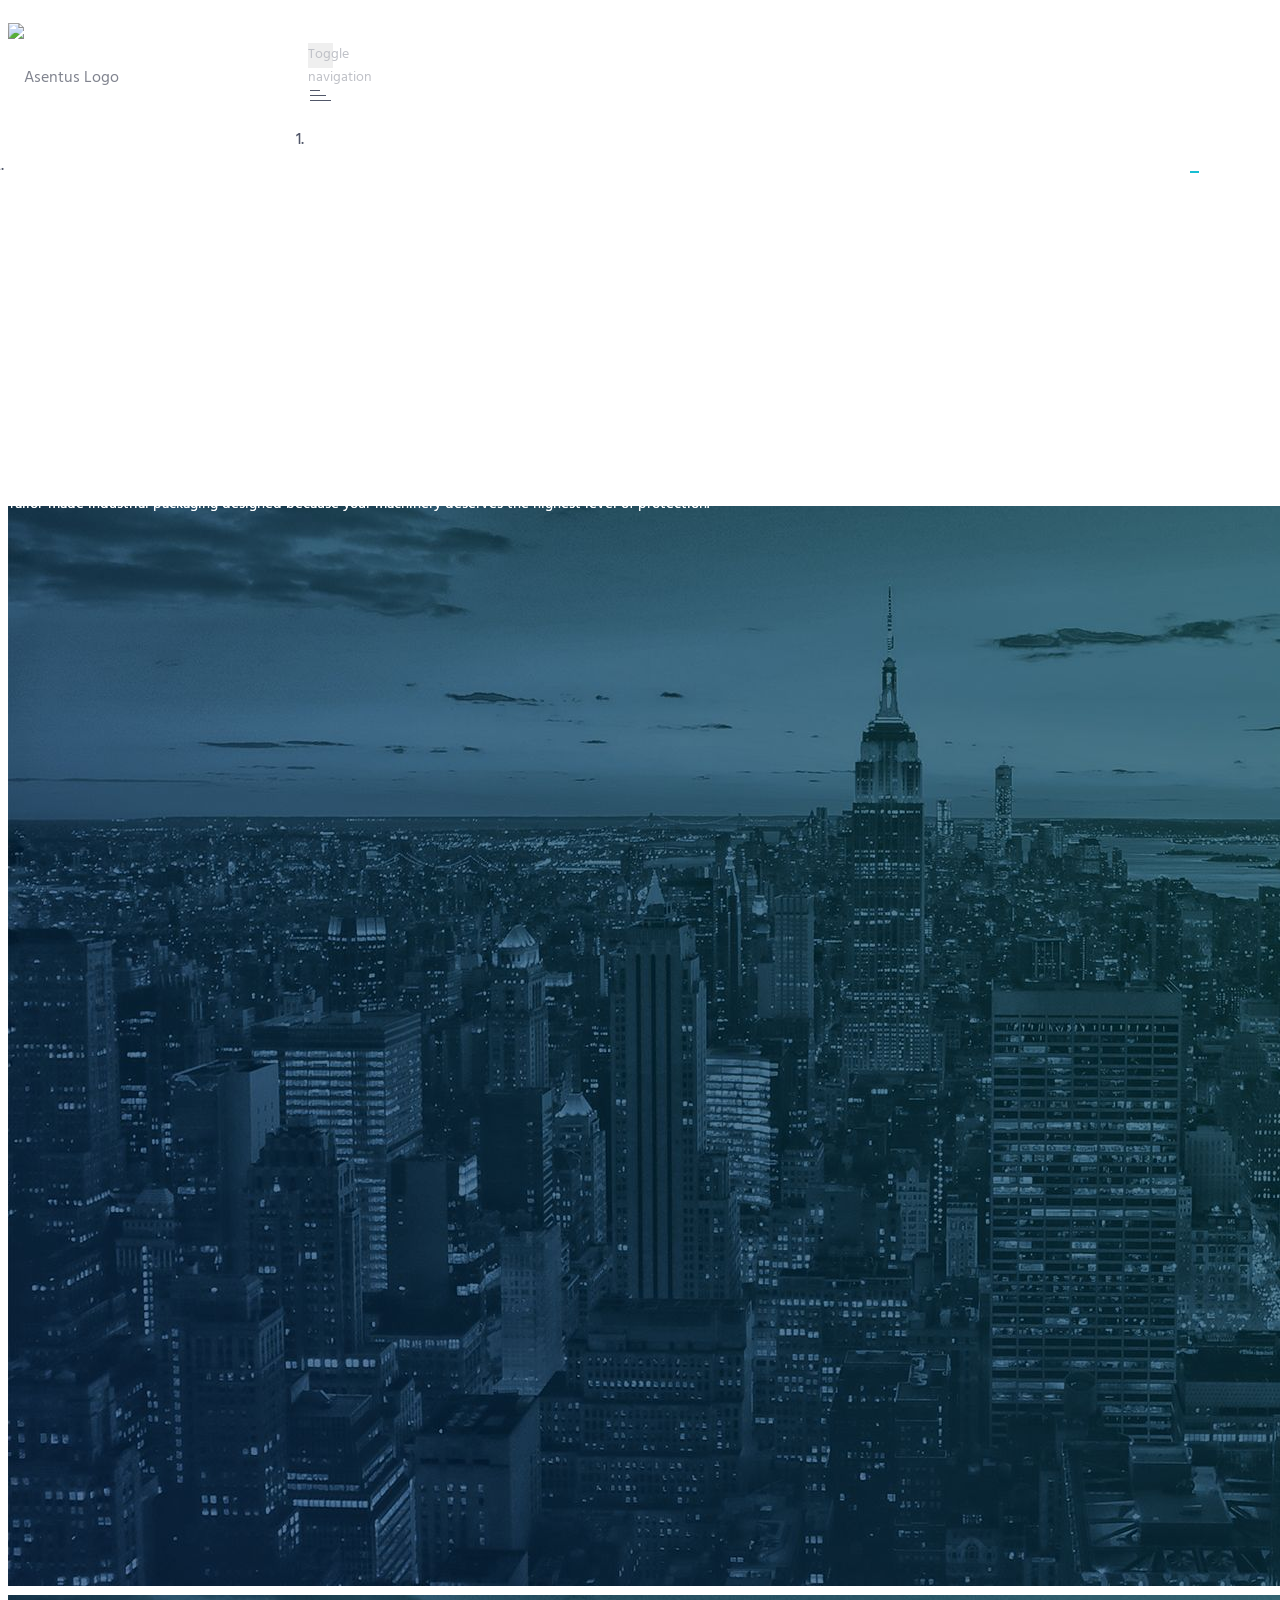
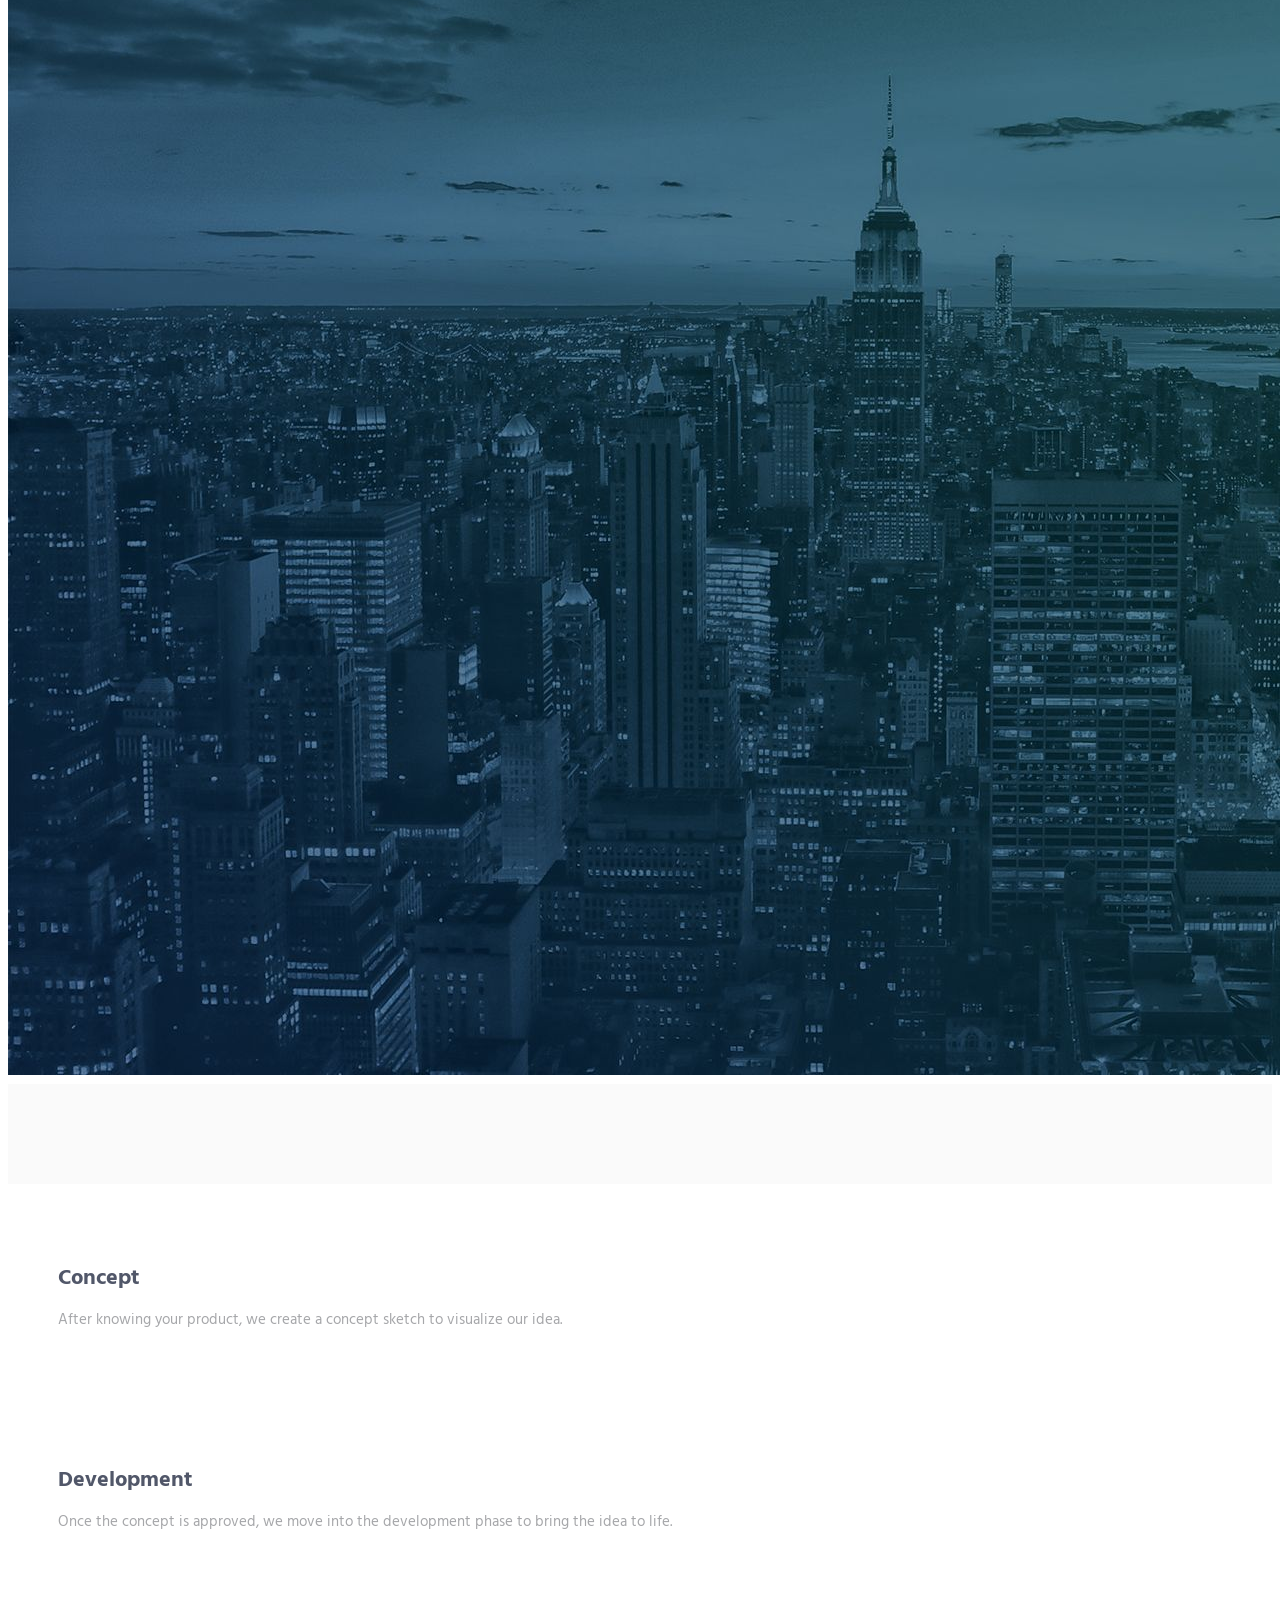
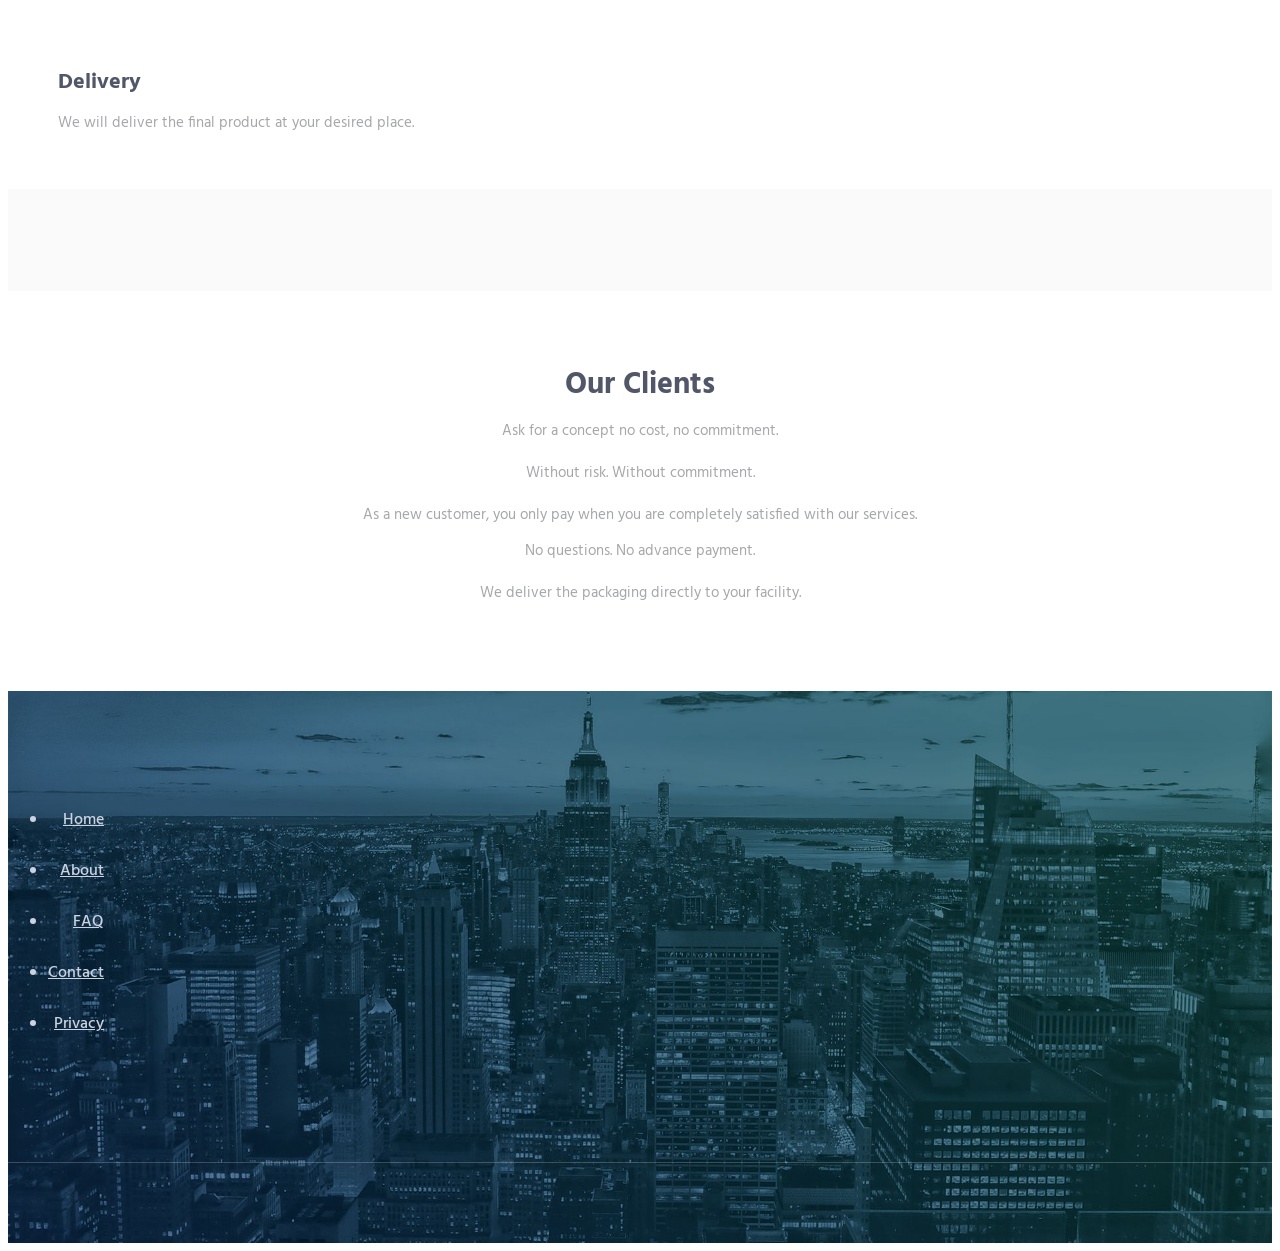
==== index.html @ 4cf0267e "foot updated" ====
<!DOCTYPE html>
<!-- ==============================
    Project:        Metronic "Asentus" Frontend Freebie - Responsive HTML Template Based On Twitter Bootstrap 3.3.4
    Version:        1.0
    Author:         KeenThemes
    Primary use:    Corporate, Business Themes.
    Email:          support@keenthemes.com
    Follow:         http://www.twitter.com/keenthemes
    Like:           http://www.facebook.com/keenthemes
    Website:        http://www.keenthemes.com
    Premium:        Premium Metronic Admin Theme: http://themeforest.net/item/metronic-responsive-admin-dashboard-template/4021469?ref=keenthemes
================================== -->
<html lang="en" class="no-js">
    <!-- BEGIN HEAD -->
    <head>
        <meta charset="utf-8"/>
        <title>Metronic "Asentus" Frontend Freebie</title>
        <meta http-equiv="X-UA-Compatible" content="IE=edge">
        <meta content="width=device-width, initial-scale=1" name="viewport"/>
        <meta content="" name="description"/>
        <meta content="" name="author"/>

        <!-- GLOBAL MANDATORY STYLES -->
        <link href="http://fonts.googleapis.com/css?family=Hind:300,400,500,600,700" rel="stylesheet" type="text/css">
        <link href="vendor/simple-line-icons/simple-line-icons.min.css" rel="stylesheet" type="text/css"/>
        <link href="vendor/bootstrap/css/bootstrap.min.css" rel="stylesheet" type="text/css"/>

        <!-- PAGE LEVEL PLUGIN STYLES -->
        <link href="css/animate.css" rel="stylesheet">
        <link href="vendor/swiper/css/swiper.min.css" rel="stylesheet" type="text/css"/>

        <!-- THEME STYLES -->
        <link href="css/layout.css" rel="stylesheet" type="text/css"/>

        <!-- Favicon -->
        <link rel="shortcut icon" href="favicon.ico"/>
    </head>
    <!-- END HEAD -->

    <!-- BODY -->
    <body>

        <!--========== HEADER ==========-->
        <header class="header navbar-fixed-top">
            <!-- Navbar -->
            <nav class="navbar" role="navigation">
                <div class="container">
                    <!-- Brand and toggle get grouped for better mobile display -->
                    <div class="menu-container">
                        <button type="button" class="navbar-toggle" data-toggle="collapse" data-target=".nav-collapse">
                            <span class="sr-only">Toggle navigation</span>
                            <span class="toggle-icon"></span>
                        </button>

                        <!-- Logo -->
                        <div class="logo" style="width: 300px; height: 120px; max-height: none; line-height: 110px;">
                            <a class="logo-wrap" href="index.html">
                                <img class="logo-img logo-img-main" src="img/logo.png" alt="Asentus Logo" style="width: 255px; height: auto; max-height: none;">
                                <img class="logo-img logo-img-active" src="img/logo.png" alt="Asentus Logo" style="width: 255px; height: auto; max-height: none;">
                            </a>
                        </div>
                        <!-- End Logo -->
                    </div>

                    <!-- Collect the nav links, forms, and other content for toggling -->
                    <div class="collapse navbar-collapse nav-collapse">
                        <div class="menu-container">
                            <ul class="navbar-nav navbar-nav-right">
                                <li class="nav-item"><a class="nav-item-child nav-item-hover active" href="index.html">Home</a></li>
                                <li class="nav-item"><a class="nav-item-child nav-item-hover" href="about.html">About</a></li>
                                <li class="nav-item"><a class="nav-item-child nav-item-hover" href="faq.html">FAQ</a></li>
                                <li class="nav-item"><a class="nav-item-child nav-item-hover" href="contact.html">Contact</a></li>
                            </ul>
                        </div>
                    </div>
                    <!-- End Navbar Collapse -->
                </div>
            </nav>
            <!-- Navbar -->
        </header>
        <!--========== END HEADER ==========-->

        <!--========== SLIDER ==========-->
        <div id="carousel-example-generic" class="carousel slide" data-ride="carousel">
            <div class="container">
                <!-- Indicators -->
                <ol class="carousel-indicators">
                    <li data-target="#carousel-example-generic" data-slide-to="0" class="active"></li>
                    <li data-target="#carousel-example-generic" data-slide-to="1"></li>
                </ol>
            </div>

            <!-- Wrapper for slides -->
            <div class="carousel-inner" role="listbox">
                <div class="item active">
                    <img class="img-responsive" src="img/1920x1080/01.jpg" alt="Slider Image">
                    <div class="container">
                        <div class="carousel-centered">
                            <div class="margin-b-40">
                                <h1 class="carousel-title">TechMechanicX</h1>
                                <h3 class="color-white">Built to Protect Designed to Fit</h3>
                                <p class="color-white">Tailor-made industrial packaging designed because your machinery deserves the highest level of protection.</p>
                            </div>
                        </div>
                    </div>
                </div>
                <div class="item">
                    <img class="img-responsive" src="img/1920x1080/01.jpg" alt="Slider Image">
                    <div class="container">
                        <div class="carousel-centered">
                            <div class="margin-b-40">
                                <h2 class="carousel-title">TechMechanicX</h2>
                                <h3 class="color-white">Built to Protect Designed to Fit</h3>
                                <p class="color-white">Tailor-made industrial packaging designed because your machinery deserves the highest level of protection.</p>
                            </div>
                        </div>
                    </div>
                </div>
            </div>
        </div>
        <!--========== SLIDER ==========-->

        <!--========== PAGE LAYOUT ==========-->
        <!-- Service -->
        <div class="bg-color-sky-light" data-auto-height="true">
            <div class="content-lg container">
                <div class="row row-space-1 margin-b-2">
                    <div class="col-sm-4 sm-margin-b-2">
                        <div class="wow fadeInLeft" data-wow-duration=".3" data-wow-delay=".3s">
                            <div class="service" data-height="height">
                                <div class="service-element">
                                    <i class="service-icon icon-chemistry"></i>
                                </div>
                                <div class="service-info">
                                    <h3>Concept</h3>
                                    <p class="margin-b-5">After knowing your product, we create a concept sketch to visualize our idea.</p>
                                </div>
                                <a href="#" class="content-wrapper-link"></a>    
                            </div>
                        </div>
                    </div>
                    <div class="col-sm-4 sm-margin-b-2">
                        <div class="wow fadeInLeft" data-wow-duration=".3" data-wow-delay=".2s">
                            <div class="service" data-height="height">
                                <div class="service-element">
                                    <i class="service-icon icon-screen-tablet"></i>
                                </div>
                                <div class="service-info">
                                    <h3>Development</h3>
                                    <p class="margin-b-5">Once the concept is approved, we move into the development phase to bring the idea to life.</p>
                                </div>
                                <a href="#" class="content-wrapper-link"></a>    
                            </div>
                        </div>
                    </div>
                    <div class="col-sm-4">
                        <div class="wow fadeInLeft" data-wow-duration=".3" data-wow-delay=".1s">
                            <div class="service" data-height="height">
                                <div class="service-element">
                                    <i class="service-icon icon-badge"></i>
                                </div>
                                <div class="service-info">
                                    <h3>Delivery</h3>
                                    <p class="margin-b-5">We will deliver the final product at your desired place.</p>
                                </div>
                                <a href="#" class="content-wrapper-link"></a>    
                            </div>
                        </div>
                    </div>
                </div>
                <!--// end row -->

                <div class="row row-space-1">
                </div>
            </div>
        </div>
        <!-- End Service -->

        <!-- Promo Section -->
        <div class="promo-section overflow-h">
            <div class="container">
                <div class="clearfix">
                    <div class="ver-center" style="width: 100%;">
                        <div class="ver-center-aligned" style="width: 100%; text-align: center;">
                            <div style="max-width: 900px; margin: 0 auto;">
                                <h2>Our Clients</h2>
                                <p>Ask for a concept no cost, no commitment.<br/><br/>Without risk. Without commitment.<br/><br/>As a new customer, you only pay when you are completely satisfied with our services.</p>
                                <p>No questions. No advance payment.<br/><br/>We deliver the packaging directly to your facility.</p>
                            </div>
                        </div>
                    </div>
                </div>
            </div>
        </div>
        <!-- End Promo Section -->

        <!--========== END PAGE LAYOUT ==========-->

        <!--========== FOOTER ==========-->
        <footer class="footer">
            <!-- Links -->
            <div class="footer-seperator">
                <div class="content-lg container">
                    <div class="row">
                        <div class="col-sm-12 sm-margin-b-50 text-right">
                            <!-- List -->
                            <ul class="list-unstyled footer-list">
                                <li class="footer-list-item"><a class="footer-list-link" href="index.html">Home</a></li>
                                <li class="footer-list-item"><a class="footer-list-link" href="about.html">About</a></li>
                                <li class="footer-list-item"><a class="footer-list-link" href="faq.html">FAQ</a></li>
                                <li class="footer-list-item"><a class="footer-list-link" href="contact.html">Contact</a></li>
                                <li class="footer-list-item"><a class="footer-list-link" href="privacy.html">Privacy</a></li>
                            </ul>
                            <!-- End List -->
                        </div>

                    </div>
                    <!--// end row -->
                </div>
            </div>
            <!-- End Links -->

            <!-- Copyright -->
            <div class="content container">
                <div class="row">
                </div>
                <!--// end row -->
            </div>
            <!-- End Copyright -->
        </footer>
        <!--========== END FOOTER ==========-->

        <!-- Back To Top -->
        <a href="javascript:void(0);" class="js-back-to-top back-to-top">Top</a>

        <!-- JAVASCRIPTS(Load javascripts at bottom, this will reduce page load time) -->
        <!-- CORE PLUGINS -->
        <script src="vendor/jquery.min.js" type="text/javascript"></script>
        <script src="vendor/jquery-migrate.min.js" type="text/javascript"></script>
        <script src="vendor/bootstrap/js/bootstrap.min.js" type="text/javascript"></script>

        <!-- PAGE LEVEL PLUGINS -->
        <script src="vendor/jquery.easing.js" type="text/javascript"></script>
        <script src="vendor/jquery.back-to-top.js" type="text/javascript"></script>
        <script src="vendor/jquery.smooth-scroll.js" type="text/javascript"></script>
        <script src="vendor/jquery.wow.min.js" type="text/javascript"></script>
        <script src="vendor/swiper/js/swiper.jquery.min.js" type="text/javascript"></script>
        <script src="vendor/masonry/jquery.masonry.pkgd.min.js" type="text/javascript"></script>
        <script src="vendor/masonry/imagesloaded.pkgd.min.js" type="text/javascript"></script>

        <!-- PAGE LEVEL SCRIPTS -->
        <script src="js/layout.min.js" type="text/javascript"></script>
        <script src="js/components/wow.min.js" type="text/javascript"></script>
        <script src="js/components/swiper.min.js" type="text/javascript"></script>
        <script src="js/components/masonry.min.js" type="text/javascript"></script>

    </body>
    <!-- END BODY -->
</html>
---- css/layout.css ----
@charset "UTF-8";
/*----------------------------------------------------------------------

	MASTER STYLESHEET

	Project:        Metronic "Asentus" Frontend Freebie - Responsive HTML Template Based On Twitter Bootstrap 3.3.4
	Version:        1.0
	Author:         KeenThemes
	Primary use:    Corporate, Business Themes.
	Email:			support@keenthemes.com
	Follow: 		http://www.twitter.com/keenthemes
	Like: 			http://www.facebook.com/keenthemes
	Website:		http://www.keenthemes.com
	Premium:		Premium Metronic Admin Theme: http://themeforest.net/item/metronic-responsive-admin-dashboard-template/4021469?ref=keenthemes

-----------------------------------------------------------------------*/
/* eg: @include user-select(none); */
/* eg: @include rotate(45deg); */
/* eg: @include translate3d(0,0,0); */
/* eg: @include border-radius(3px); */
/*------------------------------------------------------------------
  	[The "base.scss" contains basic default element styles
  		(colors, typography, margins & padding).]
------------------------------------------------------------------*/
html {
  overflow-x: hidden;
}

html, html a, body {
  -webkit-font-smoothing: antialiased;
}

body {
  font-family: Hind, sans-serif;
}

p {
  font-size: 15px;
  font-weight: 400;
  font-family: Hind, sans-serif;
  color: #a6a7aa;
  line-height: 1.4;
  margin-bottom: 15px;
}

em,
li,
li a {
  font-size: 16px;
  font-weight: 500;
  font-family: Hind, sans-serif;
  color: #515769;
}

a {
  font-family: Hind, sans-serif;
  color: #81848f;
  outline: 0;
}

a:focus, a:hover, a:active {
  outline: 0;
  color: #999caa;
  text-decoration: none;
}

.link {
  position: relative;
  font-size: 13px;
  font-weight: 600;
  font-family: Hind, sans-serif;
  text-transform: uppercase;
}

.link:after {
  position: absolute;
  top: 8px;
  right: -15px;
  width: 9px;
  height: 2px;
  background: #17bed2;
  content: " ";
}

span {
  font-size: 14px;
  font-weight: 400;
  font-family: Hind, sans-serif;
  color: #bfc1c7;
}

h1, h2, h3, h4, h5, h6 {
  font-weight: 700;
  font-family: Hind, sans-serif;
  color: #515769;
  line-height: 1.4;
  margin: 0 0 15px;
}

h1 > a, h2 > a, h3 > a, h4 > a, h5 > a, h6 > a {
  color: #515769;
}

h1 > a:hover, h2 > a:hover, h3 > a:hover, h4 > a:hover, h5 > a:hover, h6 > a:hover {
  color: #999caa;
  text-decoration: none;
}

h1 > a:focus, h2 > a:focus, h3 > a:focus, h4 > a:focus, h5 > a:focus, h6 > a:focus {
  text-decoration: none;
}

h1 {
  font-size: 40px;
}

h2 {
  font-size: 30px;
}

h3 {
  font-size: 22px;
}

h4 {
  font-size: 22px;
}

::selection {
  color: #fff;
  background: #17bed2;
  text-shadow: none;
}

::-webkit-selection {
  color: #fff;
  background: #17bed2;
  text-shadow: none;
}

::-moz-selection {
  color: #fff;
  background: #17bed2;
  text-shadow: none;
}

:active,
:focus {
  outline: none;
}

/* Section Seperator */
.section-seperator {
  border-bottom: 1px solid #edf0f2;
}

/* Content Wrapper Link */
.content-wrapper-link {
  position: absolute;
  top: 0;
  left: 0;
  right: 0;
  bottom: 0;
  display: block;
  z-index: 3;
  text-decoration: none;
}

/*------------------------------------------------------------------
  	[Blockquote]
------------------------------------------------------------------*/
.blockquote {
  position: relative;
  font-size: 17px;
  font-weight: 400;
  font-family: Hind, sans-serif;
  color: #a6a7aa;
  line-height: 1.4;
  border-left: none;
  margin-left: 20px;
}

.blockquote:before {
  position: absolute;
  top: 0;
  left: -20px;
  font-size: 60px;
  display: inline-block;
  color: #17bed2;
  content: '“';
}

/*------------------------------------------------------------------
  	[Button]
------------------------------------------------------------------*/
.btn-theme {
  position: relative;
  display: inline-block;
  line-height: 1.4;
  text-align: center;
  background-image: none;
  border-style: solid;
  white-space: nowrap;
  vertical-align: middle;
  -ms-touch-action: manipulation;
  touch-action: manipulation;
  cursor: pointer;
  -webkit-user-select: none;
  -moz-user-select: none;
  -ms-user-select: none;
  user-select: none;
}

.btn-theme:focus, .btn-theme:active:focus, .btn-theme.active:focus, .btn-theme.focus, .btn-theme:active.focus, .btn-theme.active.focus {
  outline: none;
}

.btn-theme:hover {
  transition-duration: 300ms;
  transition-property: all;
  transition-timing-function: cubic-bezier(0.7, 1, 0.7, 1);
}

.btn-theme:hover, .btn-theme:focus, .btn-theme.focus {
  text-decoration: none;
}

.btn-theme:active, .btn-theme.active {
  background-image: none;
  outline: 0;
}

.btn-theme.disabled, .btn-theme[disabled],
fieldset[disabled] .btn-theme {
  cursor: not-allowed;
  box-shadow: none;
  opacity: .65;
  pointer-events: none;
}

.btn-white-brd {
  color: #fff;
  background: transparent;
  border-color: rgba(255, 255, 255, 0.3);
  border-width: 1px;
}

.btn-white-brd:hover, .btn-white-brd:focus, .btn-white-brd.focus {
  color: #515769;
  background: #fff;
  border-color: transparent;
}

.btn-default-bg {
  color: #515769;
  background: #f3f4f5;
  border-color: transparent;
  border-width: 0;
}

.btn-default-bg:hover, .btn-default-bg:focus, .btn-default-bg.focus {
  color: #fff;
  background: #17bed2;
  border-color: transparent;
}

.btn-base-bg {
  color: #fff;
  background: #17bed2;
  border-color: transparent;
  border-width: 0;
}

.btn-base-bg:hover, .btn-base-bg:focus, .btn-base-bg.focus {
  color: #fff;
  background: #63cbd7;
  border-color: transparent;
}

.btn-theme-sm {
  font-size: 13px;
  font-weight: 600;
  padding: 15px 30px;
}

/*------------------------------------------------------------------
  	[Pricing]
------------------------------------------------------------------*/
.pricing {
  padding: 70px 45px;
  background: #fff;
  margin-top: 50px;
}

@media (max-width: 768px) {
  .pricing {
    margin-top: 0;
  }
}

.pricing.pricing-active {
  padding-top: 110px;
  padding-bottom: 110px;
  margin-top: 10px;
}

@media (max-width: 768px) {
  .pricing.pricing-active {
    margin-top: 0;
  }
}

.pricing .pricing-icon {
  display: block;
  font-size: 30px;
  color: #999caa;
  margin-bottom: 30px;
}

.pricing .pricing-list-item {
  position: relative;
  font-size: 13px;
  color: #81848f;
  padding-left: 20px;
  margin-bottom: 10px;
}

.pricing .pricing-list-item:before {
  position: absolute;
  top: 7px;
  left: 0;
  width: 9px;
  height: 2px;
  background: #17bed2;
  content: " ";
  margin-right: 10px;
}

/*------------------------------------------------------------------
  	[Promo Section]
------------------------------------------------------------------*/
@media (max-width: 991px) {
  .promo-section .promo-section-col {
    padding-top: 100px;
    padding-bottom: 100px;
  }
}

@media (min-width: 992px) {
  .promo-section {
    position: relative;
    height: 400px;
  }
  .promo-section .promo-section-col {
    width: 45%;
  }
  .promo-section .promo-section-img-left {
    position: absolute;
    top: 0;
    right: 50%;
  }
  .promo-section .promo-section-img-right {
    position: absolute;
    top: 0;
    left: 50%;
  }
  .promo-section .ver-center {
    display: table;
    height: 400px;
  }
  .promo-section .ver-center-aligned {
    display: table-cell;
    vertical-align: middle;
  }
}

/*------------------------------------------------------------------
  	[Service]
------------------------------------------------------------------*/
.service {
  background: #fff;
  padding: 50px;
}

.service .service-element,
.service .service-info {
  -webkit-transform: translate3d(0, 0, 0);
  -moz-transform: translate3d(0, 0, 0);
  transform: translate3d(0, 0, 0);
  transition-duration: 300ms;
  transition-property: all;
  transition-timing-function: cubic-bezier(0.7, 1, 0.7, 1);
}

.service .service-icon {
  display: block;
  font-size: 30px;
  color: #999caa;
  margin-bottom: 30px;
}

.service:hover .service-element {
  opacity: 0;
  -webkit-transform: translate3d(0, -100%, 0);
  -moz-transform: translate3d(0, -100%, 0);
  transform: translate3d(0, -100%, 0);
  transition-duration: 300ms;
  transition-property: all;
  transition-timing-function: cubic-bezier(0.7, 1, 0.7, 1);
}

.service:hover .service-info {
  -webkit-transform: translate3d(0, -30%, 0);
  -moz-transform: translate3d(0, -30%, 0);
  transform: translate3d(0, -30%, 0);
  transition-duration: 300ms;
  transition-property: all;
  transition-timing-function: cubic-bezier(0.7, 1, 0.7, 1);
}

/*------------------------------------------------------------------
  	[Work]
------------------------------------------------------------------*/
.work {
  position: relative;
}

.work .work-overlay {
  position: relative;
}

.work .work-overlay:before {
  position: absolute;
  top: 0;
  left: 0;
  width: 100%;
  height: 100%;
  background: transparent;
  content: " ";
  transition-duration: 300ms;
  transition-property: all;
  transition-timing-function: cubic-bezier(0.7, 1, 0.7, 1);
}

.work .work-content {
  position: absolute;
  left: 0;
  bottom: 0;
  opacity: 0;
  padding: 25px;
  -webkit-transform: translate3d(0, 20px, 0);
  -moz-transform: translate3d(0, 20px, 0);
  transform: translate3d(0, 20px, 0);
  transition-duration: 300ms;
  transition-property: all;
  transition-timing-function: cubic-bezier(0.7, 1, 0.7, 1);
}

.work:hover .work-overlay:before {
  background: rgba(0, 0, 0, 0.5);
  transition-duration: 300ms;
  transition-property: all;
  transition-timing-function: cubic-bezier(0.7, 1, 0.7, 1);
}

.work:hover .work-content {
  opacity: 1;
  -webkit-transform: translate3d(0, 0, 0);
  -moz-transform: translate3d(0, 0, 0);
  transform: translate3d(0, 0, 0);
  transition-duration: 300ms;
  transition-property: all;
  transition-timing-function: cubic-bezier(0.7, 1, 0.7, 1);
}

/*------------------------------------------------------------------
  	[Footer]
------------------------------------------------------------------*/
.footer {
  background: url(../img/1920x1080/01.jpg) no-repeat;
  background-size: cover;
  background-position: center center;
}

.footer .footer-seperator {
  border-bottom: 1px solid rgba(255, 255, 255, 0.2);
}

.footer .footer-list {
  display: inline-block;
  margin-bottom: 0;
  text-align: right;
}

.footer .footer-list-item {
  color: #cbd3e1;
  margin-bottom: 25px;
}

.footer .footer-list-link {
  color: #cbd3e1;
}

.footer .footer-list-link:hover {
  color: #fff;
}

.footer .footer-input {
  background: rgba(0, 0, 0, 0.15);
}

.footer .footer-logo {
  width: 85px;
  height: auto;
}

/*------------------------------------------------------------------
  	[Header]
------------------------------------------------------------------*/
/* Fixed Top */
.navbar-fixed-top .navbar-collapse {
  max-height: 100%;
}

/* Navbar */
.header .navbar {
  margin-bottom: 0;
  border-bottom: 1px solid rgba(255, 255, 255, 0.2);
  transition-duration: 300ms;
  transition-property: all;
  transition-timing-function: cubic-bezier(0.7, 1, 0.7, 1);
}

/* Navbar Toggle */
.header .navbar-toggle {
  width: 25px;
  height: 25px;
  border: none;
  padding: 0;
  margin: 35px 0;
}

.header .navbar-toggle .toggle-icon {
  position: relative;
  width: 21px;
  height: 1px;
  display: inline-block;
  background: #515769;
  transition-duration: 300ms;
  transition-property: all;
  transition-timing-function: cubic-bezier(0.7, 1, 0.7, 1);
}

.header .navbar-toggle .toggle-icon:before, .header .navbar-toggle .toggle-icon:after {
  position: absolute;
  left: 0;
  background: #515769;
  content: " ";
}

.header .navbar-toggle .toggle-icon:before {
  width: 10px;
  height: 1px;
  bottom: 10px;
  -webkit-transform: rotate(0);
  -moz-transform: rotate(0);
  transform: rotate(0);
  transition-duration: 300ms;
  transition-property: all;
  transition-timing-function: cubic-bezier(0.7, 1, 0.7, 1);
}

.header .navbar-toggle .toggle-icon:after {
  width: 16px;
  height: 1px;
  top: -5px;
  -webkit-transform: rotate(0);
  -moz-transform: rotate(0);
  transform: rotate(0);
  transition-duration: 300ms;
  transition-property: all;
  transition-timing-function: cubic-bezier(0.7, 1, 0.7, 1);
}

.header .navbar-toggle:hover .toggle-icon {
  background: #17bed2;
  transition-duration: 300ms;
  transition-property: all;
  transition-timing-function: cubic-bezier(0.7, 1, 0.7, 1);
}

.header .navbar-toggle:hover .toggle-icon:before, .header .navbar-toggle:hover .toggle-icon:after {
  width: 21px;
  height: 1px;
  background: #17bed2;
  transition-duration: 300ms;
  transition-property: all;
  transition-timing-function: cubic-bezier(0.7, 1, 0.7, 1);
}

.header .navbar-toggle:hover .toggle-icon.is-clicked {
  background: rgba(81, 87, 105, 0);
}

/* Navbar Logo */
.header .logo {
  width: 100px;
  height: 100px;
  float: left;
  max-height: 95px;
  line-height: 65px;
}

.header .logo-wrap {
  display: inline-block;
  padding: 15px 0;
}

.header .logo-wrap:focus, .header .logo-wrap:hover {
  text-decoration: none;
}

.header .logo-img {
  display: inline-block;
  width: 255px;
  height: auto;
  max-width: 100%;
  max-height: 100%;
  vertical-align: middle;
}

.header .logo-img-main {
  display: inline-block;
  transition-duration: 400ms;
  transition-property: all;
  transition-timing-function: cubic-bezier(0.7, 1, 0.7, 1);
}

.header .logo-img-active {
  display: none;
  transition-duration: 400ms;
  transition-property: all;
  transition-timing-function: cubic-bezier(0.7, 1, 0.7, 1);
}

/* Navbar */
.header .navbar-nav {
  padding-left: 0;
  margin-bottom: 0;
  list-style: none;
}

/* Nav */
.header .nav-item {
  position: relative;
  display: block;
}

.header .nav-item:last-child .nav-item-child {
  padding-right: 0;
}

.header .nav-item .nav-item-hover.active:after {
  opacity: 1;
  transition-duration: 400ms;
  transition-property: all;
  transition-timing-function: cubic-bezier(0.7, 1, 0.7, 1);
}

.header .nav-item:hover .nav-item-hover:after {
  opacity: 1;
  transition-duration: 400ms;
  transition-property: all;
  transition-timing-function: cubic-bezier(0.7, 1, 0.7, 1);
}

.header .nav-item-child {
  position: relative;
  display: block;
  font-size: 13px;
  font-weight: 600;
  font-family: Hind, sans-serif;
  color: #fff;
  text-transform: uppercase;
  line-height: 55px;
  padding: 20px;
  transition-duration: 300ms;
  transition-property: all;
  transition-timing-function: cubic-bezier(0.7, 1, 0.7, 1);
}

.header .nav-item-hover {
  position: relative;
}

.header .nav-item-hover:after {
  position: absolute;
  top: 45px;
  left: 0;
  width: 9px;
  height: 2px;
  background: #17bed2;
  opacity: 0;
  content: " ";
  transition-duration: 400ms;
  transition-property: all;
  transition-timing-function: cubic-bezier(0.7, 1, 0.7, 1);
}

/* Media Queries below 991px */
@media (max-width: 991px) {
  /* Bootstrap collapse of navigation with a maximum width: 991px
    (Change it to any breakpoint you want to be collapsed) */
  .header {
    background: #fff;
  }
  .header .navbar-toggle {
    display: block;
  }
  .header .navbar-collapse.collapse {
    display: none !important;
  }
  .header .navbar-collapse.collapse.in {
    display: block !important;
  }
  .header .nav-collapse {
    padding-left: 0;
    padding-right: 0;
  }
  .header .navbar-nav {
    margin: 0;
    float: none;
  }
  .header .navbar-nav .nav-item {
    float: none;
  }
  /* Menu Container */
  .header .menu-container:before, .header .menu-container:after {
    content: " ";
    display: table;
  }
  .header .menu-container:after {
    clear: both;
  }
  /* Logo */
  .header .logo .logo-img-main {
    display: none;
  }
  .header .logo .logo-img-active {
    display: inline-block;
  }
  /* Navbar Nav */
  .header .nav-item-child {
    color: #515769;
    line-height: 1.4;
    padding: 12px 12px 12px 15px;
  }
  .header .nav-item-hover:after {
    position: absolute;
    top: 19px;
  }
}

/* Media Queries below 767px */
@media (max-width: 767px) {
  /* Menu Container */
  .header .menu-container {
    padding-left: 15px;
    padding-right: 15px;
    margin-left: 0;
    margin-right: 0;
  }
  .header .navbar > .container {
    width: auto;
    padding-left: 0;
    padding-right: 0;
    margin-left: 0;
    margin-right: 0;
  }
  .header .navbar > .container > .nav-collapse {
    padding-left: 0;
    padding-right: 0;
    margin-left: 0;
    margin-right: 0;
  }
}

/* Media Queries above 992px */
@media (min-width: 992px) {
  /* Navbar */
  .header .navbar-nav-right {
    float: right;
  }
}

/* Page On Scroll */
@media (min-width: 992px) {
  .page-on-scroll .header .navbar {
    background: #fff;
    border-bottom-color: #f0f0f0;
    transition-duration: 300ms;
    transition-property: all;
    transition-timing-function: cubic-bezier(0.7, 1, 0.7, 1);
  }
  .page-on-scroll .header .logo-img-main {
    display: none;
    transition-duration: 400ms;
    transition-property: all;
    transition-timing-function: cubic-bezier(0.7, 1, 0.7, 1);
  }
  .page-on-scroll .header .logo-img-active {
    display: inline-block;
    transition-duration: 400ms;
    transition-property: all;
    transition-timing-function: cubic-bezier(0.7, 1, 0.7, 1);
  }
  .page-on-scroll .header .nav-item-child {
    color: #515769;
    transition-duration: 300ms;
    transition-property: all;
    transition-timing-function: cubic-bezier(0.7, 1, 0.7, 1);
  }
}

/*------------------------------------------------------------------
  	[Contact]
------------------------------------------------------------------*/
.contact-list > li {
  font-size: 13px;
  color: #81848f;
  margin-bottom: 10px;
}

/*--------------------------------------------------
    [Back To Top Theme Button]
----------------------------------------------------*/
.back-to-top {
  position: fixed;
  right: 10px;
  bottom: 10px;
  display: inline-block;
  z-index: 9;
  width: 40px;
  height: 40px;
  font-size: 11px;
  font-weight: 400;
  color: #fff;
  text-align: center;
  line-height: 3;
  letter-spacing: 1px;
  text-transform: uppercase;
  background: #515769;
  border-radius: 3px;
  visibility: hidden;
  opacity: 0;
  padding: 5px;
  -webkit-transform: translate3d(0, 50px, 0);
  -moz-transform: translate3d(0, 50px, 0);
  transform: translate3d(0, 50px, 0);
  transition-duration: 300ms;
  transition-property: all;
  transition-timing-function: cubic-bezier(0.7, 1, 0.7, 1);
}

.back-to-top:hover {
  color: #fff;
  transition-duration: 300ms;
  transition-property: all;
  transition-timing-function: cubic-bezier(0.7, 1, 0.7, 1);
}

.back-to-top:focus, .back-to-top:hover {
  text-decoration: none;
}

/* The Button Becomes Visible */
.back-to-top.back-to-top-is-visible {
  visibility: visible;
  opacity: .6;
  -webkit-transform: translate3d(0, 0, 0);
  -moz-transform: translate3d(0, 0, 0);
  transform: translate3d(0, 0, 0);
  transition-duration: 300ms;
  transition-property: all;
  transition-timing-function: cubic-bezier(0.7, 1, 0.7, 1);
}

.back-to-top.back-to-top-is-visible:hover {
  opacity: 1;
  transition-duration: 300ms;
  transition-property: all;
  transition-timing-function: cubic-bezier(0.7, 1, 0.7, 1);
}

/* If the user keeps scrolling down, the button is out of focus and becomes less visible */
.back-to-top.back-to-top-fade-out {
  opacity: .4;
}

.back-to-top.back-to-top-fade-out:hover {
  opacity: 1;
  transition-duration: 300ms;
  transition-property: all;
  transition-timing-function: cubic-bezier(0.7, 1, 0.7, 1);
}

/*------------------------------------------------------------------
  	[Form Control]
------------------------------------------------------------------*/
.form-control {
  height: 50px;
  font-size: 14px;
  font-weight: 400;
  color: #a6a7aa;
  background: #fafafa;
  border: none;
  box-shadow: none;
  border-radius: 0;
  padding-left: 15px;
}

.form-control::-moz-placeholder {
  color: #a6a7aa;
}

.form-control:-ms-input-placeholder {
  color: #a6a7aa;
}

.form-control::-webkit-input-placeholder {
  color: #a6a7aa;
}

.form-control:focus {
  color: #515769;
  box-shadow: none;
}

.form-control:focus::-moz-placeholder {
  color: #515769;
}

.form-control:focus:-ms-input-placeholder {
  color: #515769;
}

.form-control:focus::-webkit-input-placeholder {
  color: #515769;
}

/*------------------------------------------------------------------
    [Full Screen Carousel]
------------------------------------------------------------------*/
.full-screen {
  background-size: cover;
  background-position: center;
  background-repeat: no-repeat;
}

/*------------------------------------------------------------------
    [Carousel]
------------------------------------------------------------------*/
.carousel-indicators {
  left: auto;
  width: auto;
  padding-left: 0;
  margin-left: 0;
}

.carousel-centered {
  position: absolute;
  top: 50%;
  -webkit-transform: translate3d(0, -50%, 0);
  -moz-transform: translate3d(0, -50%, 0);
  transform: translate3d(0, -50%, 0);
}

.carousel-title {
  font-size: 80px;
  font-weight: 700;
  color: #fff;
  line-height: 1.1;
  text-transform: uppercase;
}

@media (max-width: 768px) {
  .carousel-title {
    font-size: 60px;
  }
}

/*----------------------------------
  Custome Style of Info Window
------------------------------------*/
/* White background and box outline */
.gm-style > div:first-child > div + div > div:last-child > div > div:first-child > div {
  background-color: #fff !important;
  box-shadow: none !important;
}

/* Arrow colour */
.gm-style > div:first-child > div + div > div:last-child > div > div:first-child > div > div > div {
  background-color: #fff !important;
  box-shadow: none !important;
}

.gm-style > div:first-child > div + div > div:last-child > div > div:first-child > div:first-child {
  display: none;
}

/* Let's remove image icon inside close button */
.gm-style > div:first-child > div + div > div:last-child > div > div:last-child > img {
  display: none;
}

/* New arrow style */
.gm-style > div:first-child > div + div > div:last-child > div > div:last-child {
  overflow: inherit !important;
}

.gm-style > div:first-child > div + div > div:last-child > div > div:last-child:after {
  position: absolute;
  top: 0;
  right: 0;
  font-size: 15px;
  font-family: Simple-Line-Icons;
  color: #515769;
  content: "\e082";
}

/* Positioning of infowindow */
.gm-style-iw {
  top: 22px !important;
  left: 22px !important;
}

/*--------------------------------------------------
    [Masonry Grid]
----------------------------------------------------*/
.masonry-grid {
  position: relative;
  margin: 0 -2px;
}

.masonry-grid:before, .masonry-grid:after {
  content: " ";
  display: table;
}

.masonry-grid:after {
  clear: both;
}

.masonry-grid .masonry-grid-item {
  display: block;
  float: left;
  vertical-align: top;
  padding: 0 2px;
  margin-bottom: 4px;
}

.masonry-grid .masonry-grid-item.col-12 {
  width: 100%;
}

.masonry-grid .masonry-grid-item.col-11 {
  width: 91.66666667%;
}

.masonry-grid .masonry-grid-item.col-10 {
  width: 83.33333333%;
}

.masonry-grid .masonry-grid-item.col-9 {
  width: 75%;
}

.masonry-grid .masonry-grid-item.col-8 {
  width: 66.66666667%;
}

.masonry-grid .masonry-grid-item.col-7 {
  width: 58.33333333%;
}

.masonry-grid .masonry-grid-item.col-6 {
  width: 50%;
}

.masonry-grid .masonry-grid-item.col-5 {
  width: 41.66666667%;
}

.masonry-grid .masonry-grid-item.col-4 {
  width: 33.33333333%;
}

.masonry-grid .masonry-grid-item.col-3 {
  width: 25%;
}

.masonry-grid .masonry-grid-item.col-2 {
  width: 16.66666667%;
}

.masonry-grid .masonry-grid-item.col-1 {
  width: 8.33333333%;
}

/* Media Queries below 768px */
@media (max-width: 768px) {
  .masonry-grid .masonry-grid-item {
    width: 50%;
  }
  .masonry-grid .masonry-grid-item.col-12, .masonry-grid .masonry-grid-item.col-11, .masonry-grid .masonry-grid-item.col-10, .masonry-grid .masonry-grid-item.col-9, .masonry-grid .masonry-grid-item.col-8, .masonry-grid .masonry-grid-item.col-7, .masonry-grid .masonry-grid-item.col-6, .masonry-grid .masonry-grid-item.col-5, .masonry-grid .masonry-grid-item.col-4, .masonry-grid .masonry-grid-item.col-3, .masonry-grid .masonry-grid-item.col-2, .masonry-grid .masonry-grid-item.col-1 {
    width: 50%;
  }
}

/* Media Queries below 600px */
@media (max-width: 600px) {
  .masonry-grid .masonry-grid-item {
    width: 100%;
  }
  .masonry-grid .masonry-grid-item.col-12, .masonry-grid .masonry-grid-item.col-11, .masonry-grid .masonry-grid-item.col-10, .masonry-grid .masonry-grid-item.col-9, .masonry-grid .masonry-grid-item.col-8, .masonry-grid .masonry-grid-item.col-7, .masonry-grid .masonry-grid-item.col-6, .masonry-grid .masonry-grid-item.col-5, .masonry-grid .masonry-grid-item.col-4, .masonry-grid .masonry-grid-item.col-3, .masonry-grid .masonry-grid-item.col-2, .masonry-grid .masonry-grid-item.col-1 {
    width: 100%;
  }
}

/*------------------------------------------------------------------
    [Swiper Slider]
------------------------------------------------------------------*/
.swiper-slider {
  position: relative;
  width: 100%;
  height: 100%;
  overflow: hidden;
}

.swiper-clients-img {
  display: block;
  width: 190px;
  height: auto;
  margin: 0 auto;
  opacity: 1;
  cursor: pointer;
  transition-duration: 200ms;
  transition-property: all;
  transition-timing-function: cubic-bezier(0.7, 1, 0.7, 1);
}

.swiper-clients-img:hover {
  opacity: .8;
  transition-duration: 200ms;
  transition-property: all;
  transition-timing-function: cubic-bezier(0.7, 1, 0.7, 1);
}

/*------------------------------------------------------------------
  	[Text Colors]
------------------------------------------------------------------*/
.color-base {
  color: #17bed2;
}

.color-white {
  color: #fff;
}

.color-heading {
  color: #515769;
}

.color-subtitle {
  color: #a6a7aa;
}

.color-link {
  color: #81848f;
}

.color-link-hover {
  color: #999caa;
}

.color-sky-light {
  color: #fafafa;
}

/*------------------------------------------------------------------
  	[Background Colors]
------------------------------------------------------------------*/
.bg-color-base {
  background: #17bed2;
}

.bg-color-white {
  background: #fff;
}

.bg-color-heading {
  background: #515769;
}

.bg-color-subtitle {
  background: #a6a7aa;
}

.bg-color-link {
  background: #81848f;
}

.bg-color-link-hover {
  background: #999caa;
}

.bg-color-sky-light {
  background: #fafafa;
}

/*------------------------------------------------------------------
    [Row]
------------------------------------------------------------------*/
.row-space-1 {
  margin-right: -1px;
  margin-left: -1px;
}

.row-space-1 > [class*="col-"] {
  padding-left: 1px;
  padding-right: 1px;
}

/*------------------------------------------------------------------
  	[Content]
------------------------------------------------------------------*/
.content {
  padding-top: 40px;
  padding-bottom: 40px;
}

.content-sm {
  padding-top: 60px;
  padding-bottom: 60px;
}

.content-md {
  padding-top: 80px;
  padding-bottom: 80px;
}

.content-lg {
  padding-top: 100px;
  padding-bottom: 100px;
}

/*------------------------------------------------------------------
    [Parallax Content]
------------------------------------------------------------------*/
.parallax-content {
  padding-top: 220px;
  padding-bottom: 120px;
}

/*------------------------------------------------------------------
    [Full Width]
------------------------------------------------------------------*/
.full-width {
  width: 100%;
  height: auto;
}

/*------------------------------------------------------------------
    [Container Full Width]
------------------------------------------------------------------*/
.container-full-width {
  width: 100%;
}

.container-full-width:before, .container-full-width:after {
  content: " ";
  display: table;
}

.container-full-width:after {
  clear: both;
}

/*------------------------------------------------------------------
    [Overflow]
------------------------------------------------------------------*/
.overflow-h {
  overflow: hidden;
}

/*--------------------------------------------------
    [Font Weight]
----------------------------------------------------*/
.fweight-300 {
  font-weight: 300 !important;
}

.fweight-400 {
  font-weight: 400 !important;
}

.fweight-500 {
  font-weight: 500 !important;
}

.fweight-600 {
  font-weight: 600 !important;
}

.fweight-700 {
  font-weight: 700 !important;
}

/*------------------------------------------------------------------
    [Left margin]
------------------------------------------------------------------*/
.margin-l-0 {
  margin-left: 0 !important;
}

.margin-l-5 {
  margin-left: 5px !important;
}

.margin-l-10 {
  margin-left: 10px !important;
}

.margin-l-20 {
  margin-left: 20px !important;
}

/*------------------------------------------------------------------
    [Right margin]
------------------------------------------------------------------*/
.margin-r-0 {
  margin-right: 0 !important;
}

.margin-r-5 {
  margin-right: 5px !important;
}

.margin-r-10 {
  margin-right: 10px !important;
}

.margin-r-20 {
  margin-right: 20px !important;
}

/*------------------------------------------------------------------
    [Bottom margin]
------------------------------------------------------------------*/
.margin-b-0 {
  margin-bottom: 0 !important;
}

.margin-b-2 {
  margin-bottom: 2px !important;
}

.margin-b-5 {
  margin-bottom: 5px !important;
}

.margin-b-10 {
  margin-bottom: 10px !important;
}

.margin-b-20 {
  margin-bottom: 20px !important;
}

.margin-b-30 {
  margin-bottom: 30px !important;
}

.margin-b-40 {
  margin-bottom: 40px !important;
}

.margin-b-50 {
  margin-bottom: 50px !important;
}

.margin-b-60 {
  margin-bottom: 60px !important;
}

.margin-b-70 {
  margin-bottom: 70px !important;
}

.margin-b-80 {
  margin-bottom: 80px !important;
}

.margin-b-90 {
  margin-bottom: 90px !important;
}

.margin-b-100 {
  margin-bottom: 100px !important;
}

/*------------------------------------------------------------------
    [Top margin below 992px]
------------------------------------------------------------------*/
@media (max-width: 992px) {
  .md-margin-b-0 {
    margin-bottom: 0 !important;
  }
  .md-margin-b-2 {
    margin-bottom: 2px !important;
  }
  .md-margin-b-5 {
    margin-bottom: 5px !important;
  }
  .md-margin-b-10 {
    margin-bottom: 10px !important;
  }
  .md-margin-b-20 {
    margin-bottom: 20px !important;
  }
  .md-margin-b-30 {
    margin-bottom: 30px !important;
  }
  .md-margin-b-40 {
    margin-bottom: 40px !important;
  }
  .md-margin-b-50 {
    margin-bottom: 50px !important;
  }
  .md-margin-b-60 {
    margin-bottom: 60px !important;
  }
  .md-margin-b-70 {
    margin-bottom: 70px !important;
  }
  .md-margin-b-80 {
    margin-bottom: 80px !important;
  }
  .md-margin-b-90 {
    margin-bottom: 90px !important;
  }
  .md-margin-b-100 {
    margin-bottom: 100px !important;
  }
}

/*------------------------------------------------------------------
    [Top margin below 768px]
------------------------------------------------------------------*/
@media (max-width: 768px) {
  .sm-margin-b-0 {
    margin-bottom: 0 !important;
  }
  .sm-margin-b-2 {
    margin-bottom: 2px !important;
  }
  .sm-margin-b-5 {
    margin-bottom: 5px !important;
  }
  .sm-margin-b-10 {
    margin-bottom: 10px !important;
  }
  .sm-margin-b-20 {
    margin-bottom: 20px !important;
  }
  .sm-margin-b-30 {
    margin-bottom: 30px !important;
  }
  .sm-margin-b-40 {
    margin-bottom: 40px !important;
  }
  .sm-margin-b-50 {
    margin-bottom: 50px !important;
  }
  .sm-margin-b-60 {
    margin-bottom: 60px !important;
  }
  .sm-margin-b-70 {
    margin-bottom: 70px !important;
  }
  .sm-margin-b-80 {
    margin-bottom: 80px !important;
  }
  .sm-margin-b-90 {
    margin-bottom: 90px !important;
  }
  .sm-margin-b-100 {
    margin-bottom: 100px !important;
  }
}

/*------------------------------------------------------------------
    [Top margin below 480px]
------------------------------------------------------------------*/
@media (max-width: 480px) {
  .xs-margin-b-0 {
    margin-bottom: 0 !important;
  }
  .xs-margin-b-2 {
    margin-bottom: 2px !important;
  }
  .xs-margin-b-5 {
    margin-bottom: 5px !important;
  }
  .xs-margin-b-10 {
    margin-bottom: 10px !important;
  }
  .xs-margin-b-20 {
    margin-bottom: 20px !important;
  }
  .xs-margin-b-30 {
    margin-bottom: 30px !important;
  }
  .xs-margin-b-40 {
    margin-bottom: 40px !important;
  }
  .xs-margin-b-50 {
    margin-bottom: 50px !important;
  }
  .xs-margin-b-60 {
    margin-bottom: 60px !important;
  }
  .xs-margin-b-70 {
    margin-bottom: 70px !important;
  }
  .xs-margin-b-80 {
    margin-bottom: 80px !important;
  }
  .xs-margin-b-90 {
    margin-bottom: 90px !important;
  }
  .xs-margin-b-100 {
    margin-bottom: 100px !important;
  }
}

/*--------------------------------------------------
    [Height]
----------------------------------------------------*/
.height-100 {
  height: 100px !important;
}

.height-200 {
  height: 200px !important;
}

.height-300 {
  height: 300px !important;
}

.height-400 {
  height: 400px !important;
}

/*------------------------------------------------------------------
  	[FAQ Accordion]
------------------------------------------------------------------*/
.faq-accordion {
  list-style: none;
  padding: 0;
  margin: 0;
}

.faq-item {
  border-bottom: 1px solid #edf0f2;
}

.faq-question {
  position: relative;
  display: block;
  width: 100%;
  padding: 20px 0;
  font-size: 16px;
  font-weight: 600;
  color: #515769;
  text-align: left;
  background: none;
  border: none;
  cursor: pointer;
  transition: color 0.3s ease;
}

.faq-question:hover {
  color: #17bed2;
}

.faq-question:focus {
  outline: none;
}

.faq-question::after {
  position: absolute;
  right: 0;
  top: 50%;
  transform: translateY(-50%);
  content: '+';
  font-size: 20px;
  font-weight: 300;
  color: #17bed2;
  transition: transform 0.3s ease;
}

.faq-question.active::after {
  transform: translateY(-50%) rotate(45deg);
}

.faq-answer {
  display: none;
  max-height: 0;
  overflow: hidden;
  padding: 0;
  font-size: 15px;
  color: #a6a7aa;
  line-height: 1.5;
}

.faq-answer p {
  margin: 0;
}

.faq-answer.active {
  display: block;
  max-height: 500px; /* Adjust based on content */
  padding: 0 0 20px 0;
}
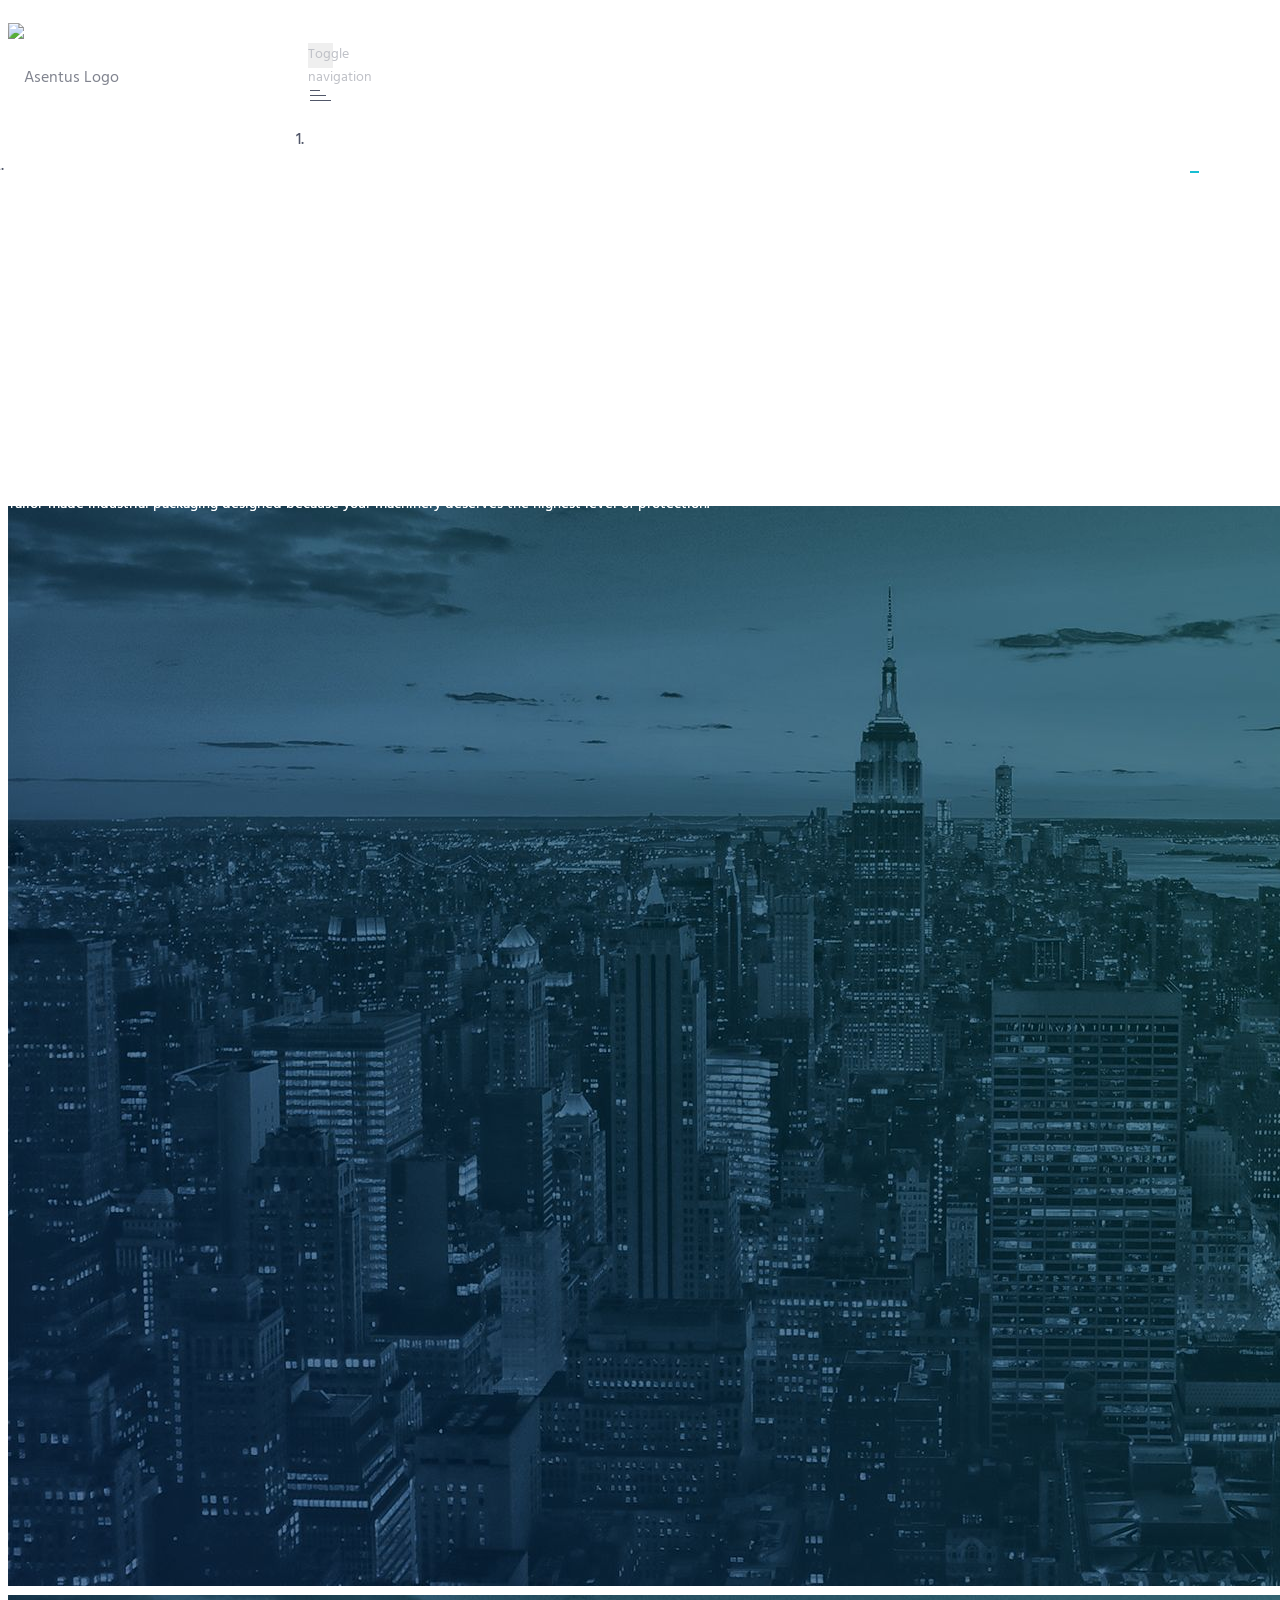
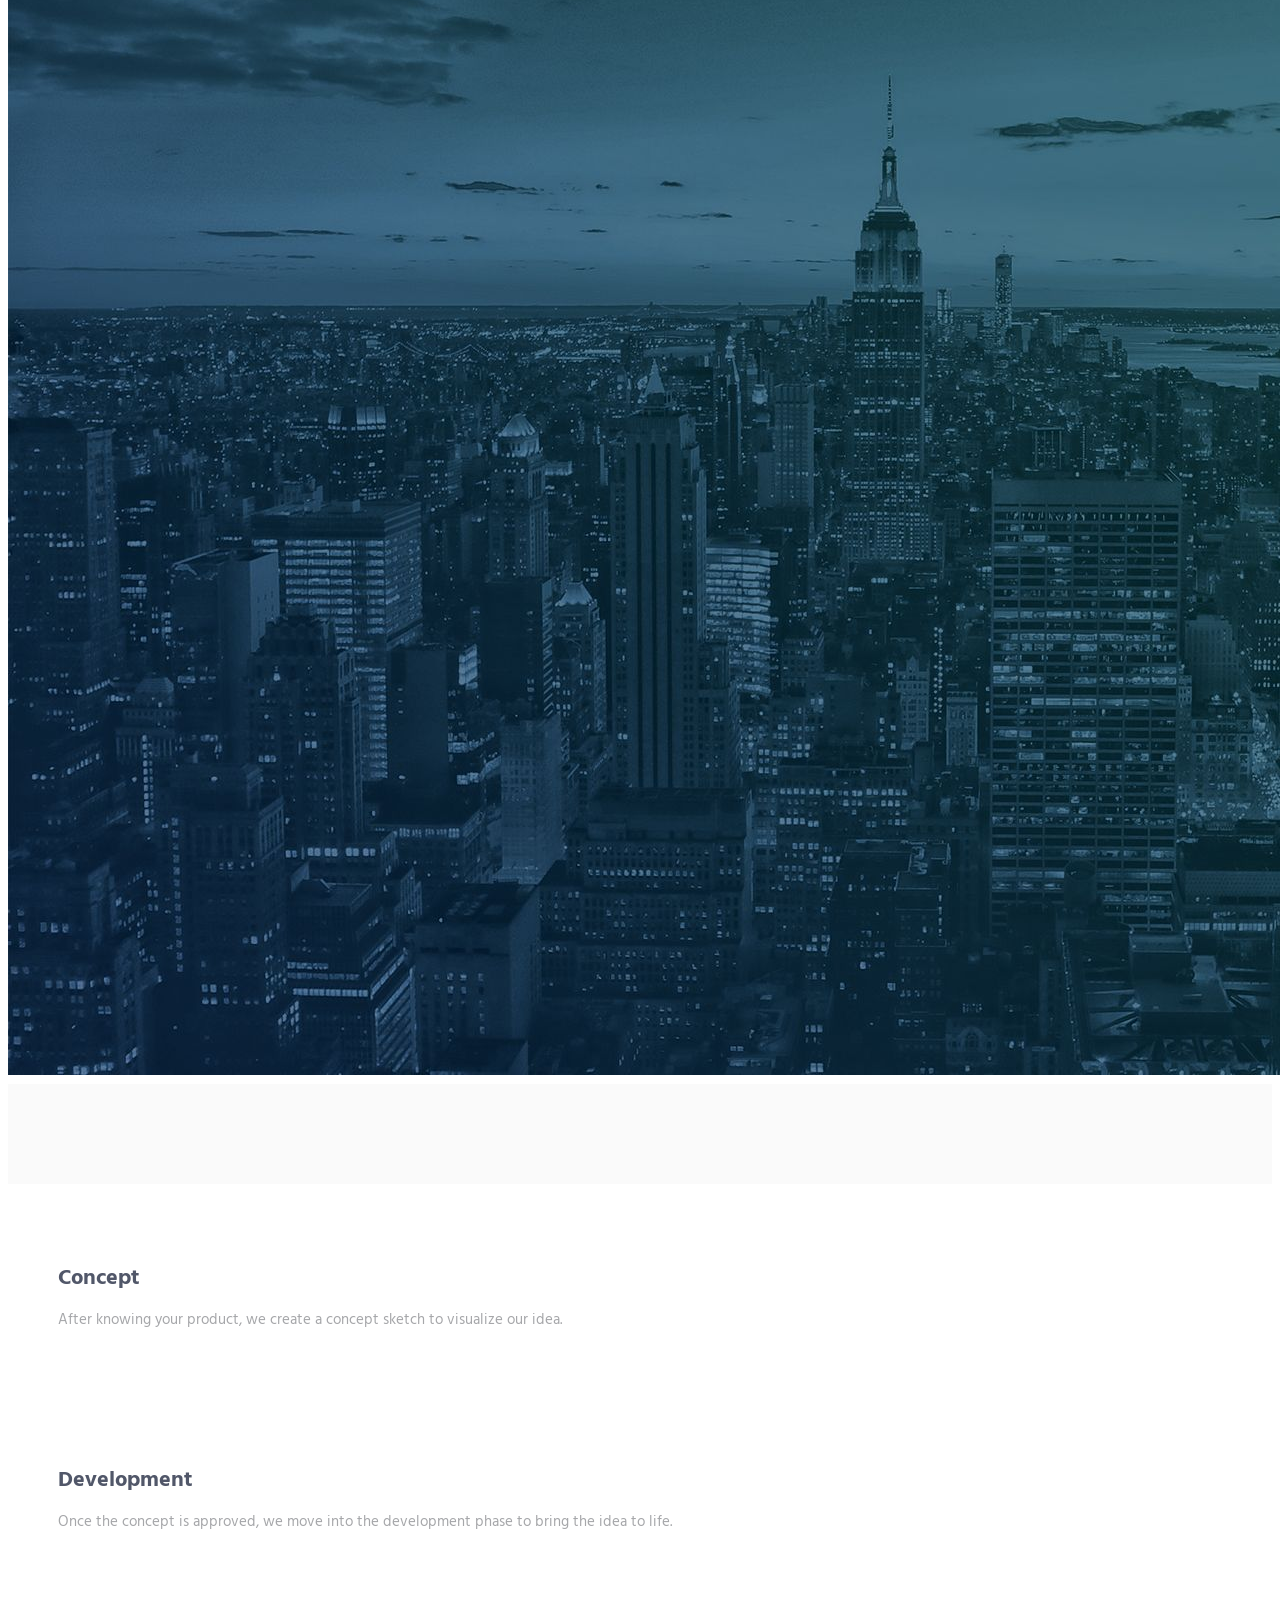
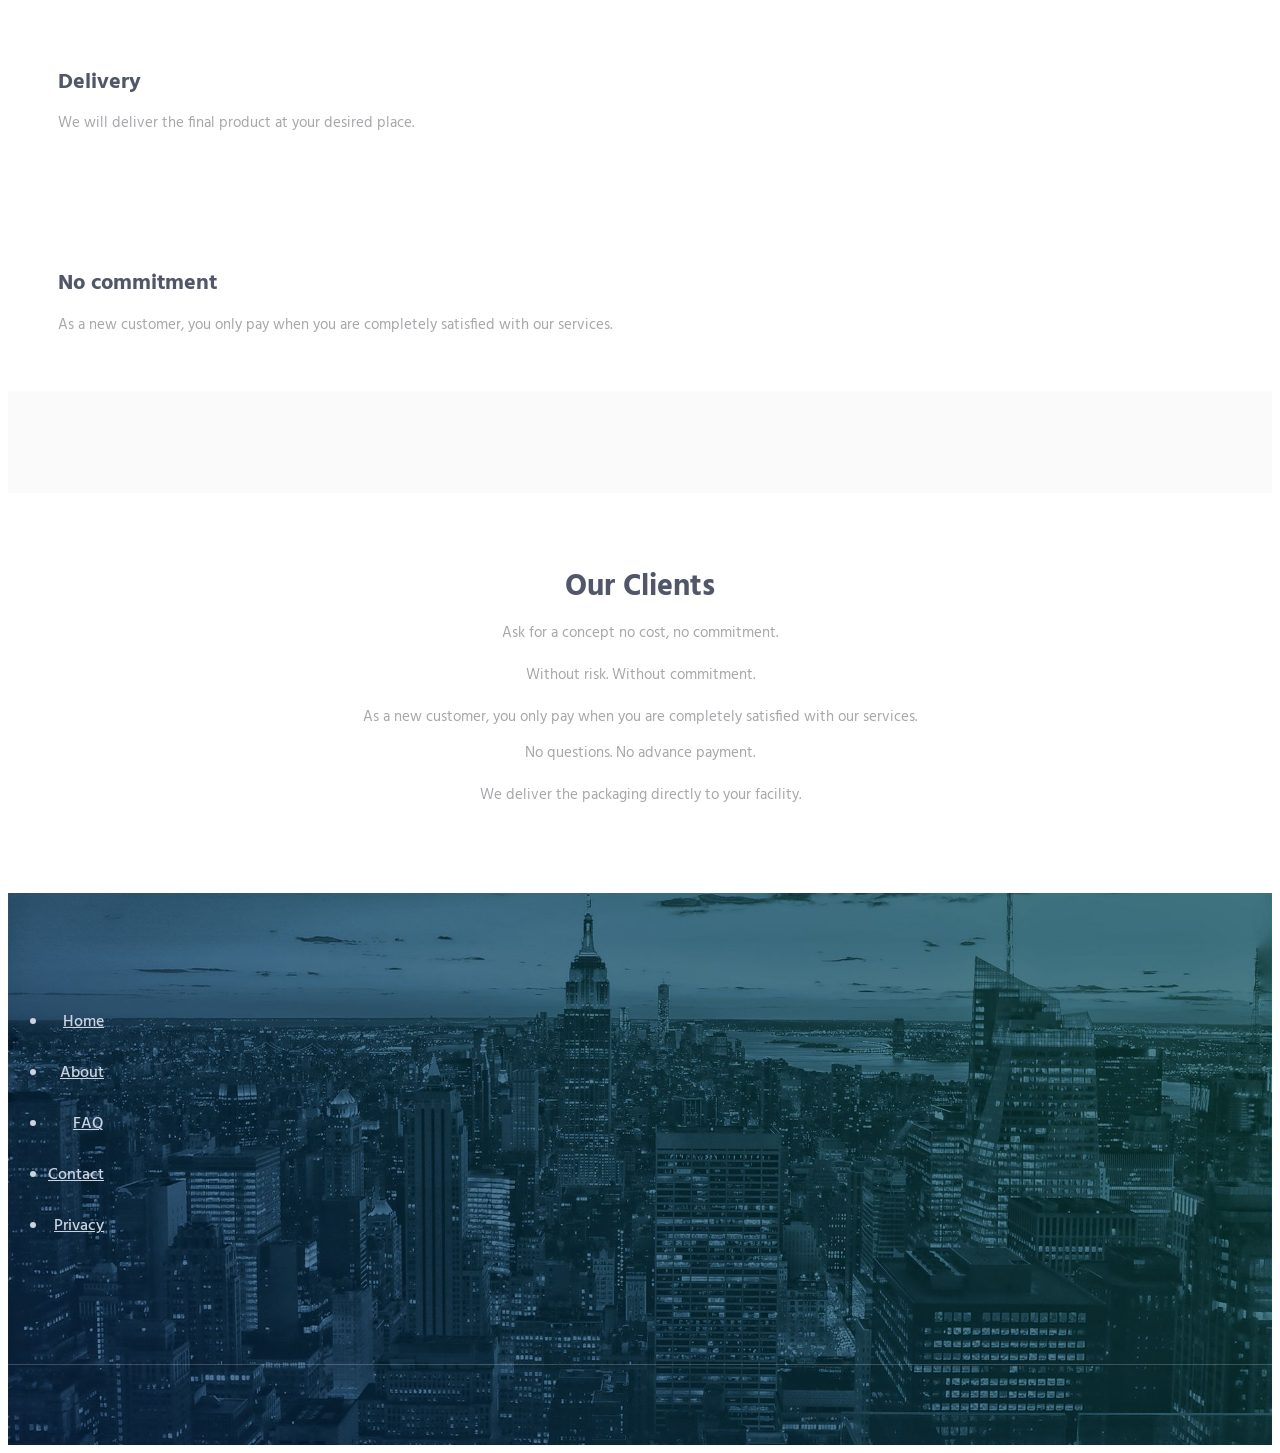
==== commit bb2001a4: "no commitment square" ====
--- a/index.html
+++ b/index.html
@@ -125,7 +125,7 @@
         <div class="bg-color-sky-light" data-auto-height="true">
             <div class="content-lg container">
                 <div class="row row-space-1 margin-b-2">
-                    <div class="col-sm-4 sm-margin-b-2">
+                    <div class="col-sm-3 sm-margin-b-2">
                         <div class="wow fadeInLeft" data-wow-duration=".3" data-wow-delay=".3s">
                             <div class="service" data-height="height">
                                 <div class="service-element">
@@ -139,7 +139,7 @@
                             </div>
                         </div>
                     </div>
-                    <div class="col-sm-4 sm-margin-b-2">
+                    <div class="col-sm-3 sm-margin-b-2">
                         <div class="wow fadeInLeft" data-wow-duration=".3" data-wow-delay=".2s">
                             <div class="service" data-height="height">
                                 <div class="service-element">
@@ -153,7 +153,7 @@
                             </div>
                         </div>
                     </div>
-                    <div class="col-sm-4">
+                    <div class="col-sm-3 sm-margin-b-2">
                         <div class="wow fadeInLeft" data-wow-duration=".3" data-wow-delay=".1s">
                             <div class="service" data-height="height">
                                 <div class="service-element">
@@ -162,6 +162,20 @@
                                 <div class="service-info">
                                     <h3>Delivery</h3>
                                     <p class="margin-b-5">We will deliver the final product at your desired place.</p>
+                                </div>
+                                <a href="#" class="content-wrapper-link"></a>    
+                            </div>
+                        </div>
+                    </div>
+                    <div class="col-sm-3">
+                        <div class="wow fadeInLeft" data-wow-duration=".3" data-wow-delay=".05s">
+                            <div class="service" data-height="height">
+                                <div class="service-element">
+                                    <i class="service-icon icon-wallet"></i>
+                                </div>
+                                <div class="service-info">
+                                    <h3>No commitment</h3>
+                                    <p class="margin-b-5">As a new customer, you only pay when you are completely satisfied with our services.</p>
                                 </div>
                                 <a href="#" class="content-wrapper-link"></a>    
                             </div>
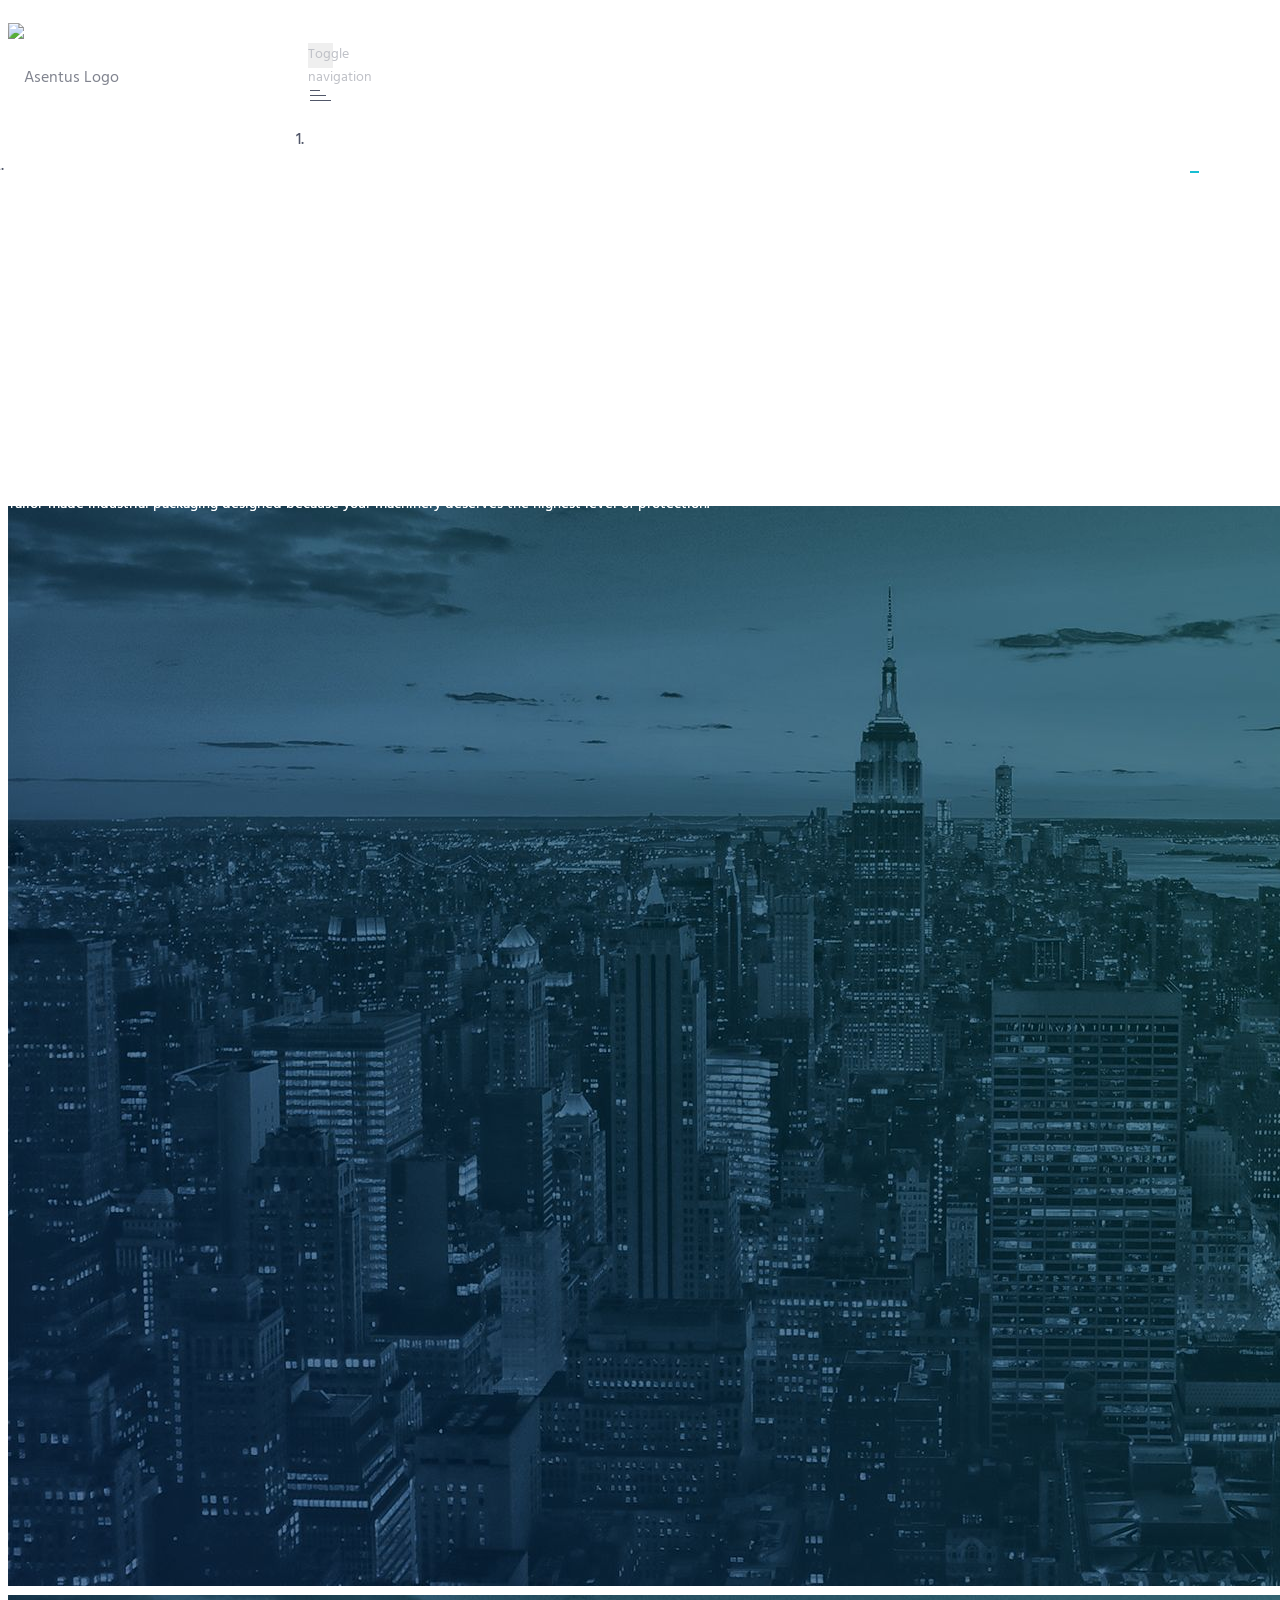
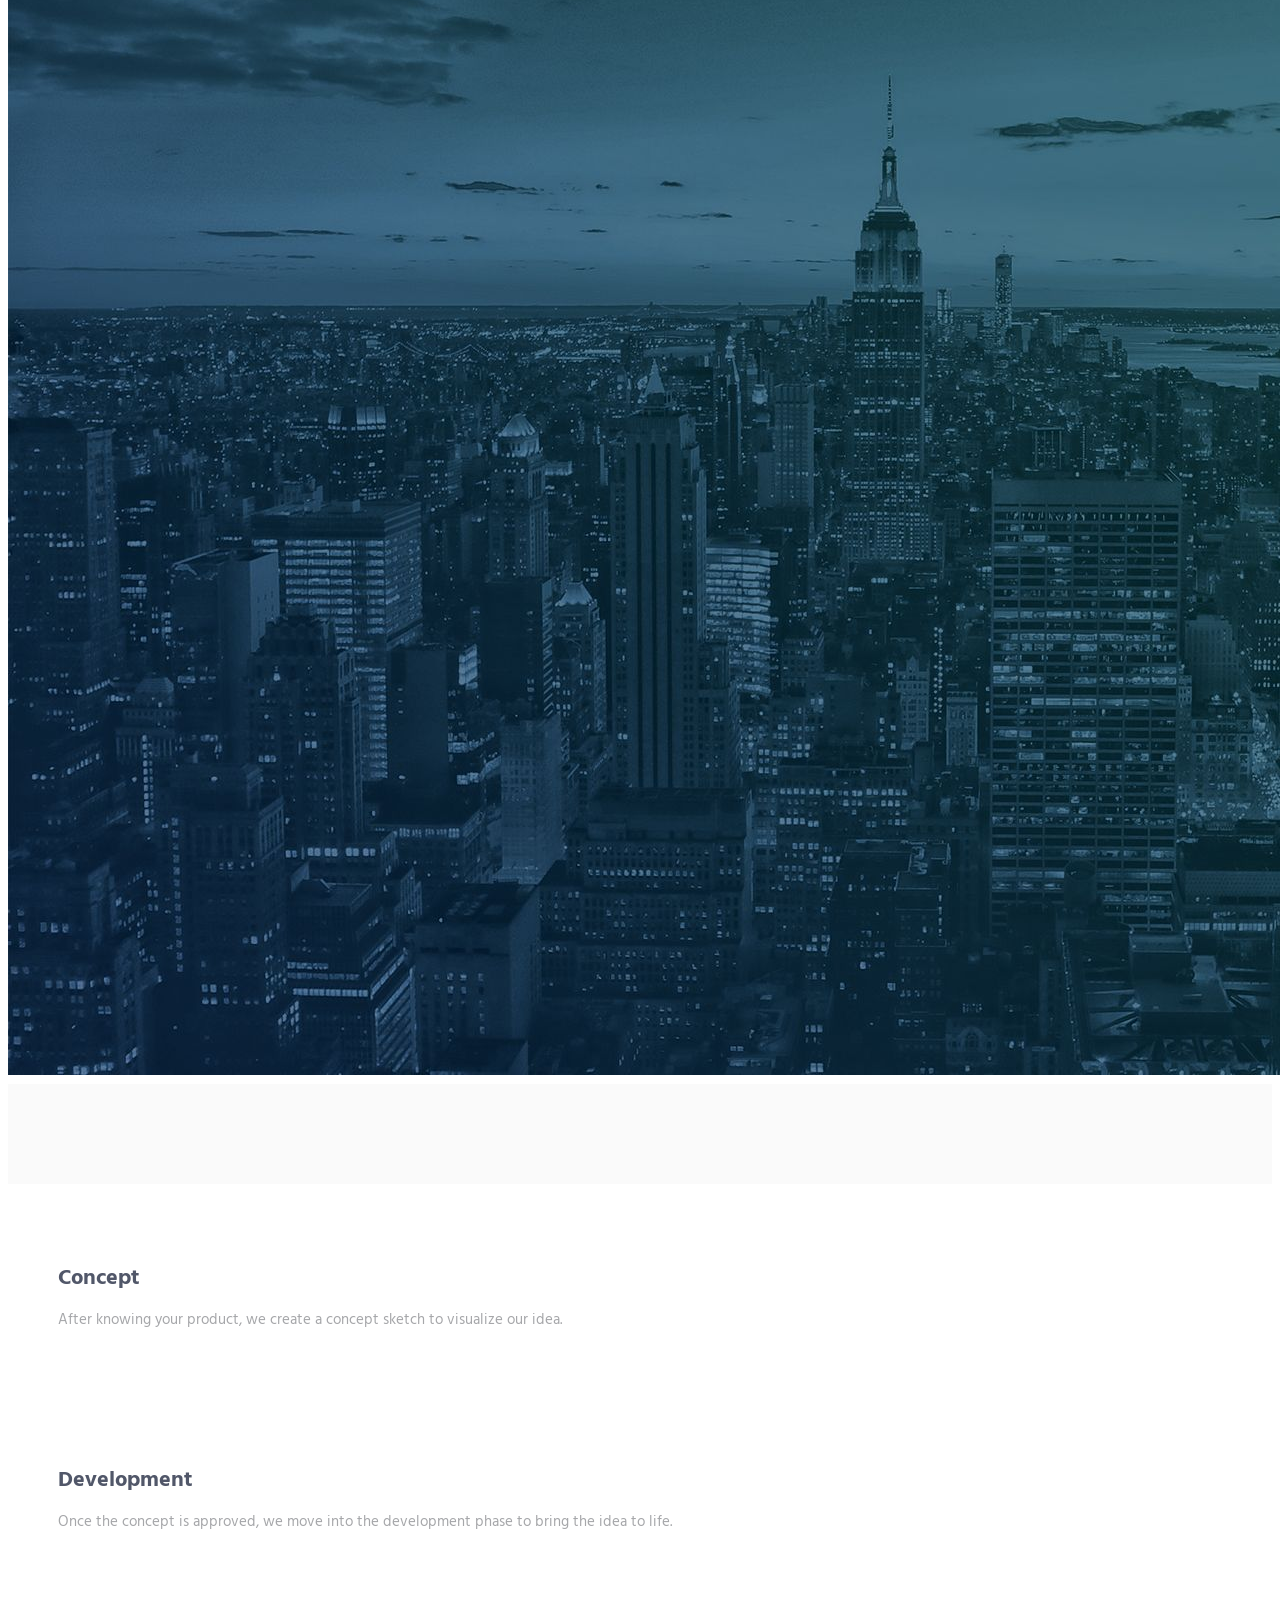
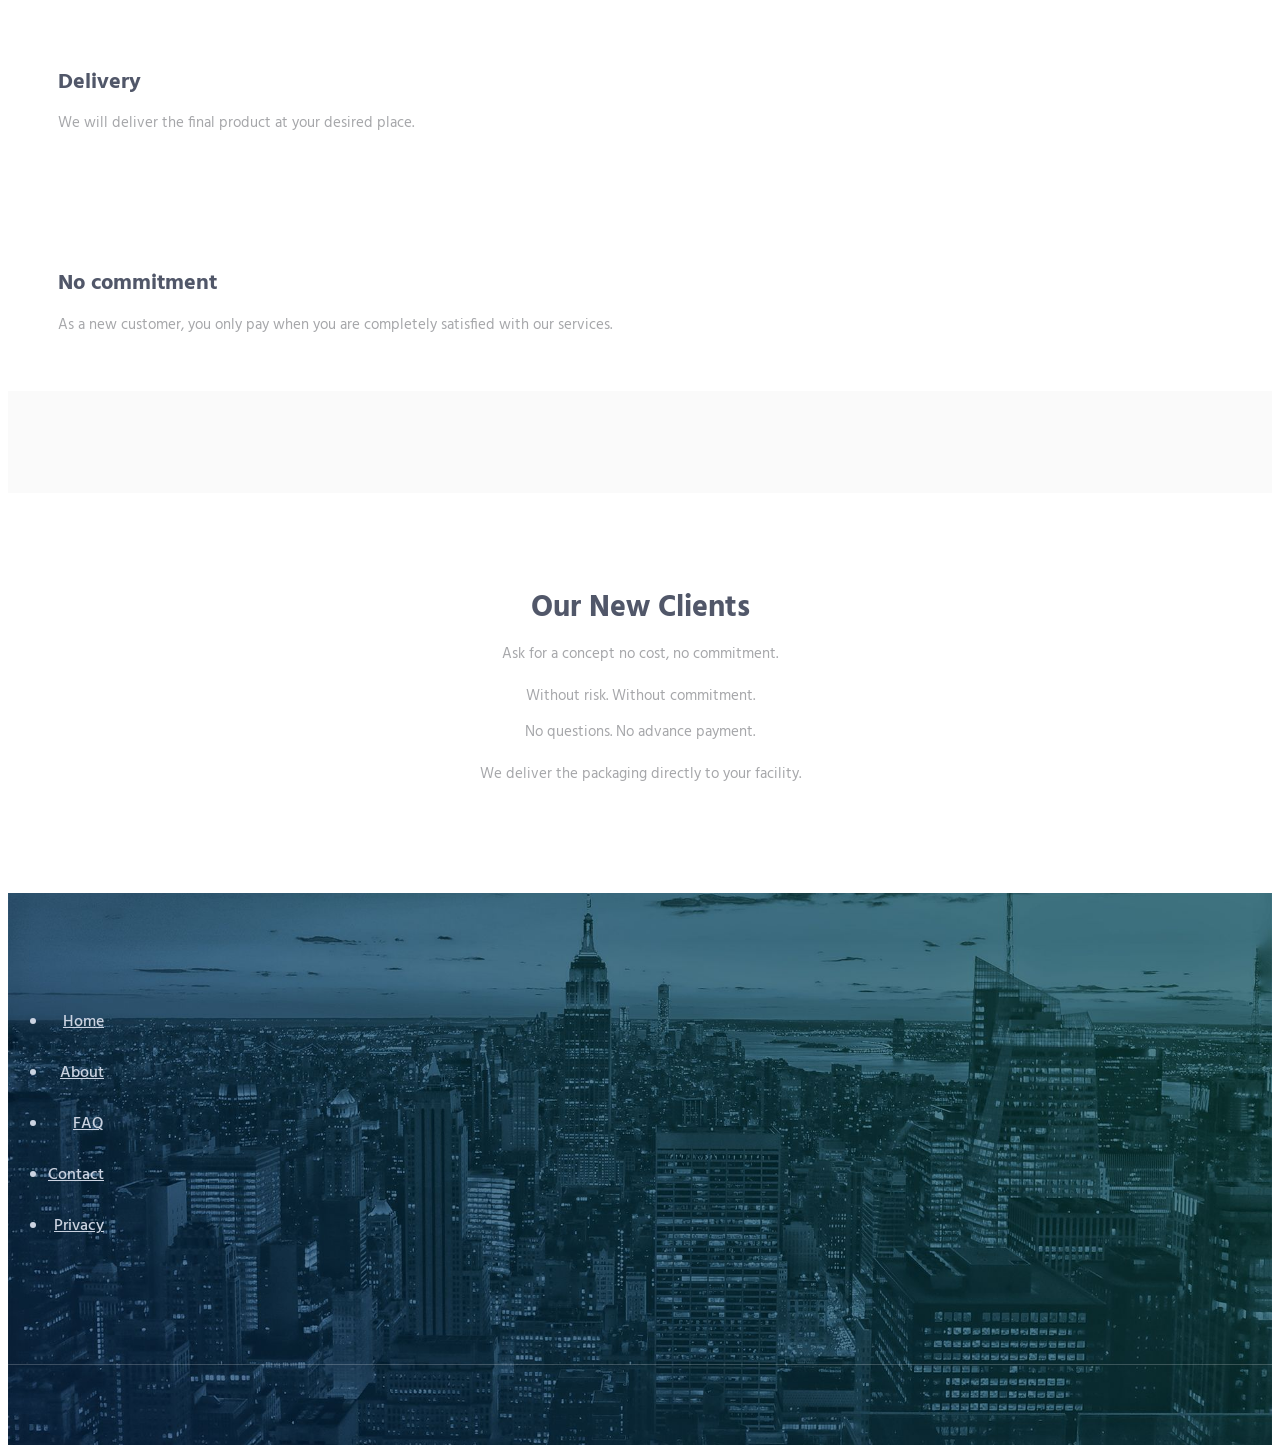
==== commit 1452687f: "remove info from template" ====
--- a/index.html
+++ b/index.html
@@ -1,15 +1,4 @@
 <!DOCTYPE html>
-<!-- ==============================
-    Project:        Metronic "Asentus" Frontend Freebie - Responsive HTML Template Based On Twitter Bootstrap 3.3.4
-    Version:        1.0
-    Author:         KeenThemes
-    Primary use:    Corporate, Business Themes.
-    Email:          support@keenthemes.com
-    Follow:         http://www.twitter.com/keenthemes
-    Like:           http://www.facebook.com/keenthemes
-    Website:        http://www.keenthemes.com
-    Premium:        Premium Metronic Admin Theme: http://themeforest.net/item/metronic-responsive-admin-dashboard-template/4021469?ref=keenthemes
-================================== -->
 <html lang="en" class="no-js">
     <!-- BEGIN HEAD -->
     <head>
@@ -197,8 +186,8 @@
                     <div class="ver-center" style="width: 100%;">
                         <div class="ver-center-aligned" style="width: 100%; text-align: center;">
                             <div style="max-width: 900px; margin: 0 auto;">
-                                <h2>Our Clients</h2>
-                                <p>Ask for a concept no cost, no commitment.<br/><br/>Without risk. Without commitment.<br/><br/>As a new customer, you only pay when you are completely satisfied with our services.</p>
+                                <h2>Our New Clients</h2>
+                                <p>Ask for a concept no cost, no commitment.<br/><br/>Without risk. Without commitment.</p>
                                 <p>No questions. No advance payment.<br/><br/>We deliver the packaging directly to your facility.</p>
                             </div>
                         </div>
@@ -270,4 +259,4 @@
 
     </body>
     <!-- END BODY -->
-</html>+</html>
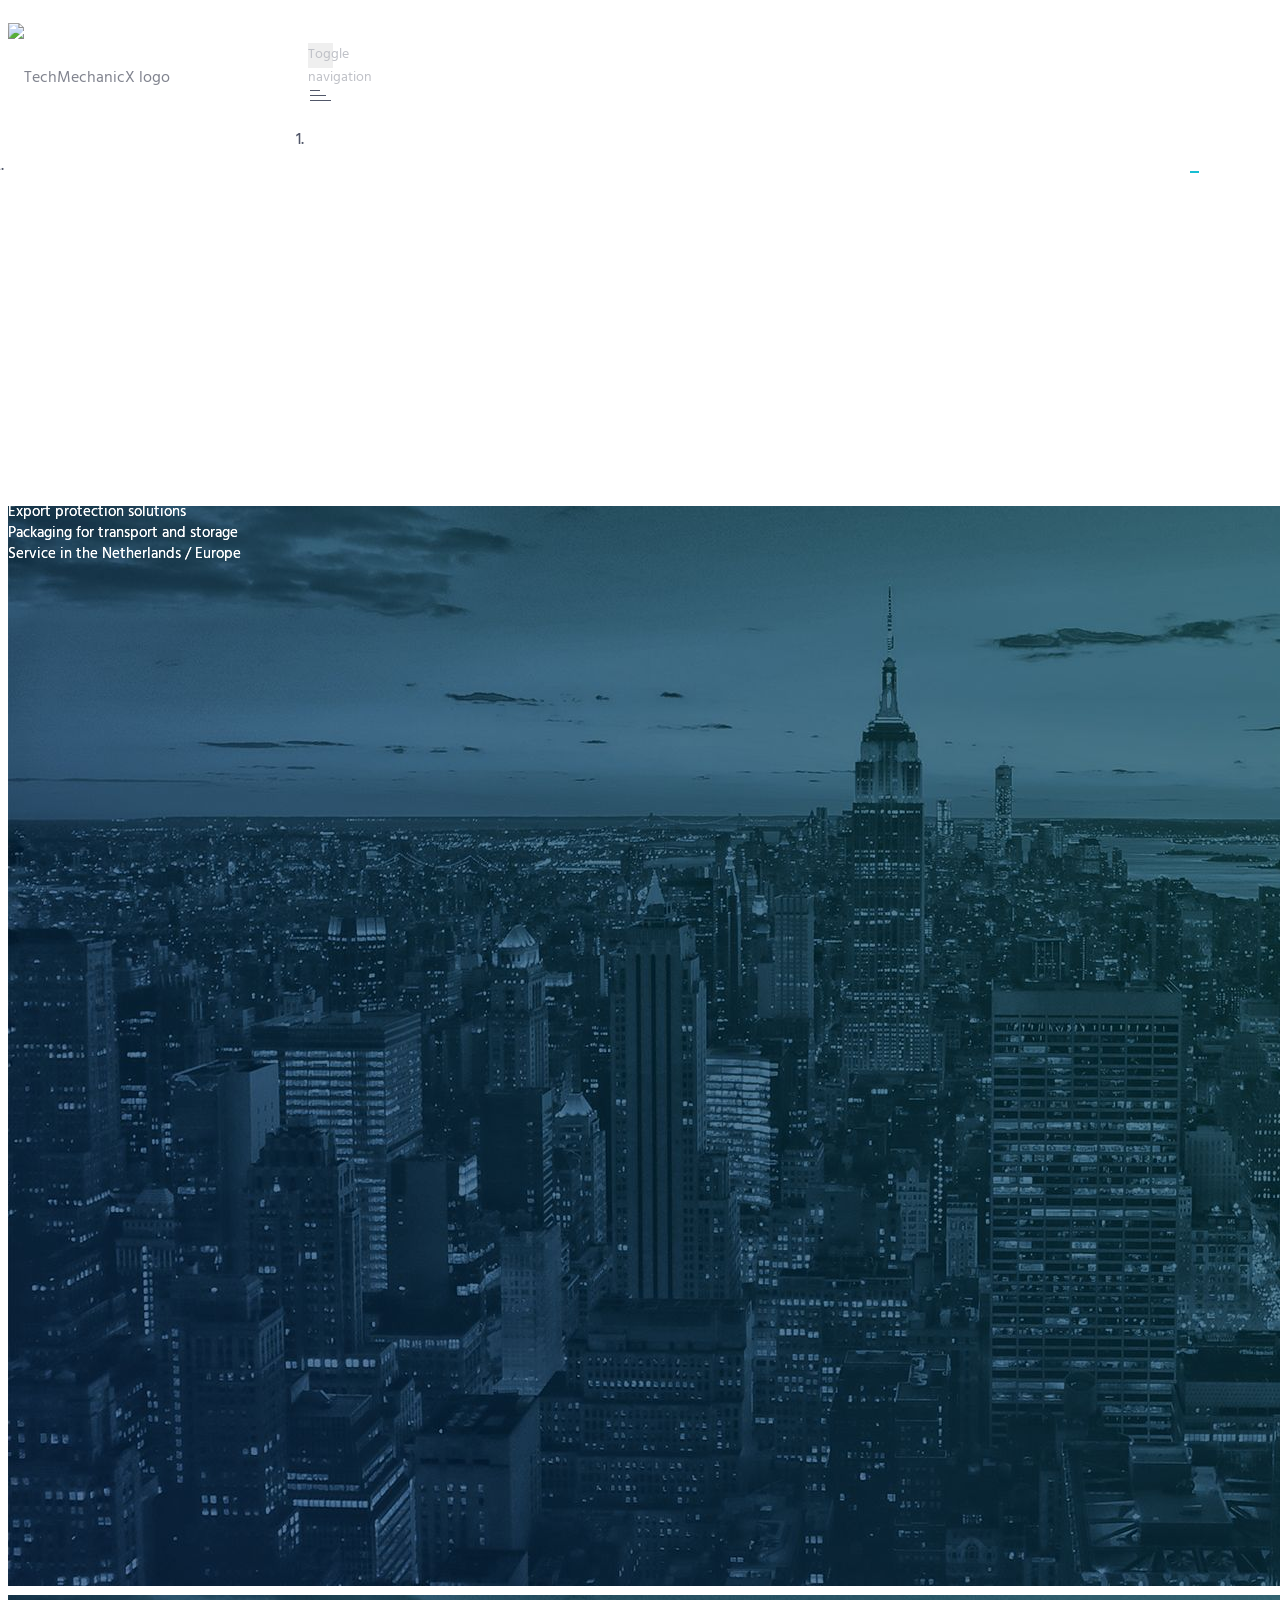
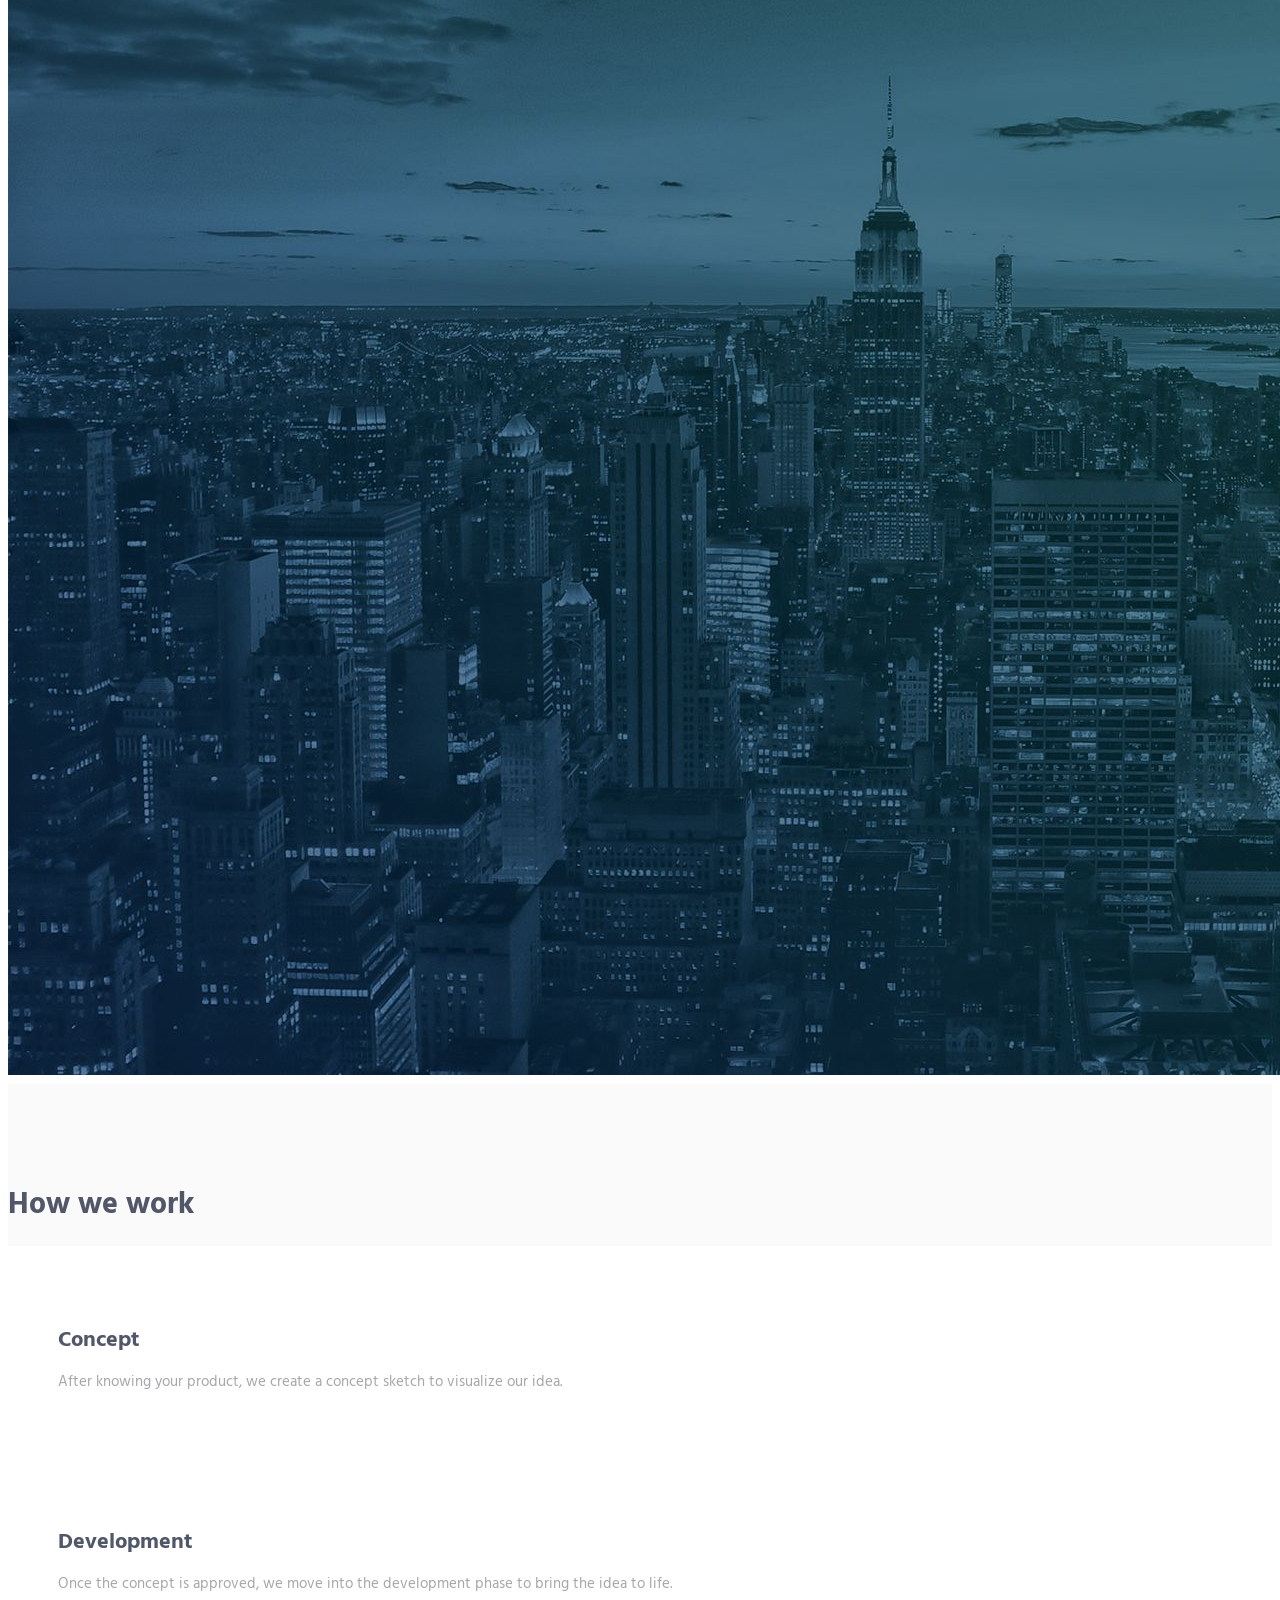
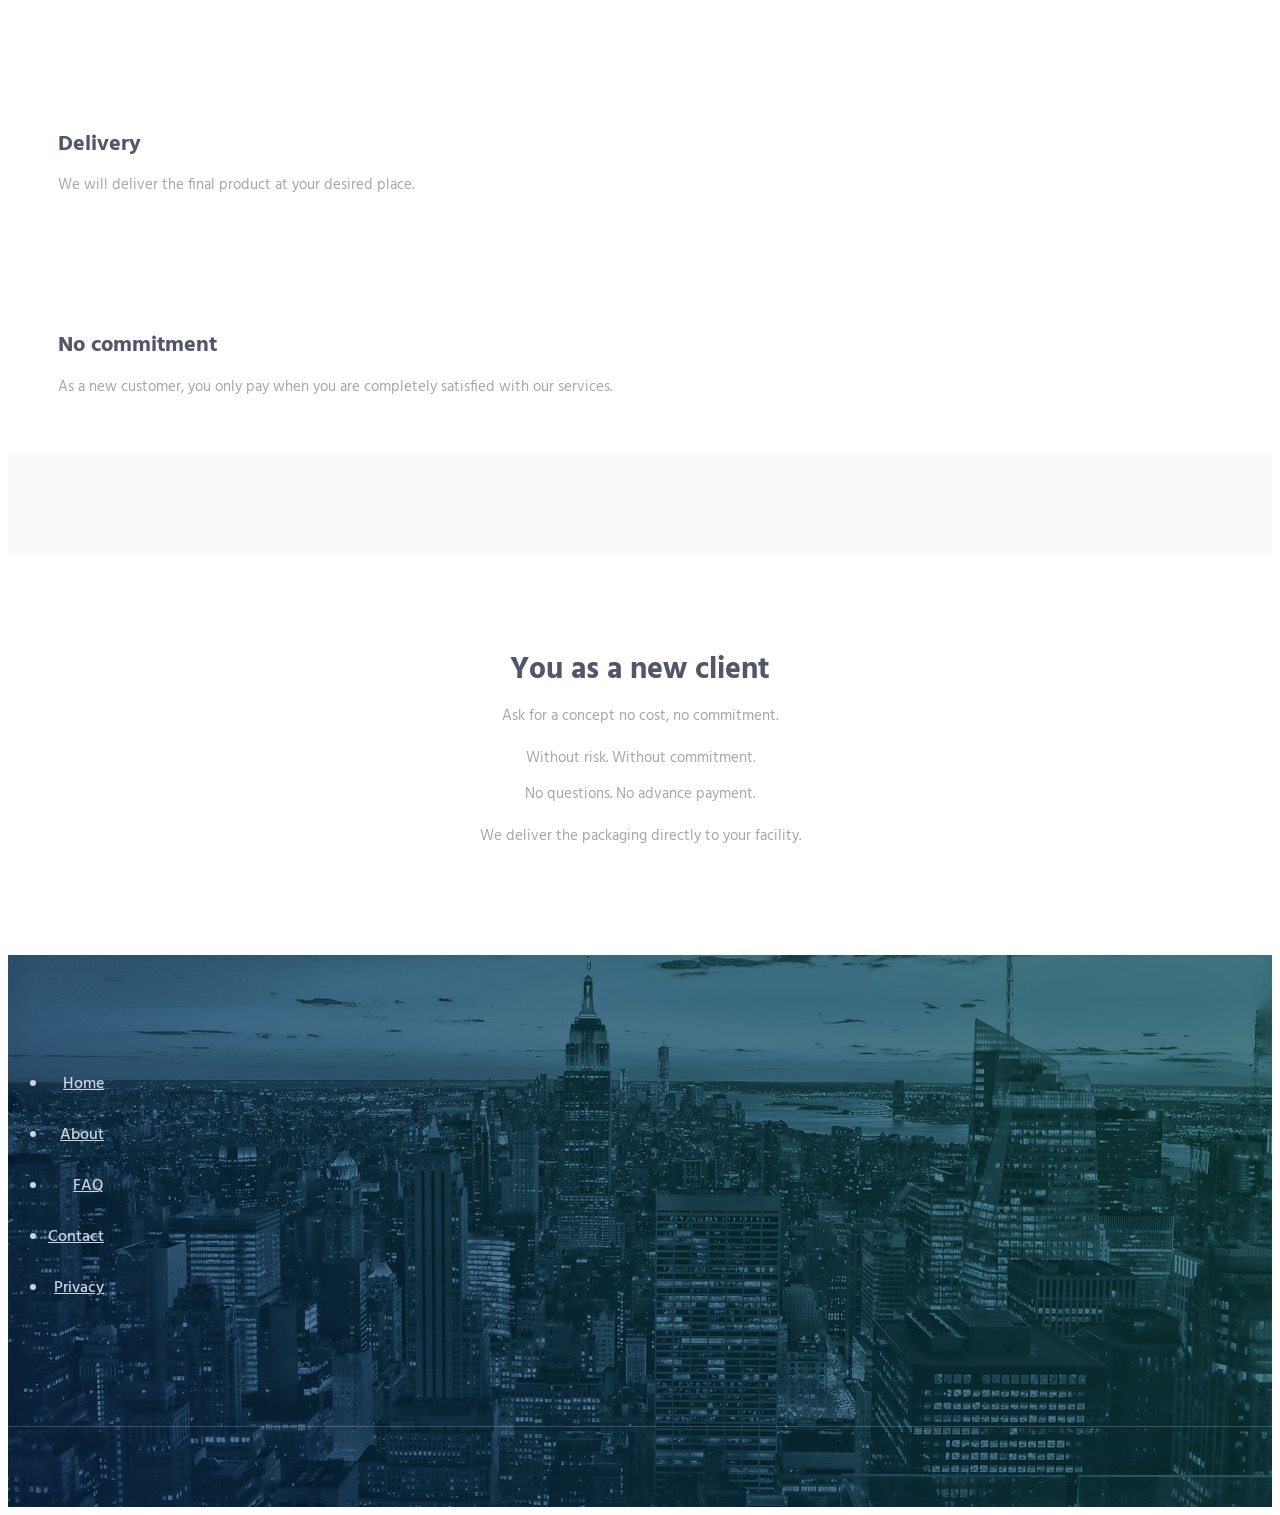
==== commit 5575cc0b: "canonical in about page" ====
--- a/index.html
+++ b/index.html
@@ -2,12 +2,14 @@
 <html lang="en" class="no-js">
     <!-- BEGIN HEAD -->
     <head>
-        <meta charset="utf-8"/>
-        <title>Metronic "Asentus" Frontend Freebie</title>
-        <meta http-equiv="X-UA-Compatible" content="IE=edge">
-        <meta content="width=device-width, initial-scale=1" name="viewport"/>
-        <meta content="" name="description"/>
-        <meta content="" name="author"/>
+    <meta charset="utf-8"/>
+    <title>TechMechanicX | Industrial Packaging Solutions</title>
+    <meta http-equiv="X-UA-Compatible" content="IE=edge">
+    <meta content="width=device-width, initial-scale=1" name="viewport"/>
+    <meta name="description" content="TechMechanicX provides tailor-made industrial packaging solutions to protect machinery and equipment.">
+    <meta name="robots" content="index, follow">
+    <link rel="canonical" href="https://www.techmechanicx.com/" />
+    <meta content="" name="author"/>
 
         <!-- GLOBAL MANDATORY STYLES -->
         <link href="http://fonts.googleapis.com/css?family=Hind:300,400,500,600,700" rel="stylesheet" type="text/css">
@@ -43,9 +45,9 @@
 
                         <!-- Logo -->
                         <div class="logo" style="width: 300px; height: 120px; max-height: none; line-height: 110px;">
-                            <a class="logo-wrap" href="index.html">
-                                <img class="logo-img logo-img-main" src="img/logo.png" alt="Asentus Logo" style="width: 255px; height: auto; max-height: none;">
-                                <img class="logo-img logo-img-active" src="img/logo.png" alt="Asentus Logo" style="width: 255px; height: auto; max-height: none;">
+                            <a class="logo-wrap" href="/">
+                                <img class="logo-img logo-img-main" src="img/logo.png" alt="TechMechanicX logo" style="width: 255px; height: auto; max-height: none;">
+                                <img class="logo-img logo-img-active" src="img/logo.png" alt="TechMechanicX logo" style="width: 255px; height: auto; max-height: none;">
                             </a>
                         </div>
                         <!-- End Logo -->
@@ -55,7 +57,7 @@
                     <div class="collapse navbar-collapse nav-collapse">
                         <div class="menu-container">
                             <ul class="navbar-nav navbar-nav-right">
-                                <li class="nav-item"><a class="nav-item-child nav-item-hover active" href="index.html">Home</a></li>
+                                <li class="nav-item"><a class="nav-item-child nav-item-hover active" href="/">Home</a></li>
                                 <li class="nav-item"><a class="nav-item-child nav-item-hover" href="about.html">About</a></li>
                                 <li class="nav-item"><a class="nav-item-child nav-item-hover" href="faq.html">FAQ</a></li>
                                 <li class="nav-item"><a class="nav-item-child nav-item-hover" href="contact.html">Contact</a></li>
@@ -82,25 +84,27 @@
             <!-- Wrapper for slides -->
             <div class="carousel-inner" role="listbox">
                 <div class="item active">
-                    <img class="img-responsive" src="img/1920x1080/01.jpg" alt="Slider Image">
+                    <img class="img-responsive" src="img/1920x1080/01.jpg" alt="Industrial packaging solutions for machinery and export transport">
                     <div class="container">
                         <div class="carousel-centered">
                             <div class="margin-b-40">
                                 <h1 class="carousel-title">TechMechanicX</h1>
                                 <h3 class="color-white">Built to Protect Designed to Fit</h3>
                                 <p class="color-white">Tailor-made industrial packaging designed because your machinery deserves the highest level of protection.</p>
+                                <p class="color-white">Custom industrial packaging for machinery<br>Export protection solutions<br>Packaging for transport and storage<br>Service in the Netherlands / Europe</p>
                             </div>
                         </div>
                     </div>
                 </div>
                 <div class="item">
-                    <img class="img-responsive" src="img/1920x1080/01.jpg" alt="Slider Image">
+                    <img class="img-responsive" src="img/1920x1080/01.jpg" alt="Custom industrial packaging support for equipment shipping and storage">
                     <div class="container">
                         <div class="carousel-centered">
                             <div class="margin-b-40">
                                 <h2 class="carousel-title">TechMechanicX</h2>
                                 <h3 class="color-white">Built to Protect Designed to Fit</h3>
                                 <p class="color-white">Tailor-made industrial packaging designed because your machinery deserves the highest level of protection.</p>
+                                <p class="color-white">Custom industrial packaging for machinery<br>Export protection solutions<br>Packaging for transport and storage<br>Service in the Netherlands / Europe</p>
                             </div>
                         </div>
                     </div>
@@ -113,6 +117,11 @@
         <!-- Service -->
         <div class="bg-color-sky-light" data-auto-height="true">
             <div class="content-lg container">
+                <div class="row margin-b-20">
+                    <div class="col-sm-12 text-center">
+                        <h2>How we work</h2>
+                    </div>
+                </div>
                 <div class="row row-space-1 margin-b-2">
                     <div class="col-sm-3 sm-margin-b-2">
                         <div class="wow fadeInLeft" data-wow-duration=".3" data-wow-delay=".3s">
@@ -186,7 +195,7 @@
                     <div class="ver-center" style="width: 100%;">
                         <div class="ver-center-aligned" style="width: 100%; text-align: center;">
                             <div style="max-width: 900px; margin: 0 auto;">
-                                <h2>Our New Clients</h2>
+                                <h2>You as a new client</h2>
                                 <p>Ask for a concept no cost, no commitment.<br/><br/>Without risk. Without commitment.</p>
                                 <p>No questions. No advance payment.<br/><br/>We deliver the packaging directly to your facility.</p>
                             </div>
@@ -208,7 +217,7 @@
                         <div class="col-sm-12 sm-margin-b-50 text-right">
                             <!-- List -->
                             <ul class="list-unstyled footer-list">
-                                <li class="footer-list-item"><a class="footer-list-link" href="index.html">Home</a></li>
+                                <li class="footer-list-item"><a class="footer-list-link" href="/">Home</a></li>
                                 <li class="footer-list-item"><a class="footer-list-link" href="about.html">About</a></li>
                                 <li class="footer-list-item"><a class="footer-list-link" href="faq.html">FAQ</a></li>
                                 <li class="footer-list-item"><a class="footer-list-link" href="contact.html">Contact</a></li>
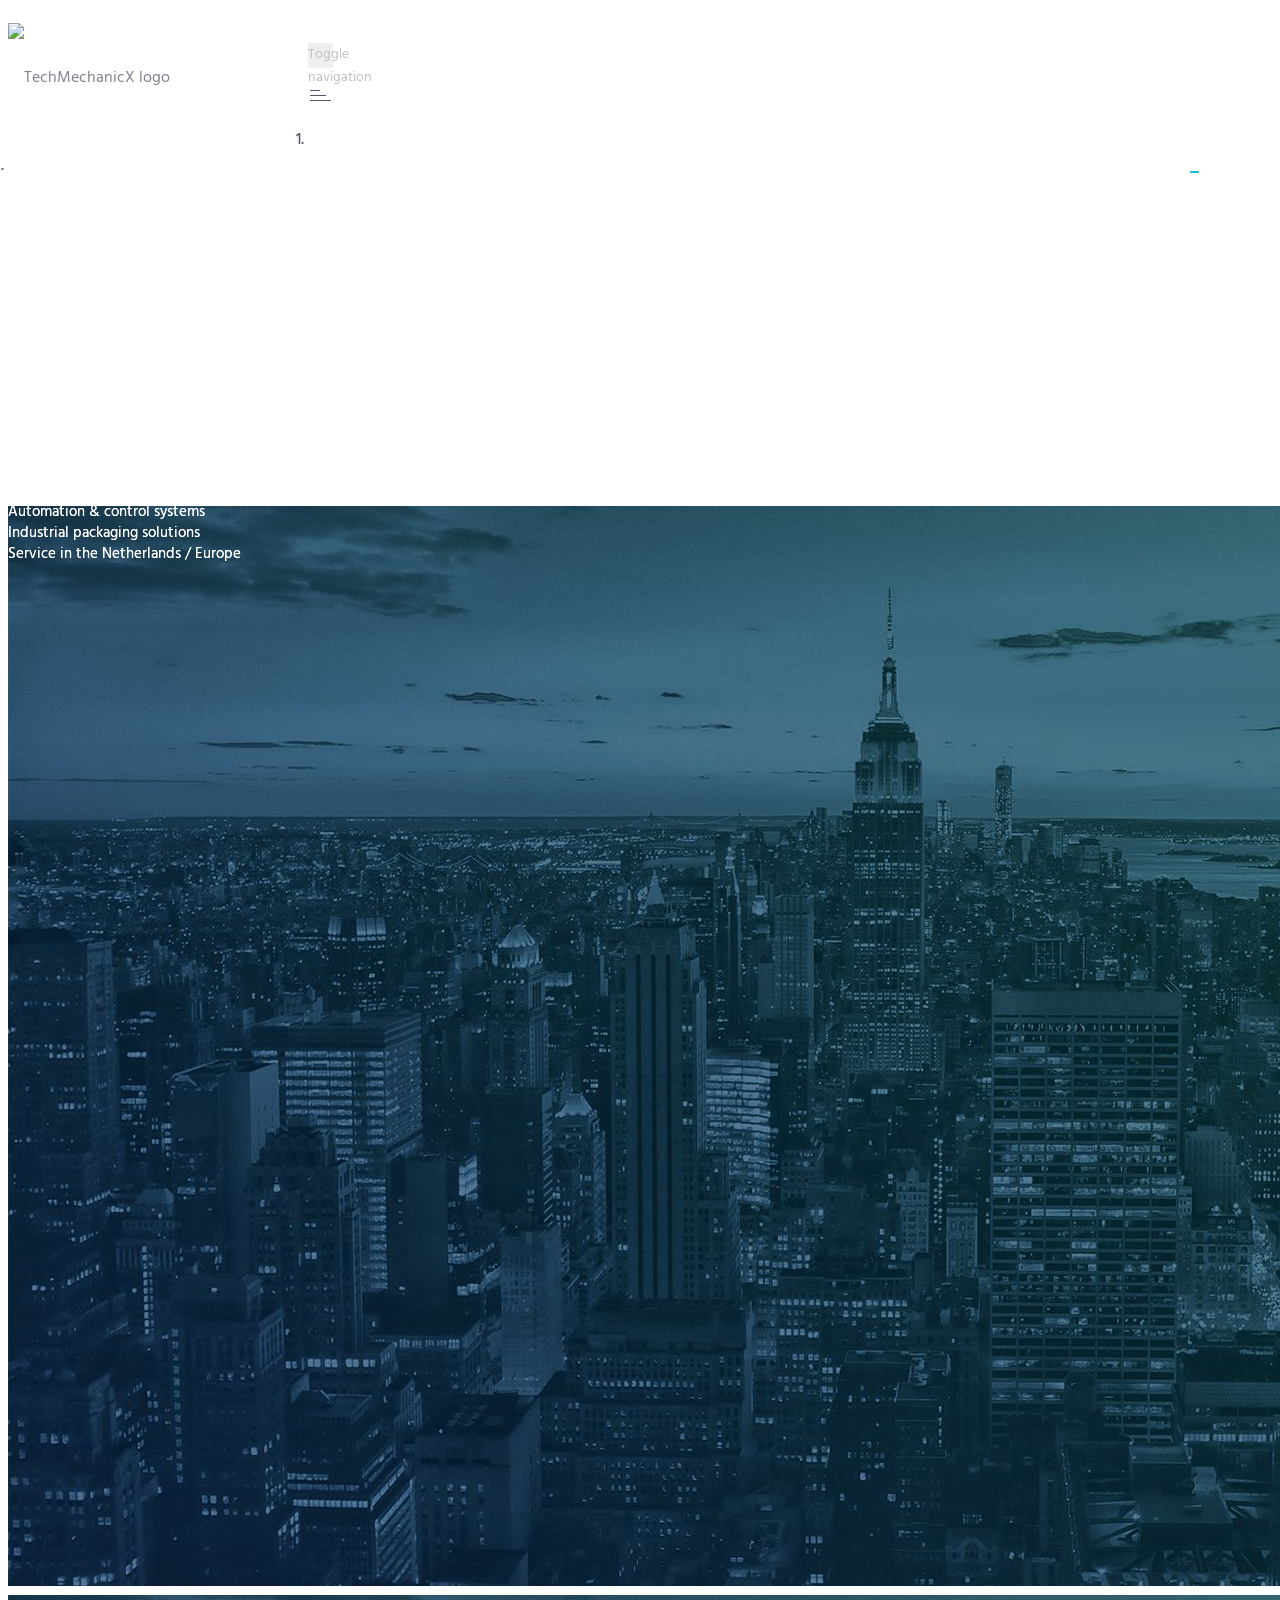
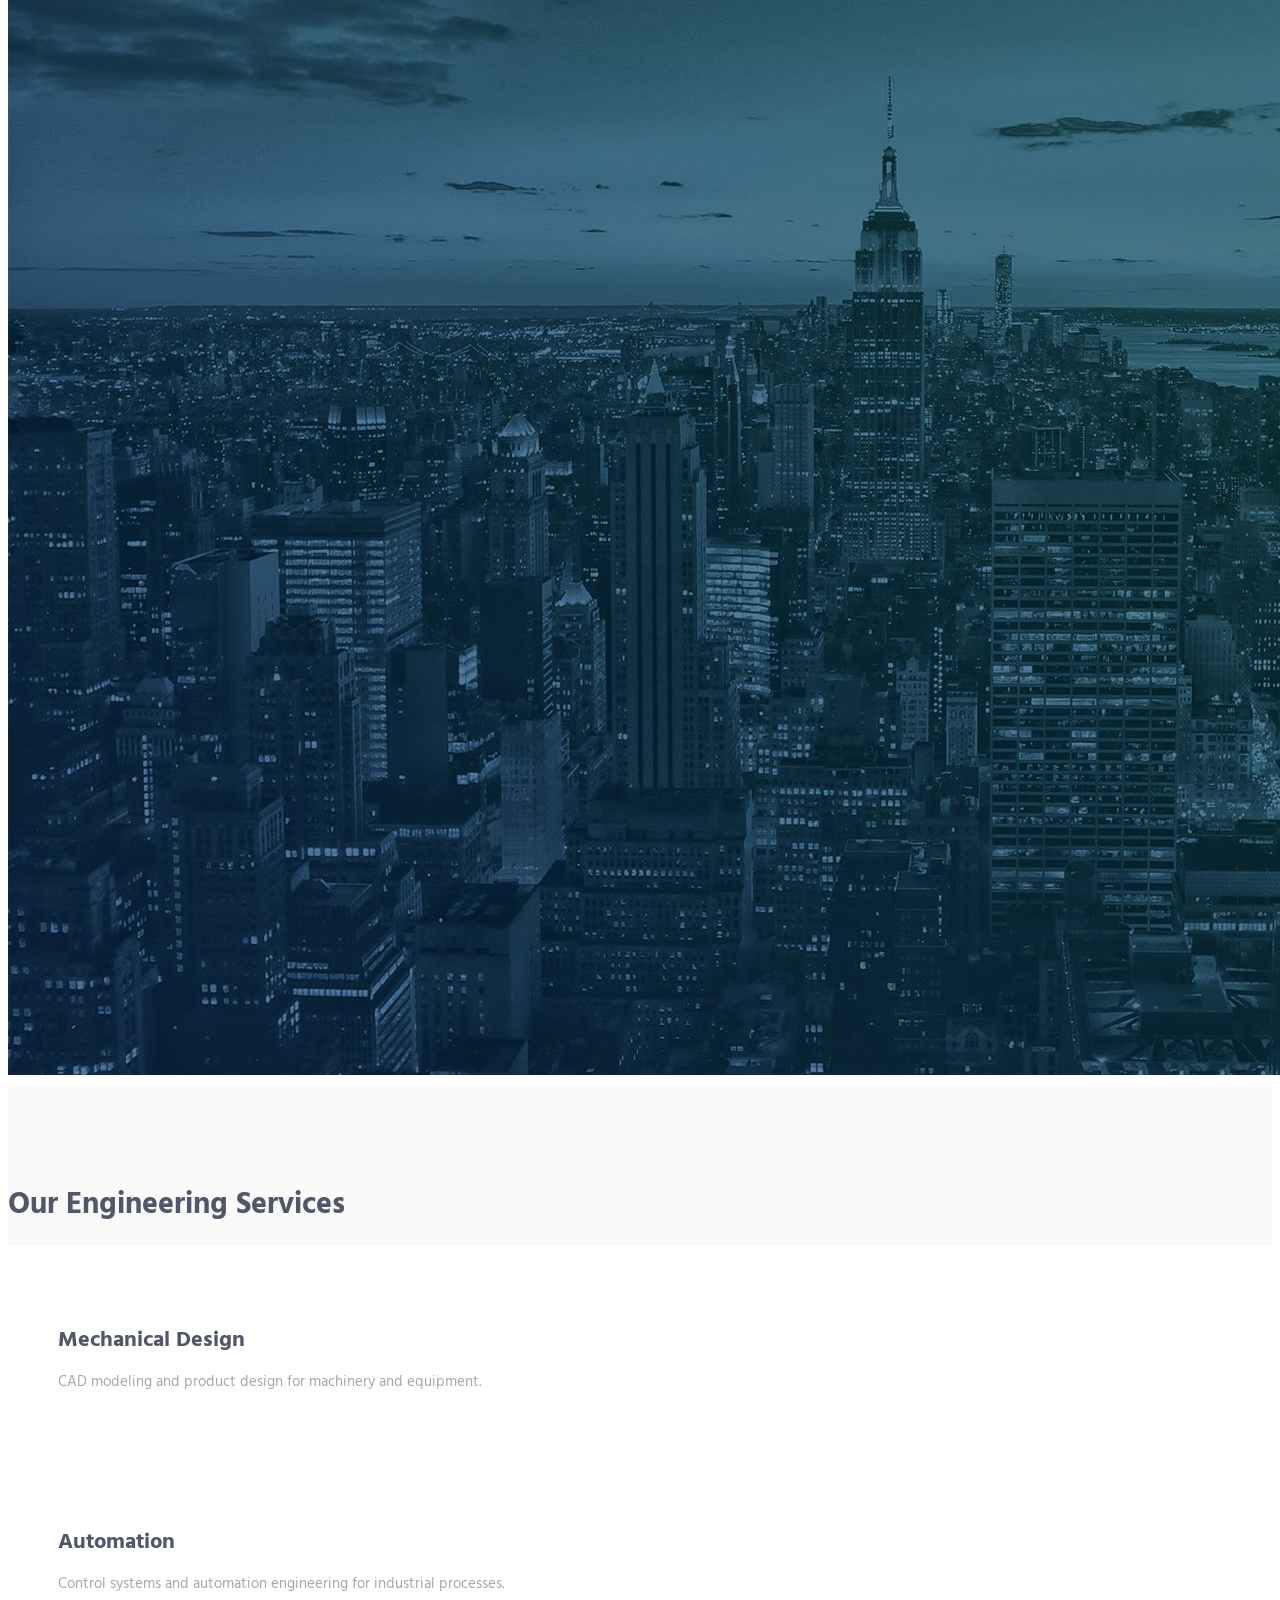
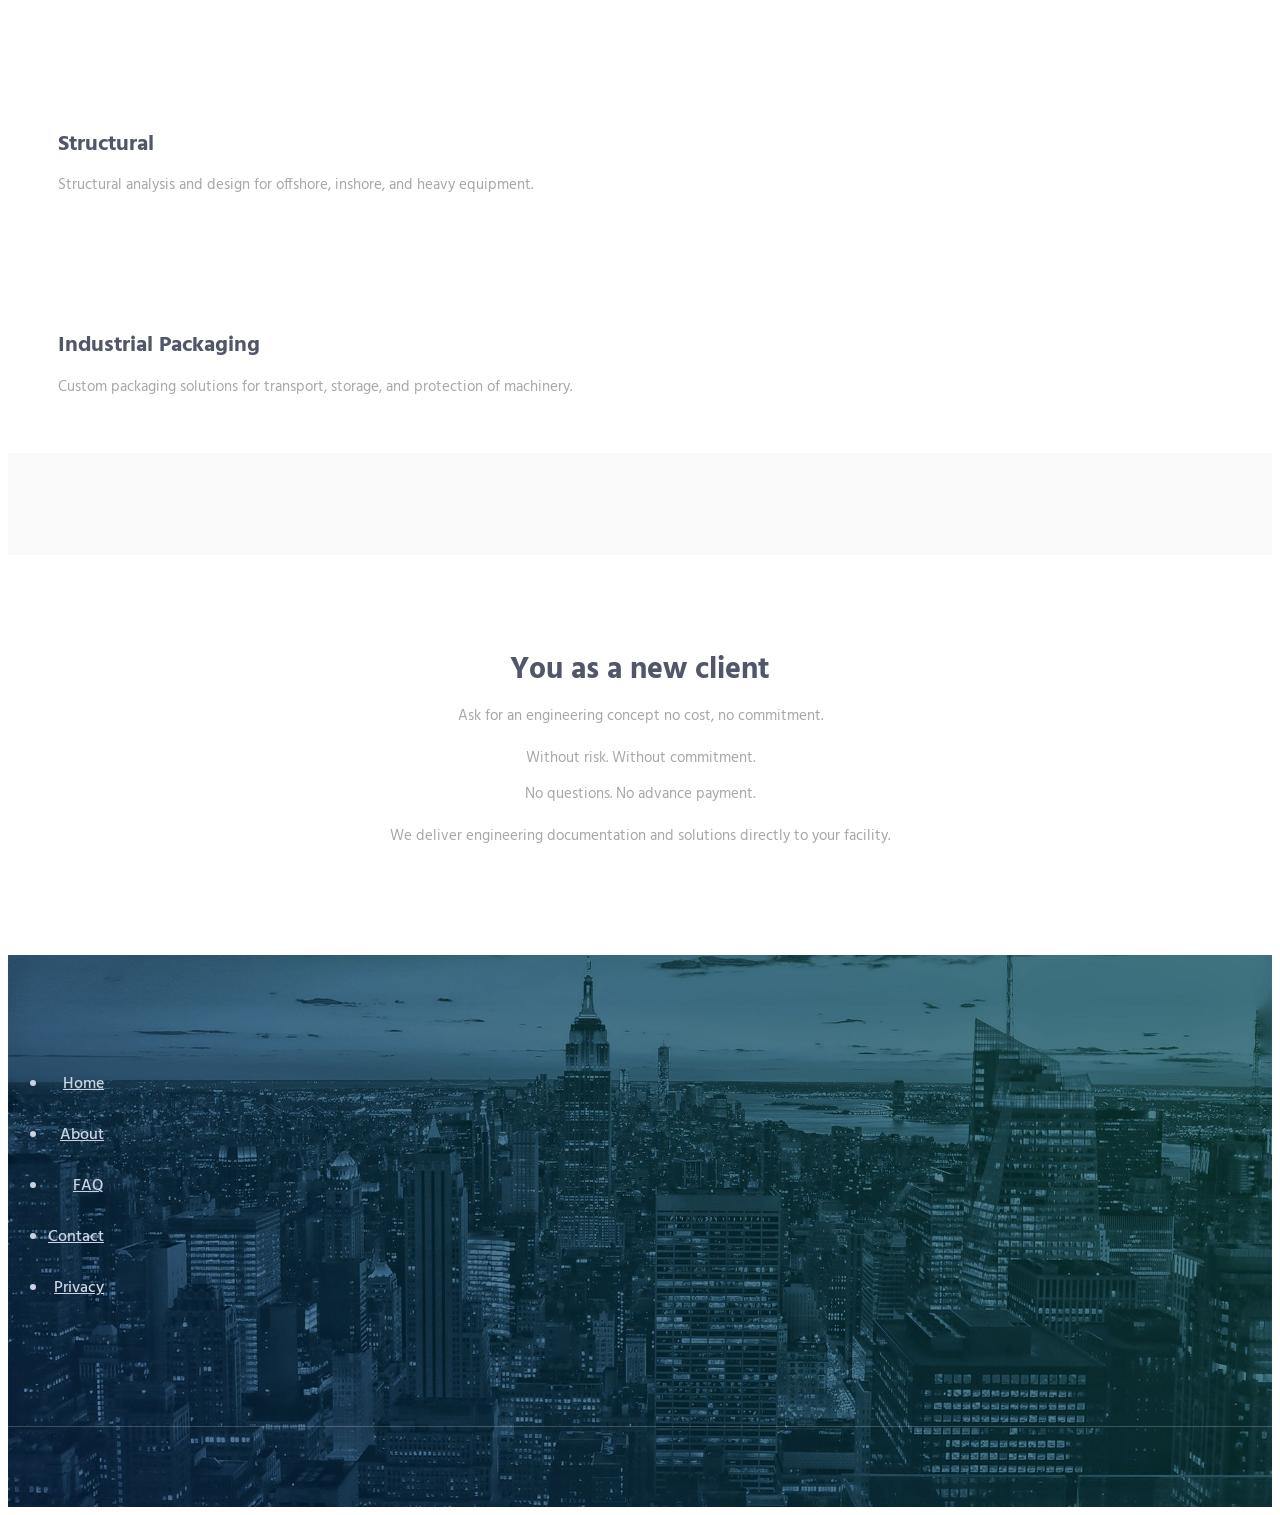
==== commit 24058e68: "change for engineering services" ====
--- a/index.html
+++ b/index.html
@@ -3,13 +3,14 @@
     <!-- BEGIN HEAD -->
     <head>
     <meta charset="utf-8"/>
-    <title>TechMechanicX | Industrial Packaging Solutions</title>
+    <title>TechMechanicX | Engineering Services</title>
     <meta http-equiv="X-UA-Compatible" content="IE=edge">
     <meta content="width=device-width, initial-scale=1" name="viewport"/>
-    <meta name="description" content="TechMechanicX provides tailor-made industrial packaging solutions to protect machinery and equipment.">
+    <meta name="description" content="TechMechanicX provides engineering services: mechanical design, automation, structural engineering, and industrial packaging.">
     <meta name="robots" content="index, follow">
     <link rel="canonical" href="https://www.techmechanicx.com/" />
     <meta content="" name="author"/>
+    
 
         <!-- GLOBAL MANDATORY STYLES -->
         <link href="http://fonts.googleapis.com/css?family=Hind:300,400,500,600,700" rel="stylesheet" type="text/css">
@@ -22,9 +23,8 @@
 
         <!-- THEME STYLES -->
         <link href="css/layout.css" rel="stylesheet" type="text/css"/>
-
-        <!-- Favicon -->
-        <link rel="shortcut icon" href="favicon.ico"/>
+    <!-- Favicon -->
+    <link rel="icon" href="img/tmx.png" type="image/png"/>
     </head>
     <!-- END HEAD -->
 
@@ -84,27 +84,27 @@
             <!-- Wrapper for slides -->
             <div class="carousel-inner" role="listbox">
                 <div class="item active">
-                    <img class="img-responsive" src="img/1920x1080/01.jpg" alt="Industrial packaging solutions for machinery and export transport">
+                    <img class="img-responsive" src="img/1920x1080/01.jpg" alt="Engineering services for mechanical design and automation">
                     <div class="container">
                         <div class="carousel-centered">
                             <div class="margin-b-40">
                                 <h1 class="carousel-title">TechMechanicX</h1>
-                                <h3 class="color-white">Built to Protect Designed to Fit</h3>
-                                <p class="color-white">Tailor-made industrial packaging designed because your machinery deserves the highest level of protection.</p>
-                                <p class="color-white">Custom industrial packaging for machinery<br>Export protection solutions<br>Packaging for transport and storage<br>Service in the Netherlands / Europe</p>
+                                <h3 class="color-white">Engineering Services Designed to Perform</h3>
+                                <p class="color-white">Engineering services for mechanical design, automation, and structural engineering.</p>
+                                <p class="color-white">Mechanical & structural design<br>Automation & control systems<br>Industrial packaging solutions<br>Service in the Netherlands / Europe</p>
                             </div>
                         </div>
                     </div>
                 </div>
                 <div class="item">
-                    <img class="img-responsive" src="img/1920x1080/01.jpg" alt="Custom industrial packaging support for equipment shipping and storage">
+                    <img class="img-responsive" src="img/1920x1080/01.jpg" alt="Custom engineering support for machinery and equipment">
                     <div class="container">
                         <div class="carousel-centered">
                             <div class="margin-b-40">
                                 <h2 class="carousel-title">TechMechanicX</h2>
-                                <h3 class="color-white">Built to Protect Designed to Fit</h3>
-                                <p class="color-white">Tailor-made industrial packaging designed because your machinery deserves the highest level of protection.</p>
-                                <p class="color-white">Custom industrial packaging for machinery<br>Export protection solutions<br>Packaging for transport and storage<br>Service in the Netherlands / Europe</p>
+                                <h3 class="color-white">Engineering Services Designed to Perform</h3>
+                                <p class="color-white">Engineering services for mechanical design, automation, and structural engineering.</p>
+                                <p class="color-white">Mechanical & structural design<br>Automation & control systems<br>Industrial packaging solutions<br>Service in the Netherlands / Europe</p>
                             </div>
                         </div>
                     </div>
@@ -119,7 +119,7 @@
             <div class="content-lg container">
                 <div class="row margin-b-20">
                     <div class="col-sm-12 text-center">
-                        <h2>How we work</h2>
+                        <h2>Our Engineering Services</h2>
                     </div>
                 </div>
                 <div class="row row-space-1 margin-b-2">
@@ -127,11 +127,11 @@
                         <div class="wow fadeInLeft" data-wow-duration=".3" data-wow-delay=".3s">
                             <div class="service" data-height="height">
                                 <div class="service-element">
-                                    <i class="service-icon icon-chemistry"></i>
-                                </div>
-                                <div class="service-info">
-                                    <h3>Concept</h3>
-                                    <p class="margin-b-5">After knowing your product, we create a concept sketch to visualize our idea.</p>
+                                    <i class="service-icon icon-cube"></i>
+                                </div>
+                                <div class="service-info">
+                                    <h3>Mechanical Design</h3>
+                                    <p class="margin-b-5">CAD modeling and product design for machinery and equipment.</p>
                                 </div>
                                 <a href="#" class="content-wrapper-link"></a>    
                             </div>
@@ -141,11 +141,11 @@
                         <div class="wow fadeInLeft" data-wow-duration=".3" data-wow-delay=".2s">
                             <div class="service" data-height="height">
                                 <div class="service-element">
-                                    <i class="service-icon icon-screen-tablet"></i>
-                                </div>
-                                <div class="service-info">
-                                    <h3>Development</h3>
-                                    <p class="margin-b-5">Once the concept is approved, we move into the development phase to bring the idea to life.</p>
+                                    <i class="service-icon icon-settings"></i>
+                                </div>
+                                <div class="service-info">
+                                    <h3>Automation</h3>
+                                    <p class="margin-b-5">Control systems and automation engineering for industrial processes.</p>
                                 </div>
                                 <a href="#" class="content-wrapper-link"></a>    
                             </div>
@@ -155,11 +155,11 @@
                         <div class="wow fadeInLeft" data-wow-duration=".3" data-wow-delay=".1s">
                             <div class="service" data-height="height">
                                 <div class="service-element">
-                                    <i class="service-icon icon-badge"></i>
-                                </div>
-                                <div class="service-info">
-                                    <h3>Delivery</h3>
-                                    <p class="margin-b-5">We will deliver the final product at your desired place.</p>
+                                    <i class="service-icon icon-briefcase"></i>
+                                </div>
+                                <div class="service-info">
+                                    <h3>Structural</h3>
+                                    <p class="margin-b-5">Structural analysis and design for offshore, inshore, and heavy equipment.</p>
                                 </div>
                                 <a href="#" class="content-wrapper-link"></a>    
                             </div>
@@ -169,11 +169,11 @@
                         <div class="wow fadeInLeft" data-wow-duration=".3" data-wow-delay=".05s">
                             <div class="service" data-height="height">
                                 <div class="service-element">
-                                    <i class="service-icon icon-wallet"></i>
-                                </div>
-                                <div class="service-info">
-                                    <h3>No commitment</h3>
-                                    <p class="margin-b-5">As a new customer, you only pay when you are completely satisfied with our services.</p>
+                                    <i class="service-icon icon-chemistry"></i>
+                                </div>
+                                <div class="service-info">
+                                    <h3>Industrial Packaging</h3>
+                                    <p class="margin-b-5">Custom packaging solutions for transport, storage, and protection of machinery.</p>
                                 </div>
                                 <a href="#" class="content-wrapper-link"></a>    
                             </div>
@@ -196,8 +196,8 @@
                         <div class="ver-center-aligned" style="width: 100%; text-align: center;">
                             <div style="max-width: 900px; margin: 0 auto;">
                                 <h2>You as a new client</h2>
-                                <p>Ask for a concept no cost, no commitment.<br/><br/>Without risk. Without commitment.</p>
-                                <p>No questions. No advance payment.<br/><br/>We deliver the packaging directly to your facility.</p>
+                                <p>Ask for an engineering concept no cost, no commitment.<br/><br/>Without risk. Without commitment.</p>
+                                <p>No questions. No advance payment.<br/><br/>We deliver engineering documentation and solutions directly to your facility.</p>
                             </div>
                         </div>
                     </div>
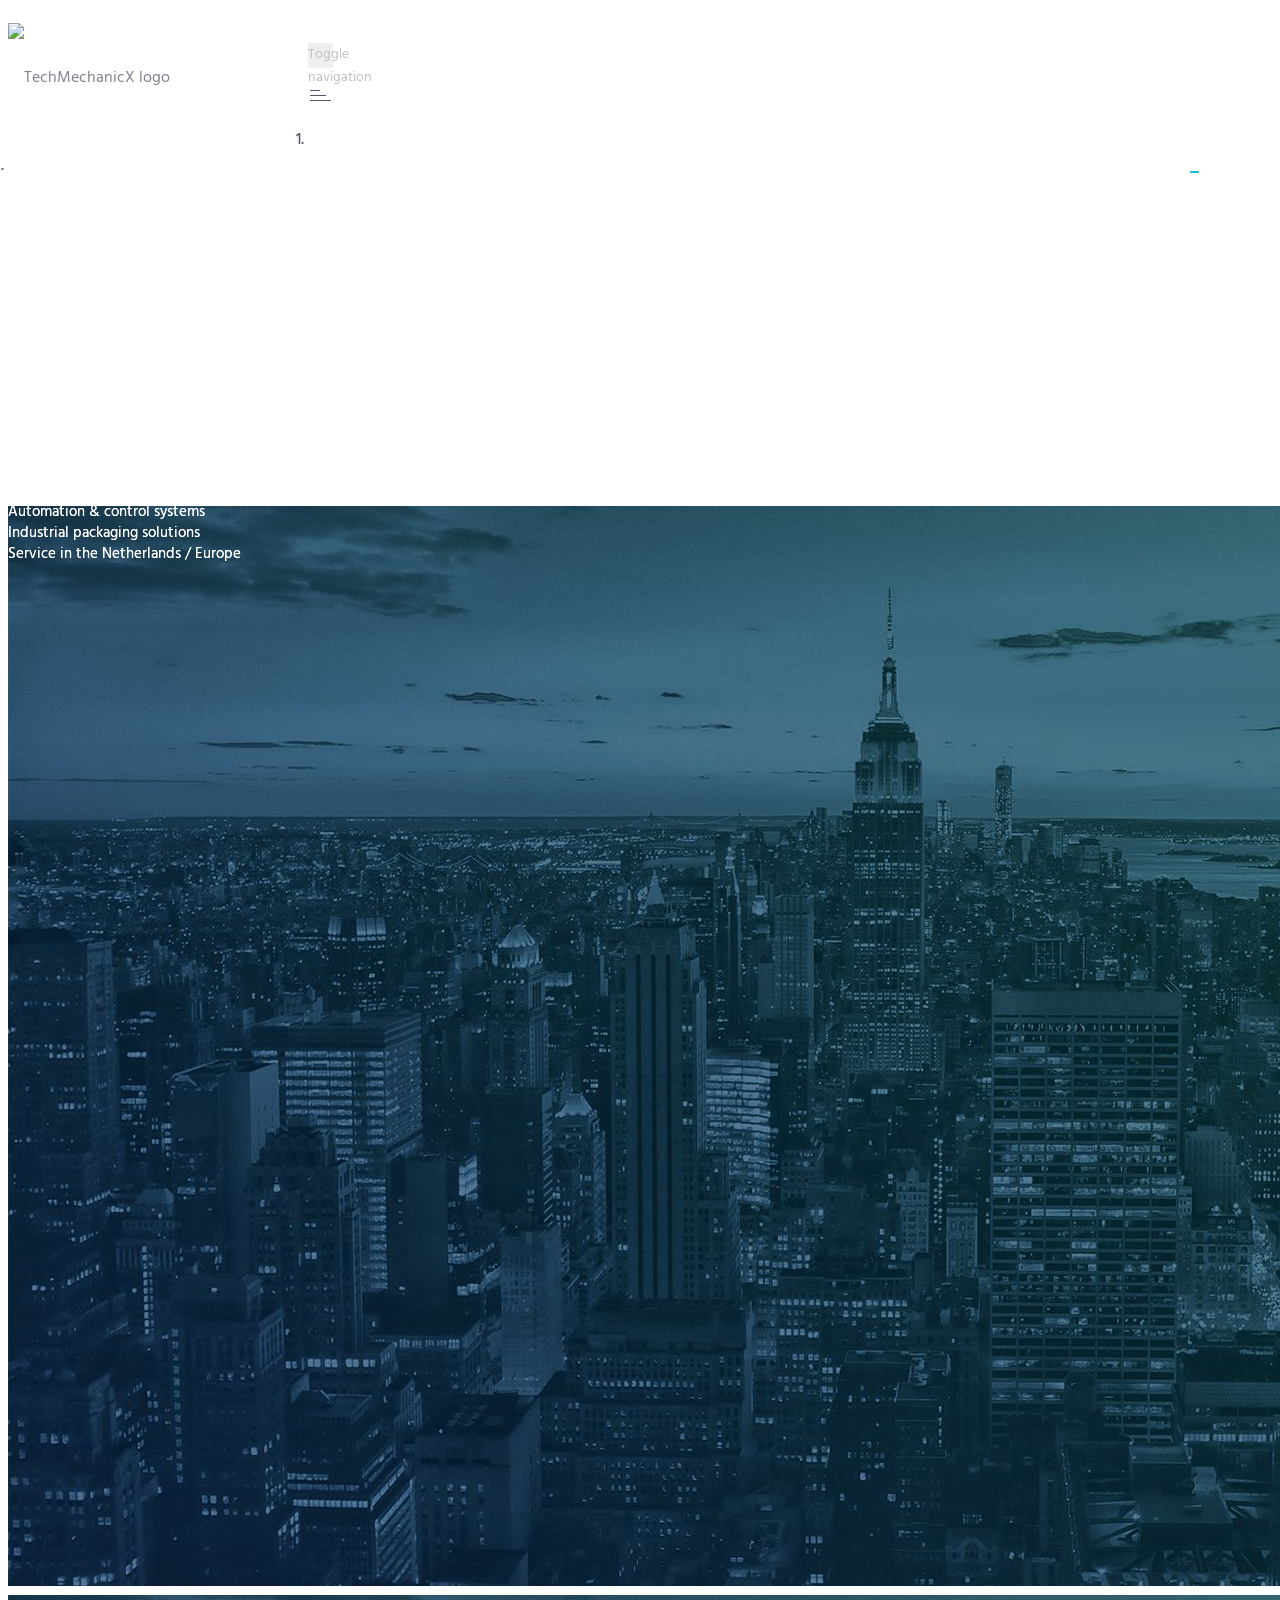
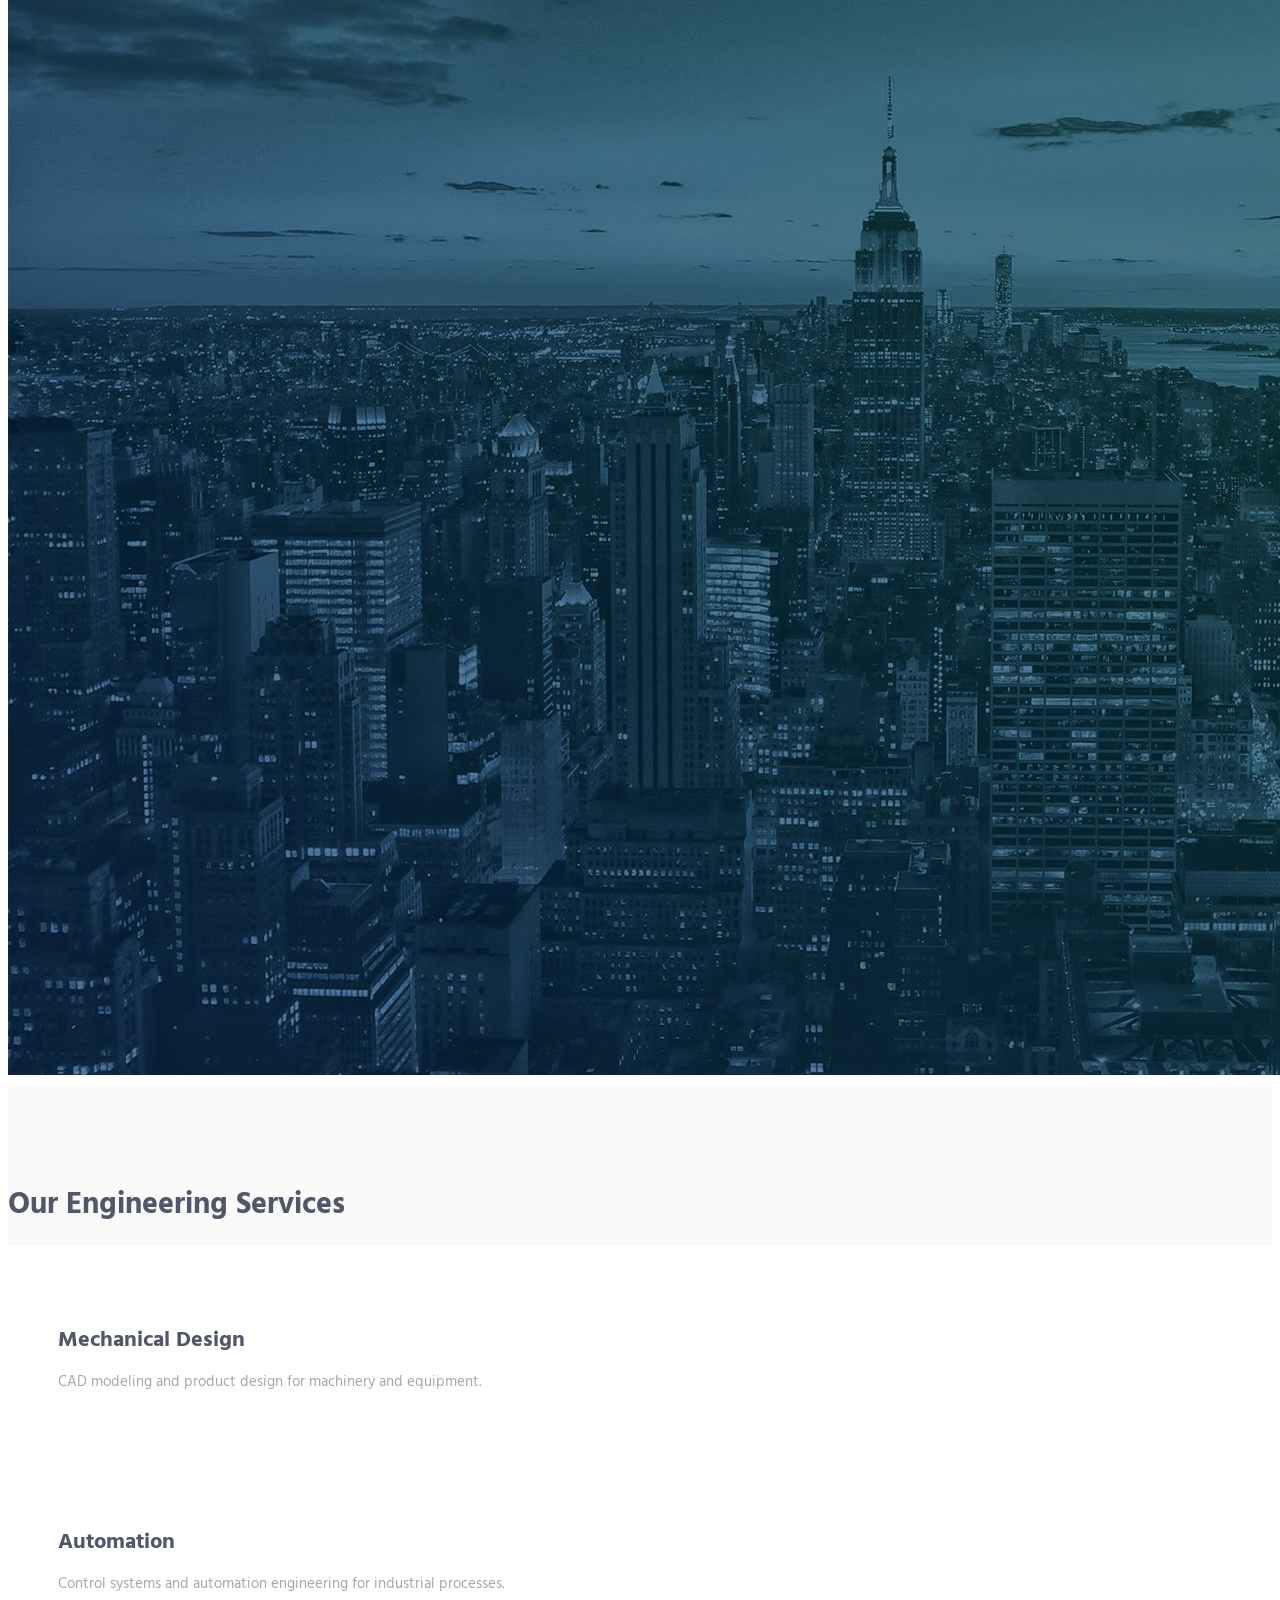
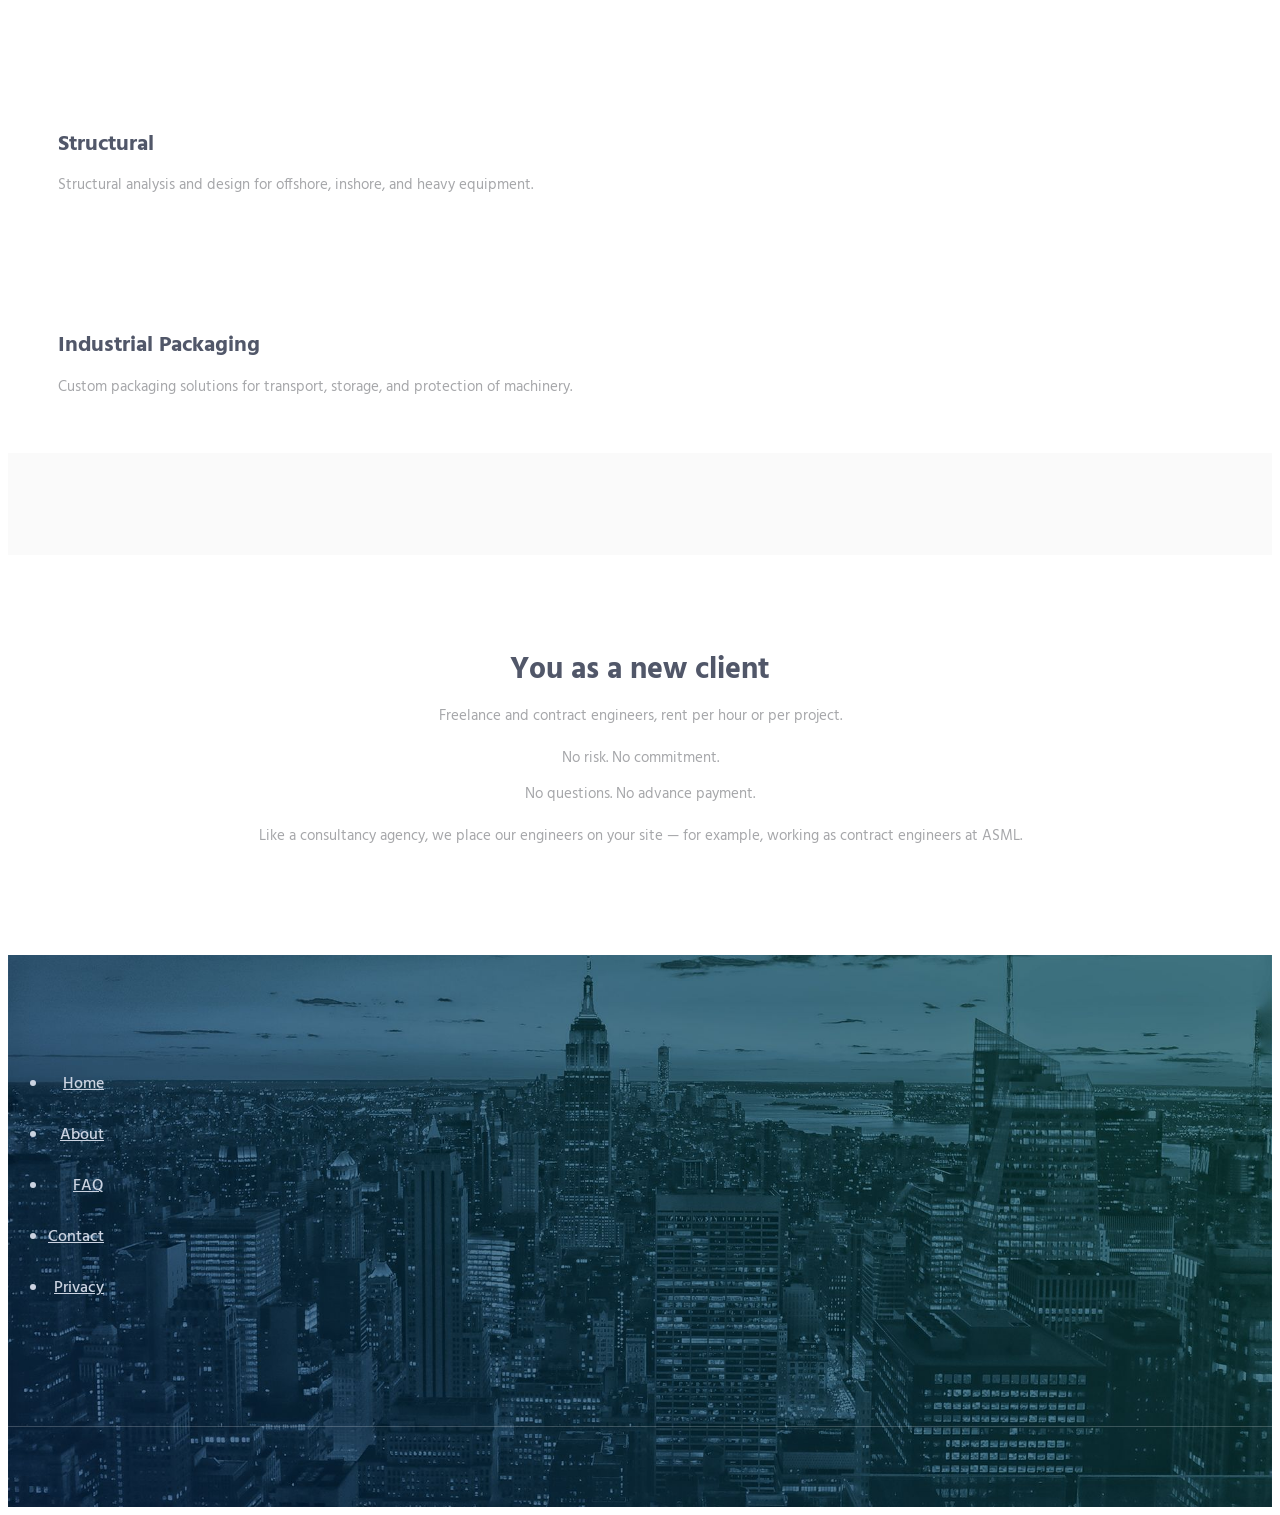
==== commit b80821e1: "update info" ====
--- a/index.html
+++ b/index.html
@@ -196,8 +196,8 @@
                         <div class="ver-center-aligned" style="width: 100%; text-align: center;">
                             <div style="max-width: 900px; margin: 0 auto;">
                                 <h2>You as a new client</h2>
-                                <p>Ask for an engineering concept no cost, no commitment.<br/><br/>Without risk. Without commitment.</p>
-                                <p>No questions. No advance payment.<br/><br/>We deliver engineering documentation and solutions directly to your facility.</p>
+                                <p>Freelance and contract engineers, rent per hour or per project.<br/><br/>No risk. No commitment.</p>
+                                <p>No questions. No advance payment.<br/><br/>Like a consultancy agency, we place our engineers on your site — for example, working as contract engineers at ASML.</p>
                             </div>
                         </div>
                     </div>
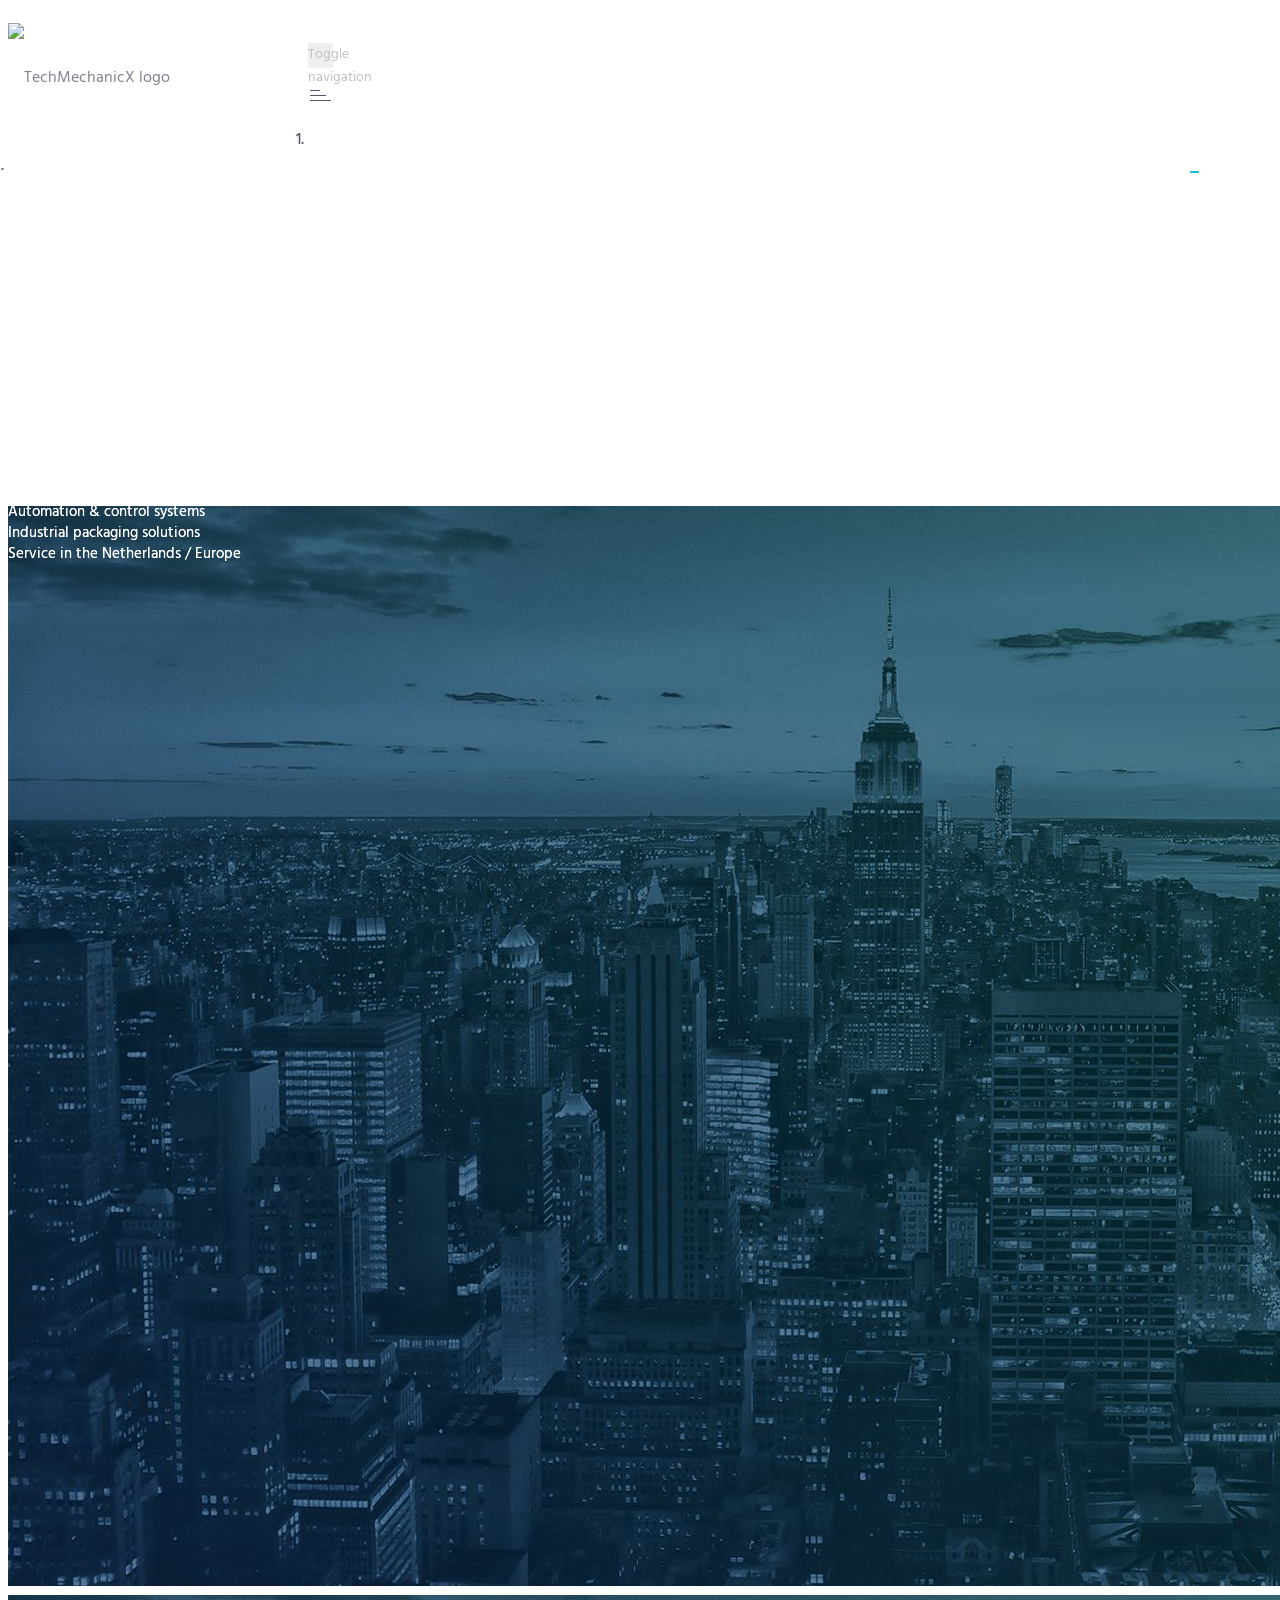
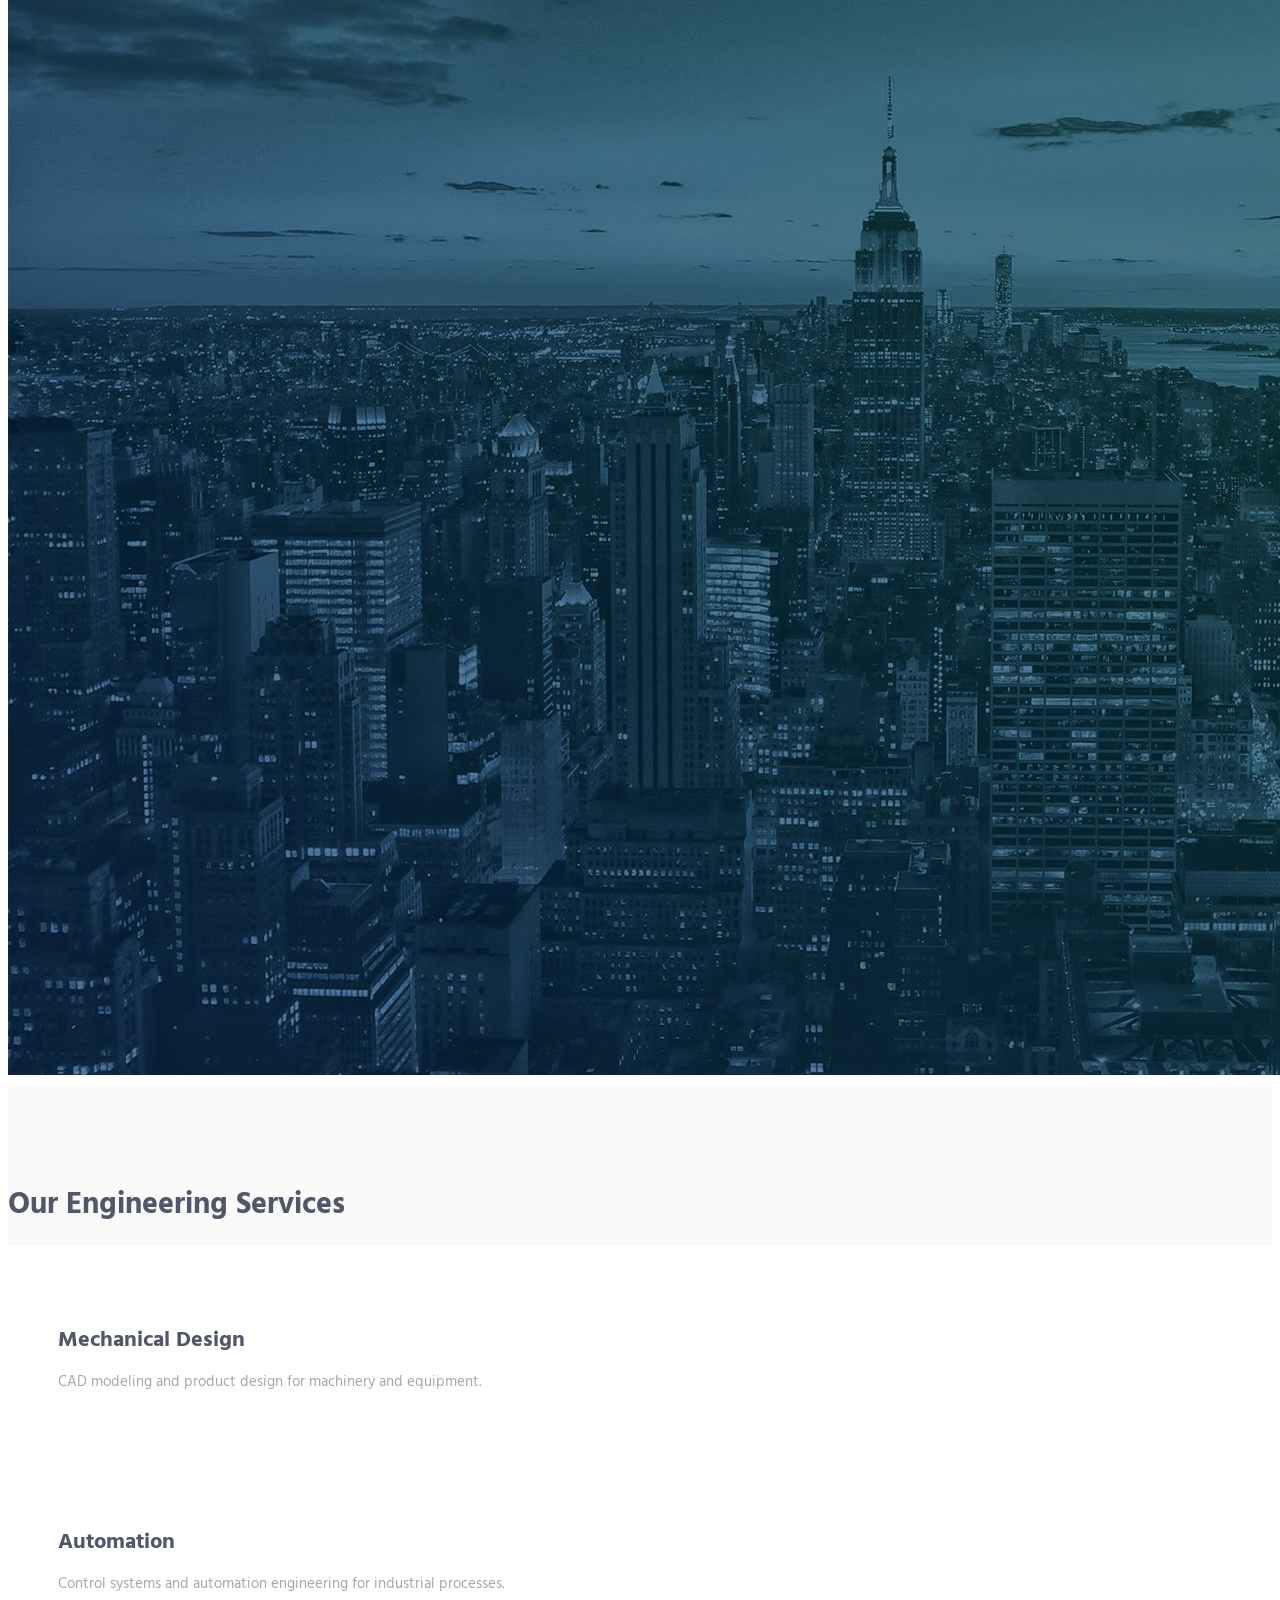
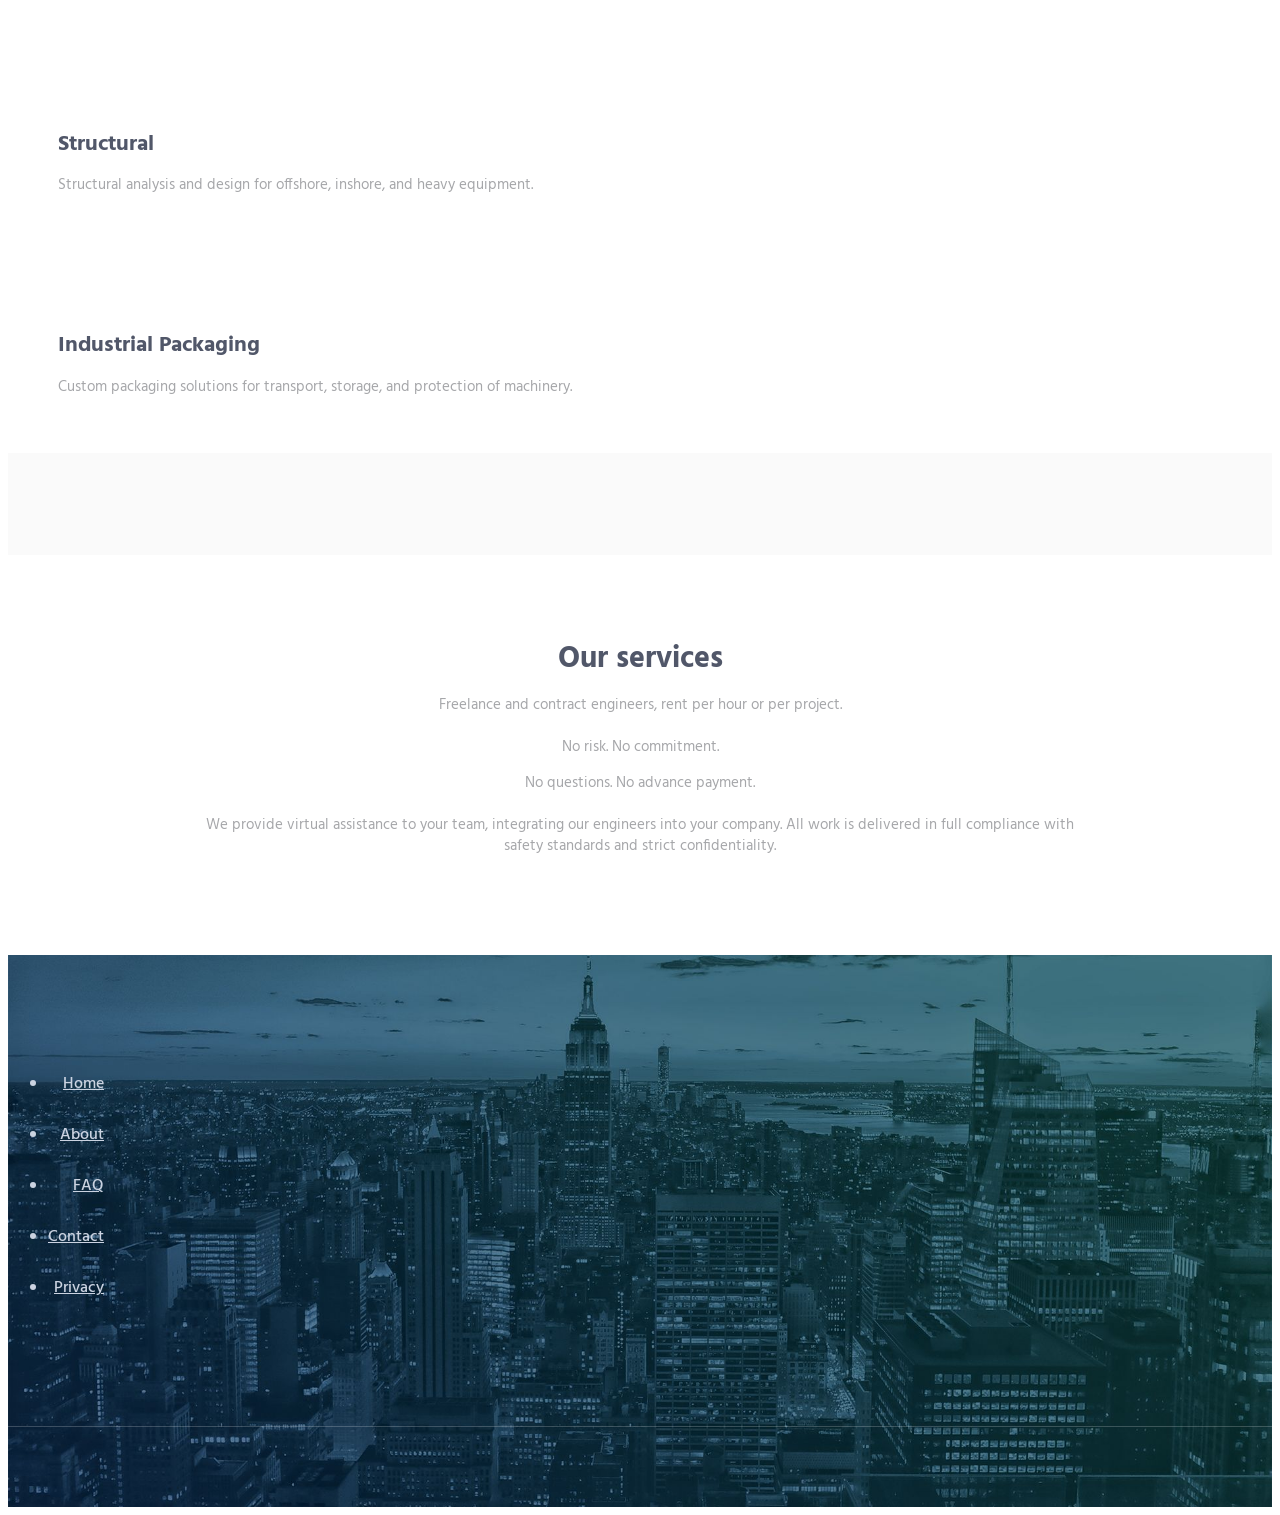
==== commit bb7d2952: "info update" ====
--- a/index.html
+++ b/index.html
@@ -195,9 +195,9 @@
                     <div class="ver-center" style="width: 100%;">
                         <div class="ver-center-aligned" style="width: 100%; text-align: center;">
                             <div style="max-width: 900px; margin: 0 auto;">
-                                <h2>You as a new client</h2>
+                                <h2>Our services</h2>
                                 <p>Freelance and contract engineers, rent per hour or per project.<br/><br/>No risk. No commitment.</p>
-                                <p>No questions. No advance payment.<br/><br/>Like a consultancy agency, we place our engineers on your site — for example, working as contract engineers at ASML.</p>
+                                <p>No questions. No advance payment.<br/><br/>We provide virtual assistance to your team, integrating our engineers into your company. All work is delivered in full compliance with safety standards and strict confidentiality.</p>
                             </div>
                         </div>
                     </div>
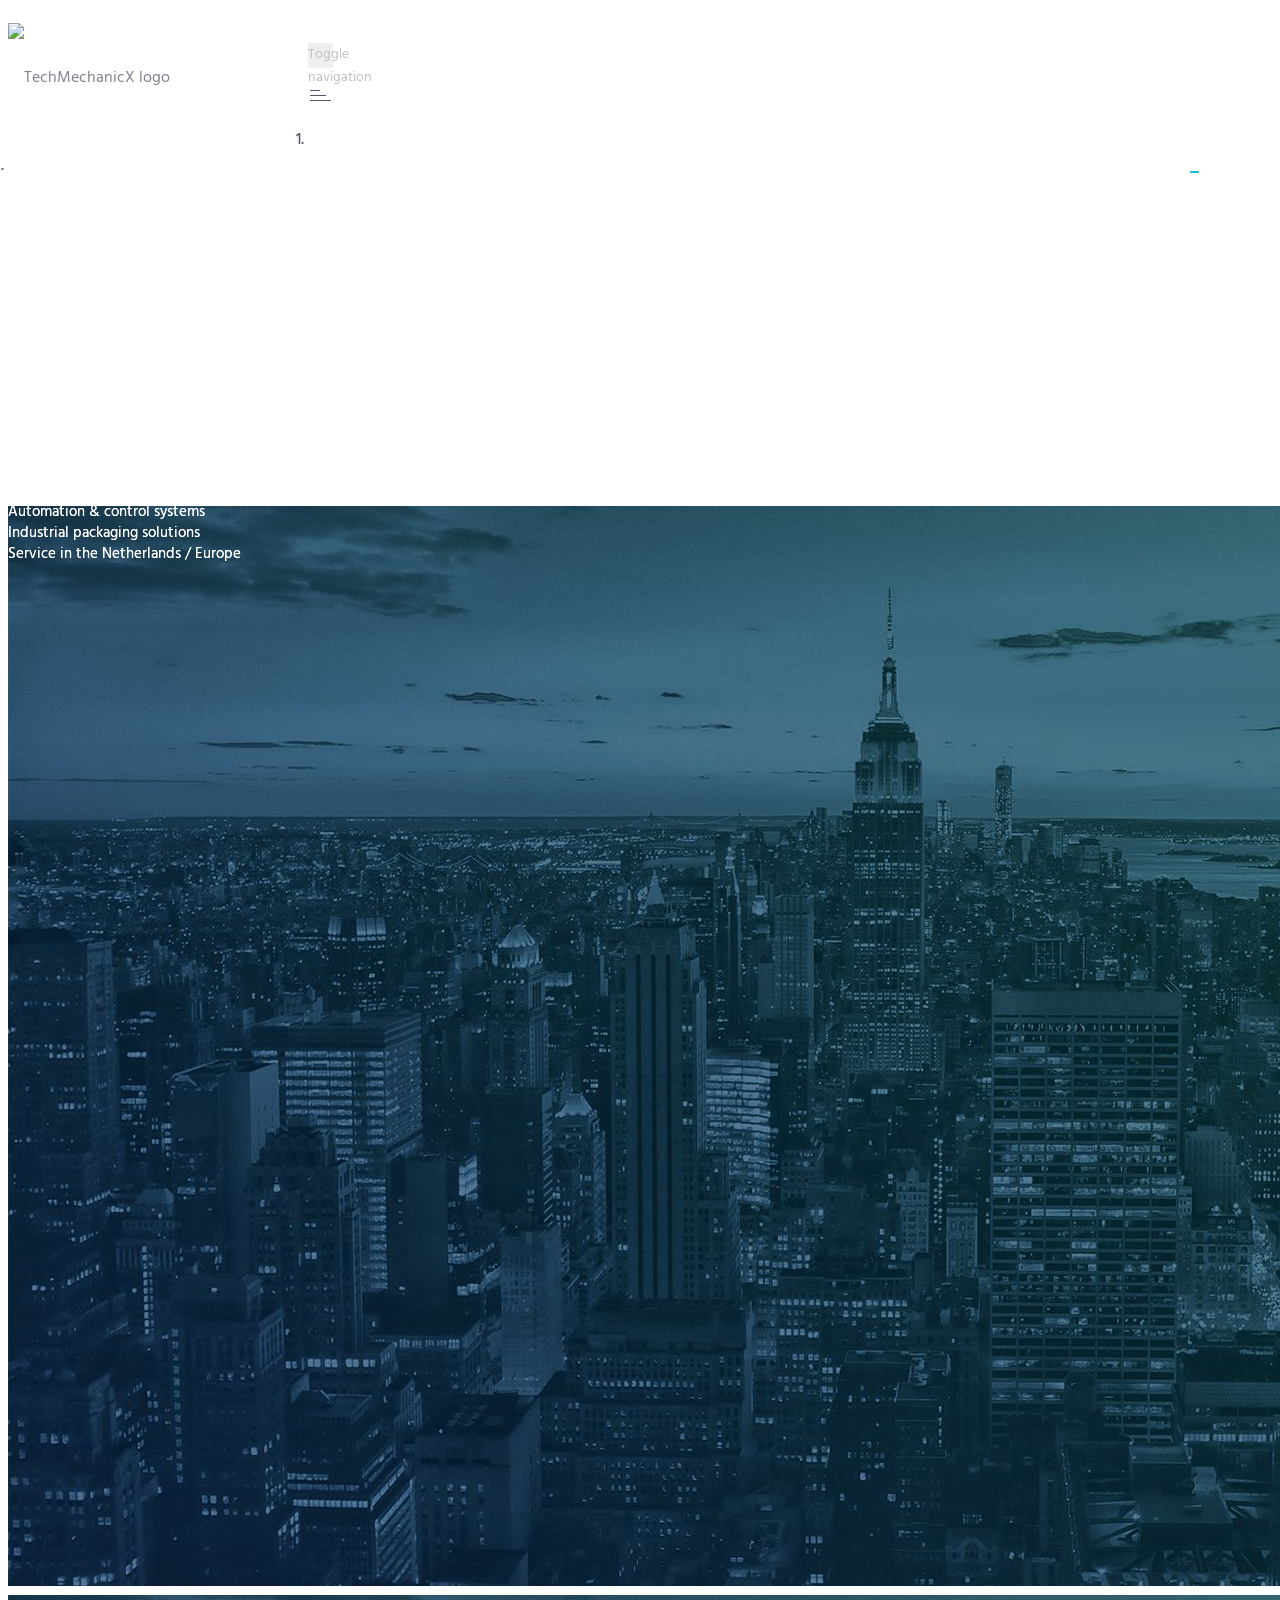
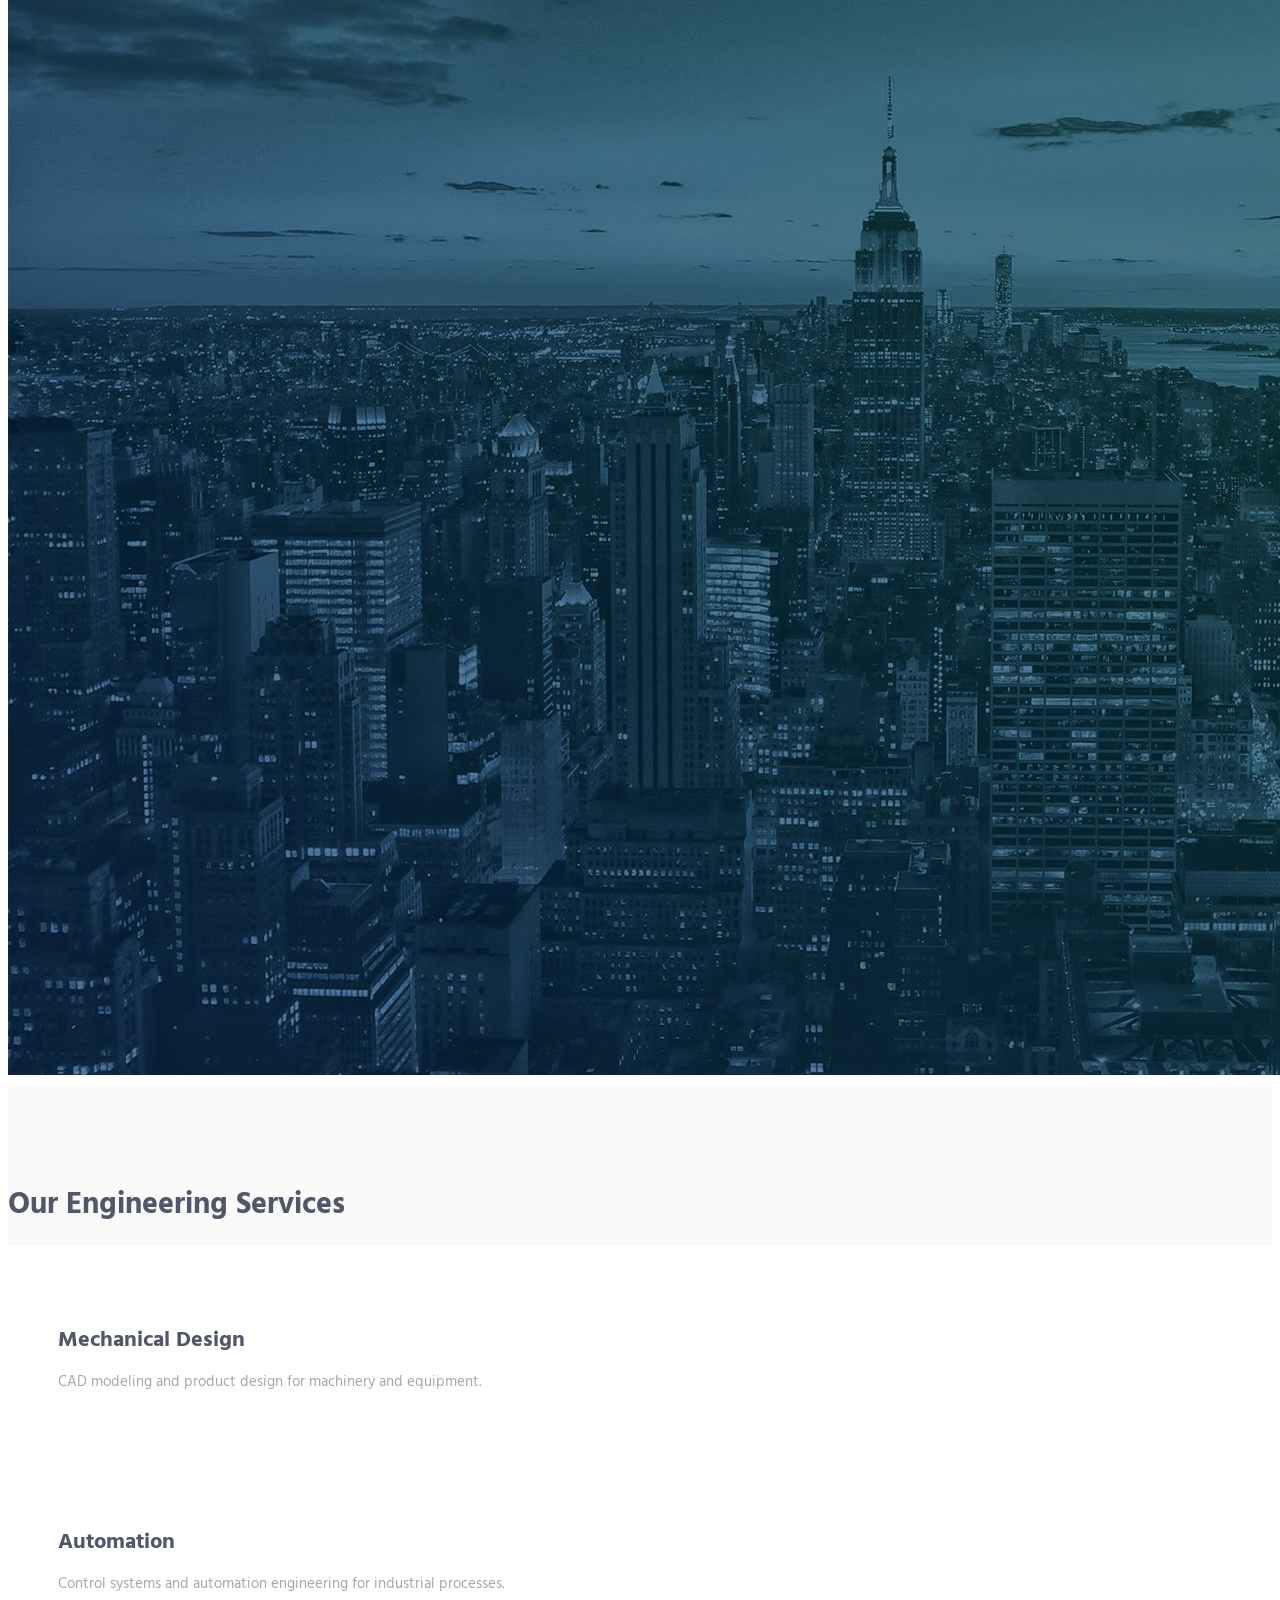
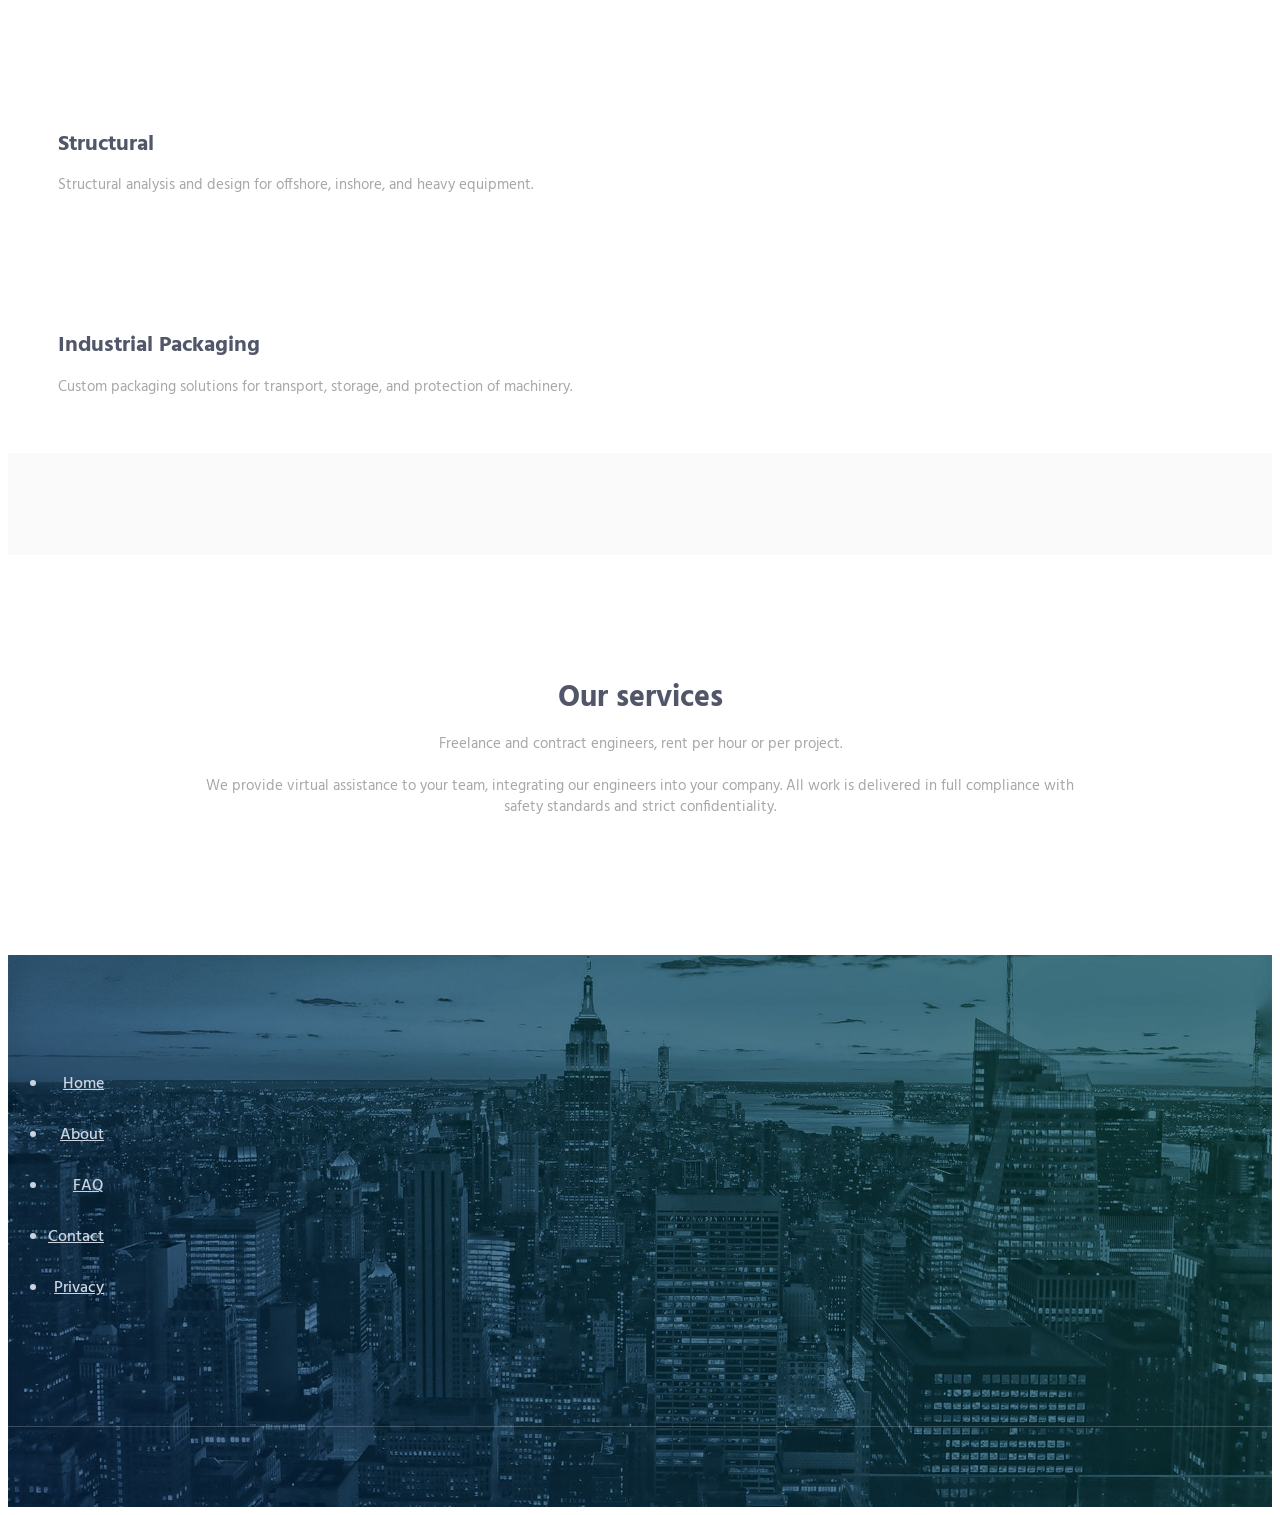
==== commit cc463e46: "Update index.html" ====
--- a/index.html
+++ b/index.html
@@ -196,8 +196,8 @@
                         <div class="ver-center-aligned" style="width: 100%; text-align: center;">
                             <div style="max-width: 900px; margin: 0 auto;">
                                 <h2>Our services</h2>
-                                <p>Freelance and contract engineers, rent per hour or per project.<br/><br/>No risk. No commitment.</p>
-                                <p>No questions. No advance payment.<br/><br/>We provide virtual assistance to your team, integrating our engineers into your company. All work is delivered in full compliance with safety standards and strict confidentiality.</p>
+                                <p>Freelance and contract engineers, rent per hour or per project.<br/>
+                                <br/>We provide virtual assistance to your team, integrating our engineers into your company. All work is delivered in full compliance with safety standards and strict confidentiality.</p>
                             </div>
                         </div>
                     </div>
